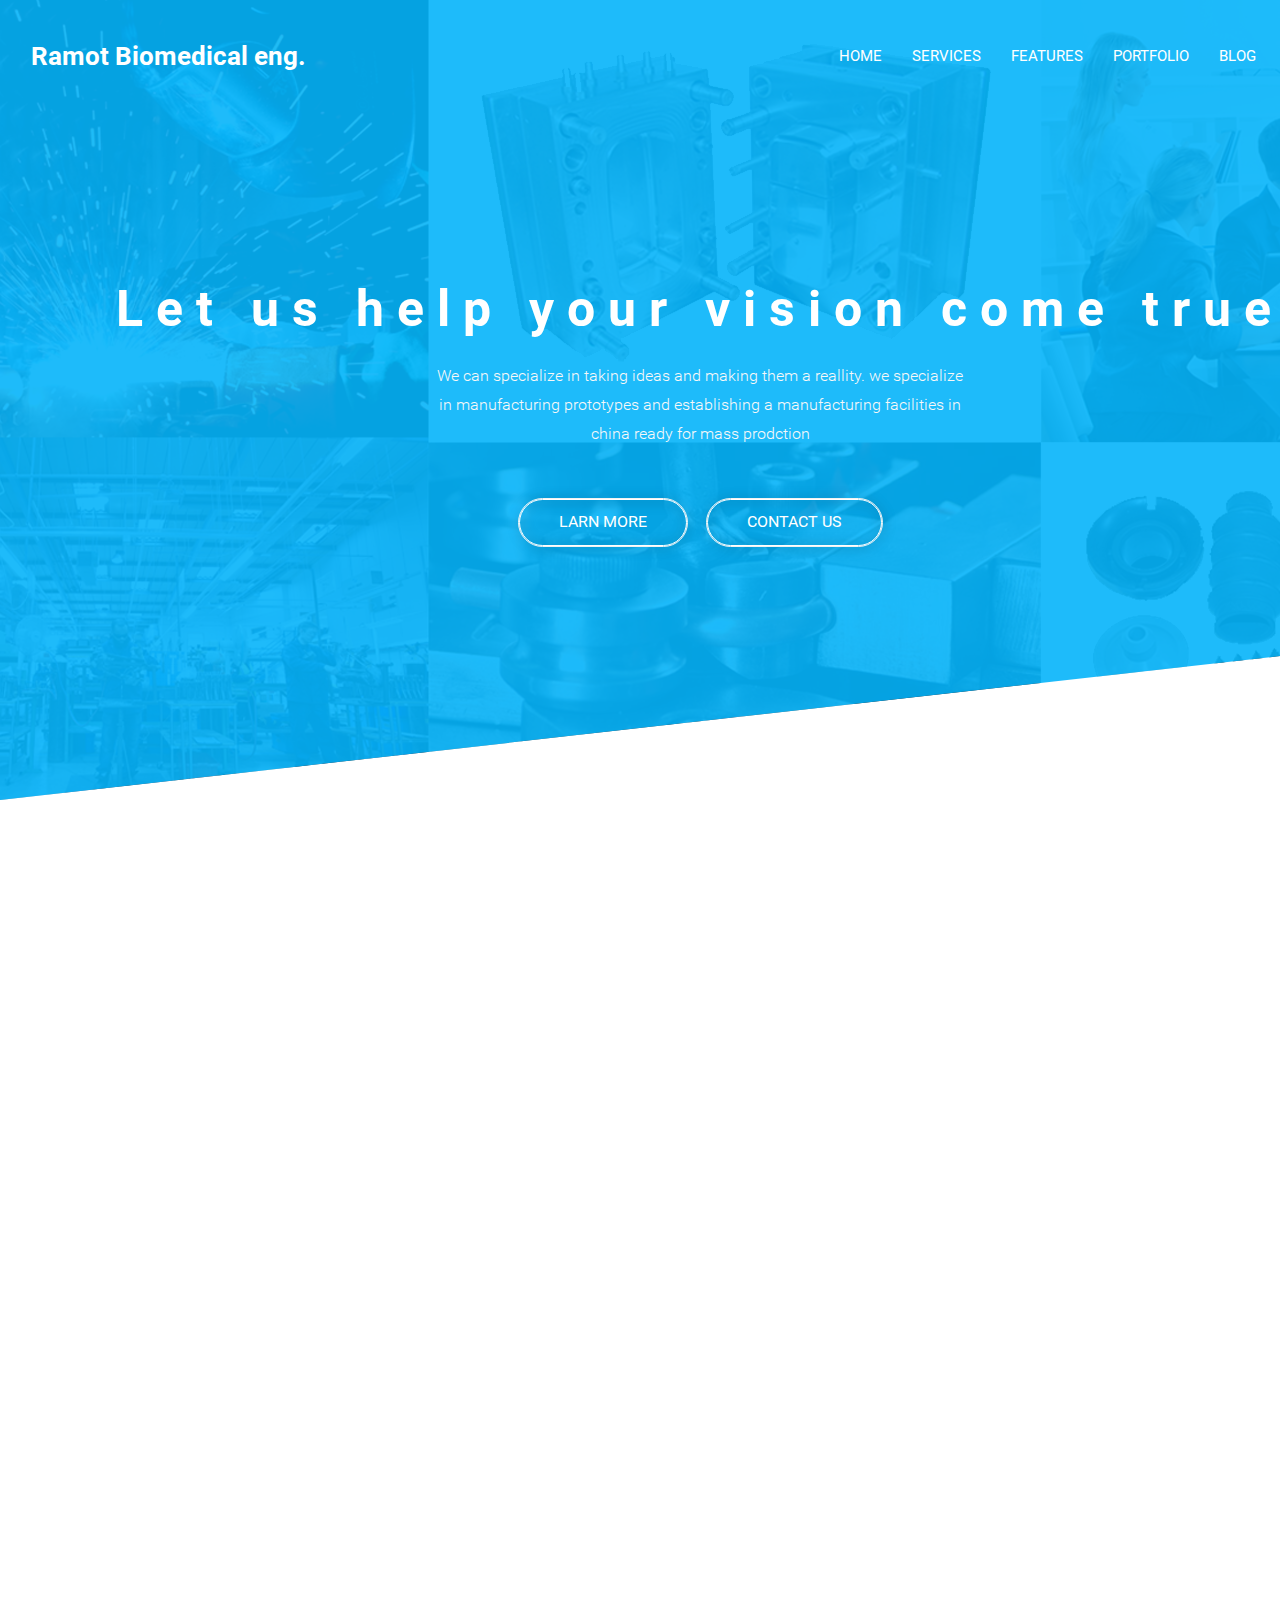
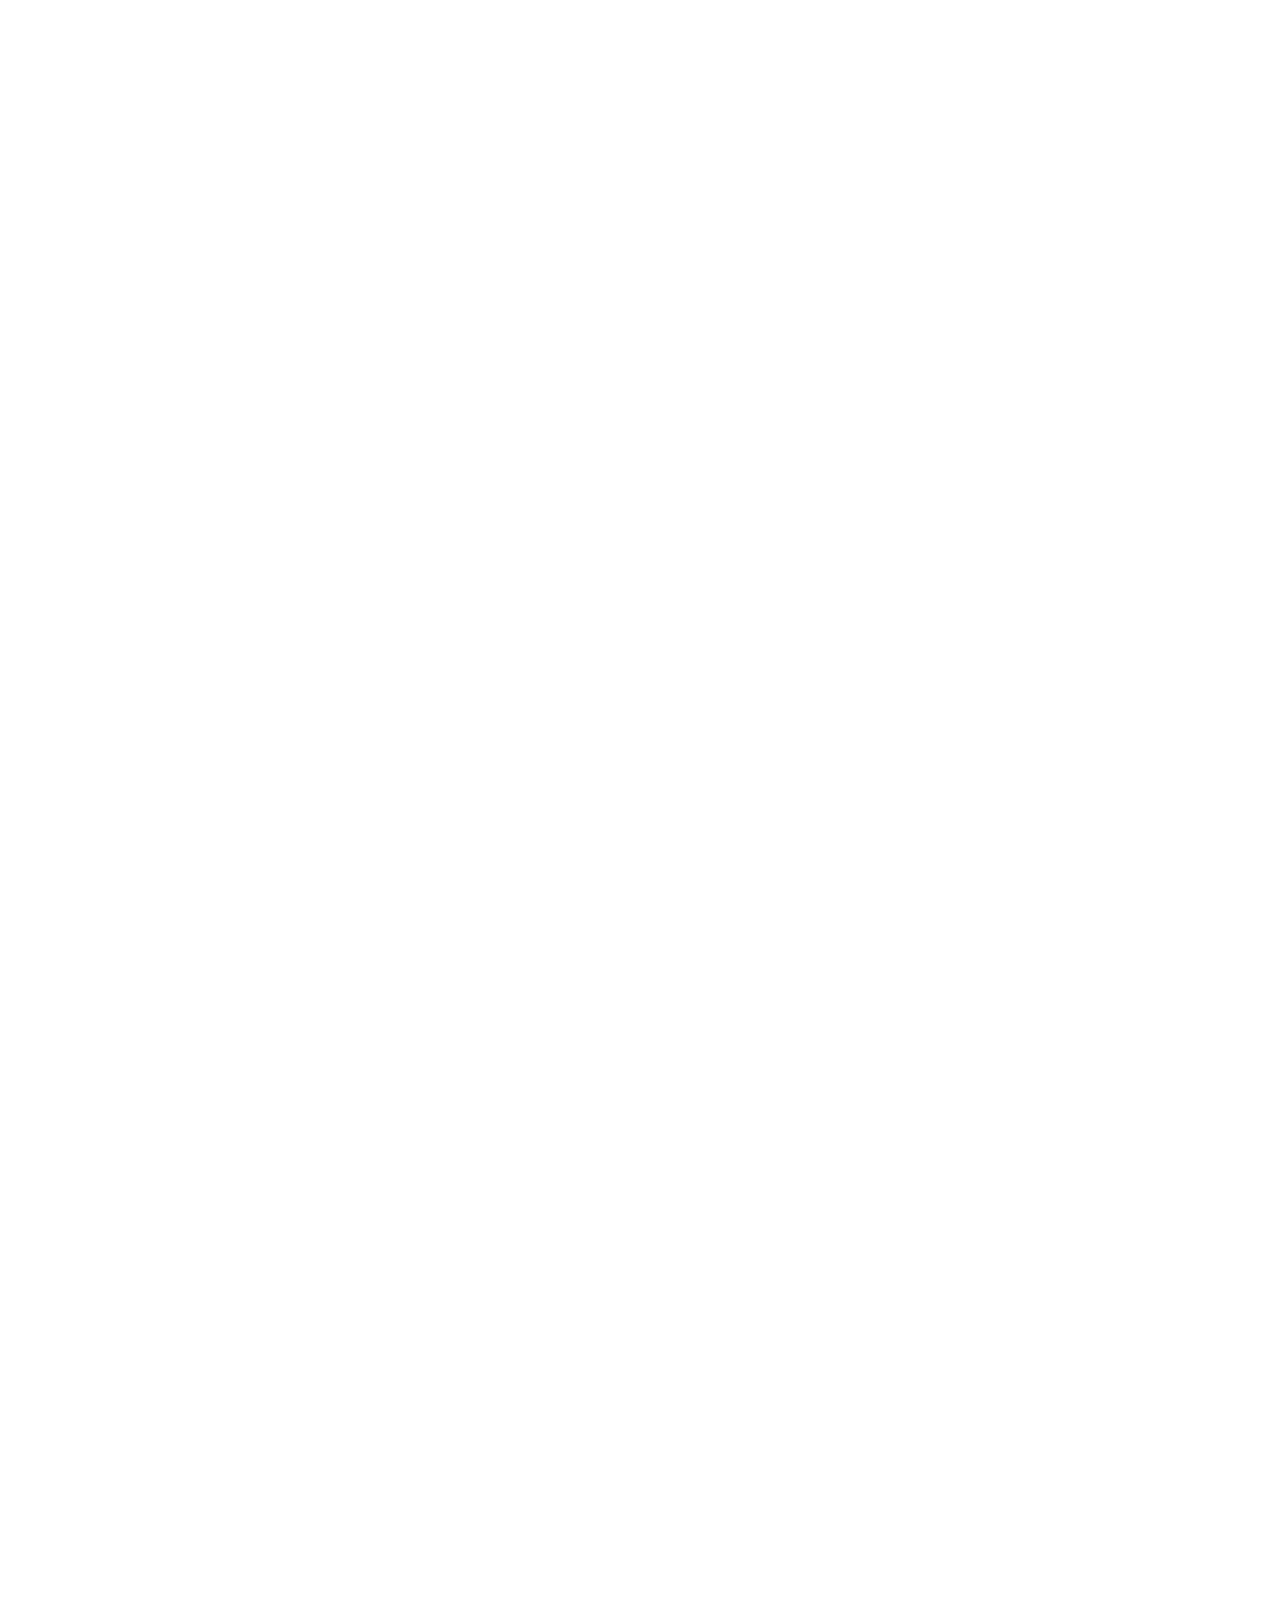
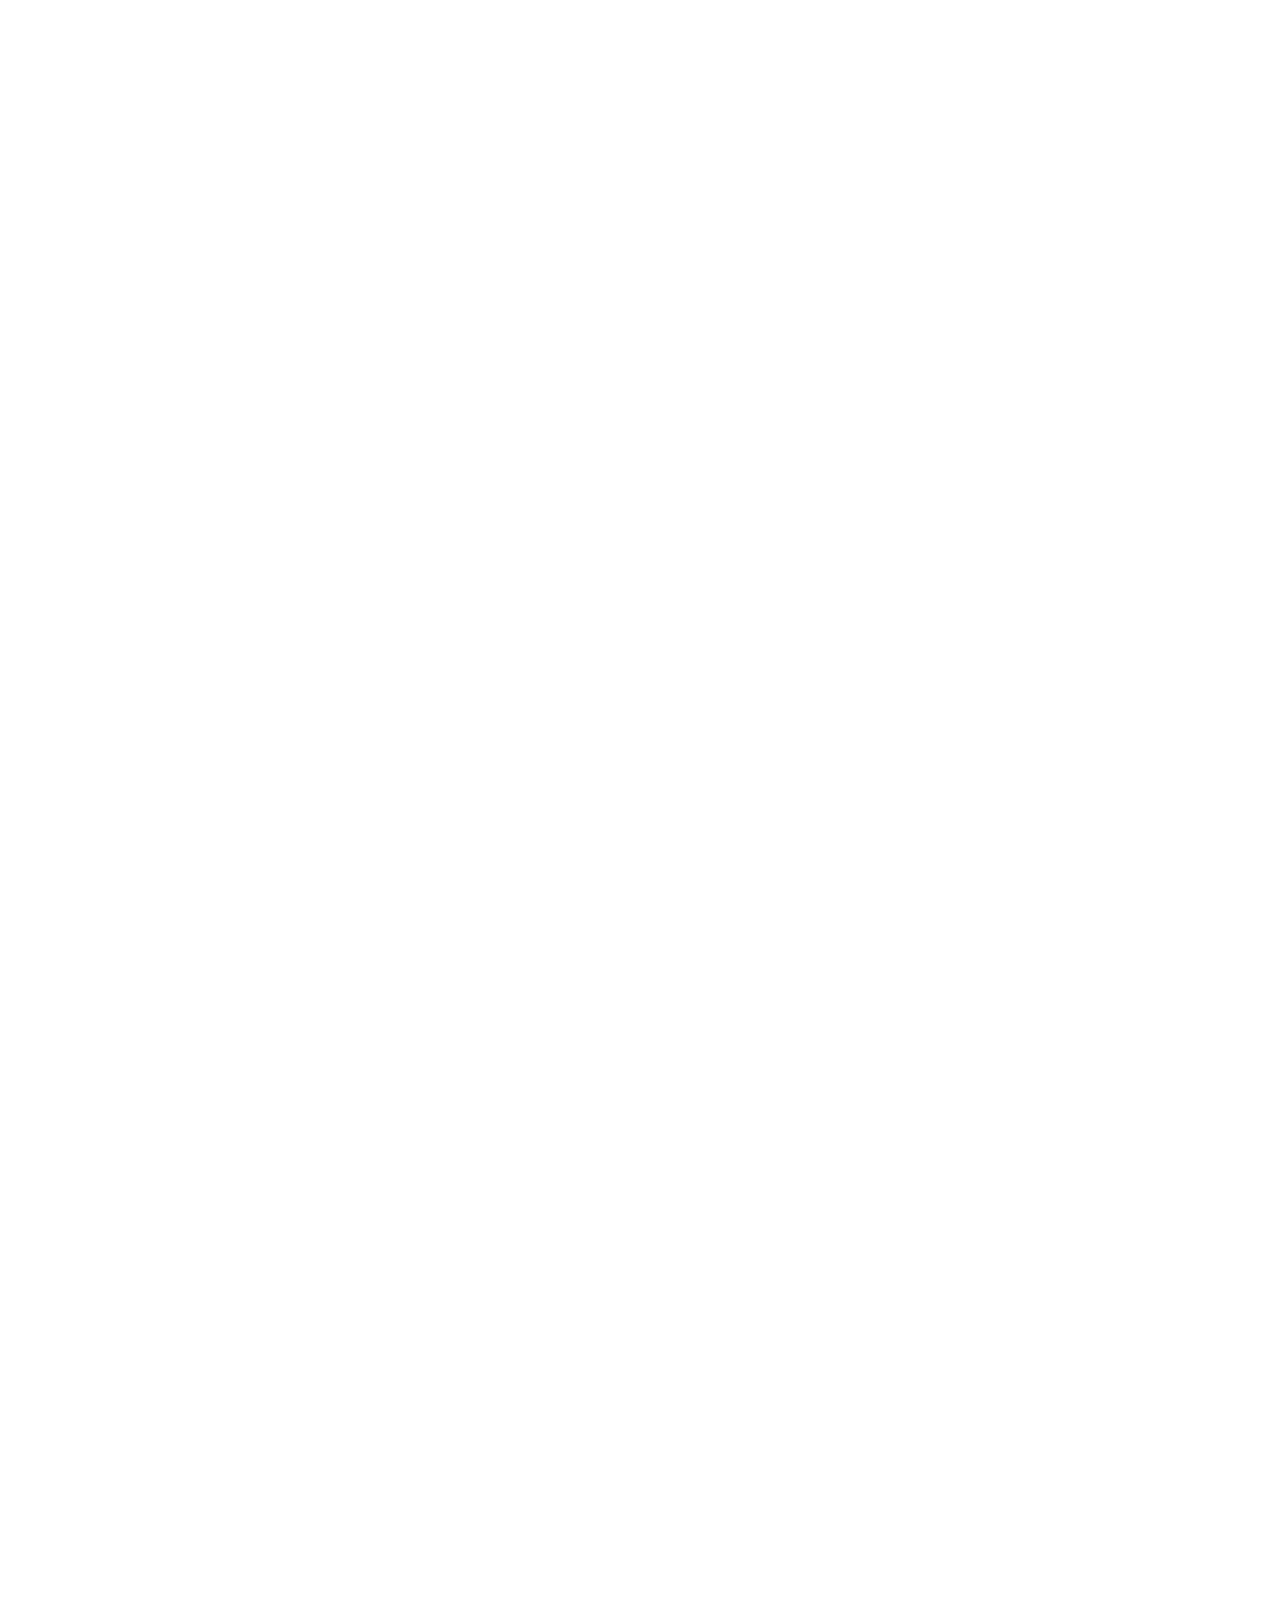
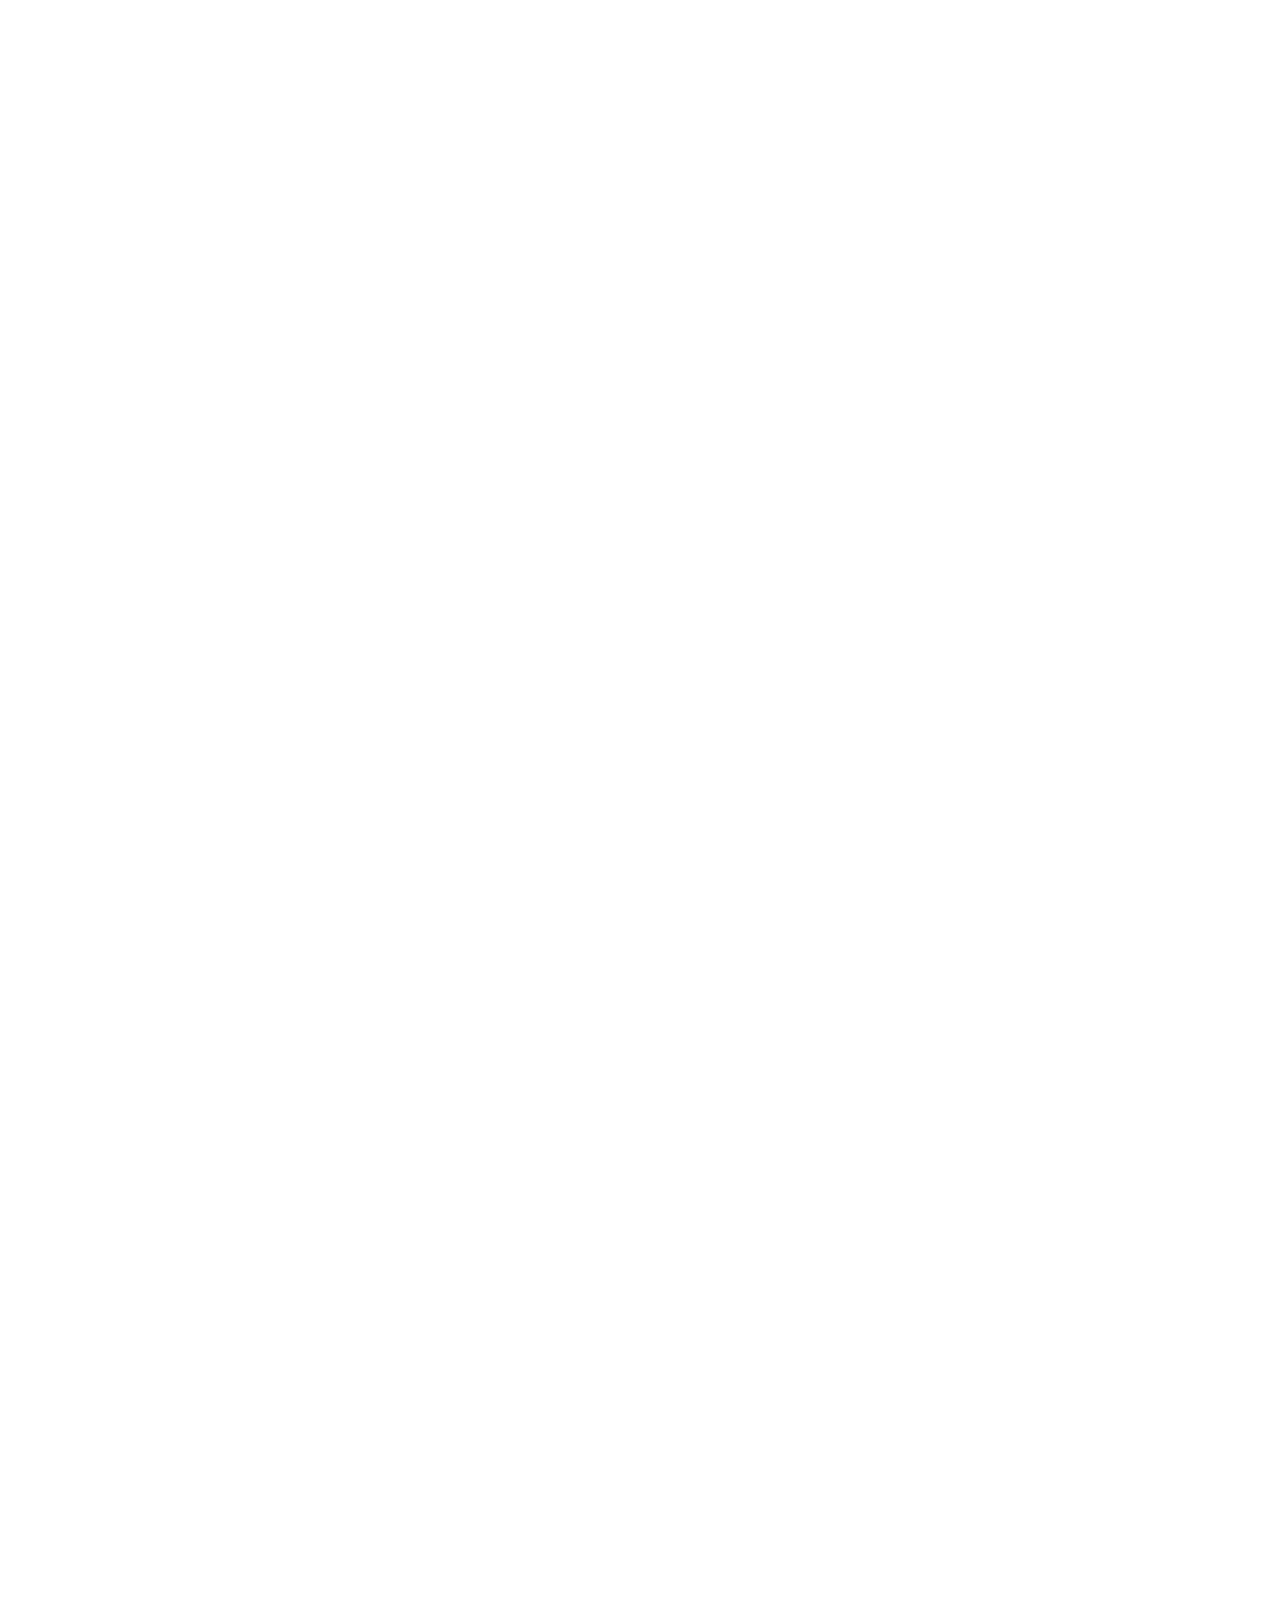
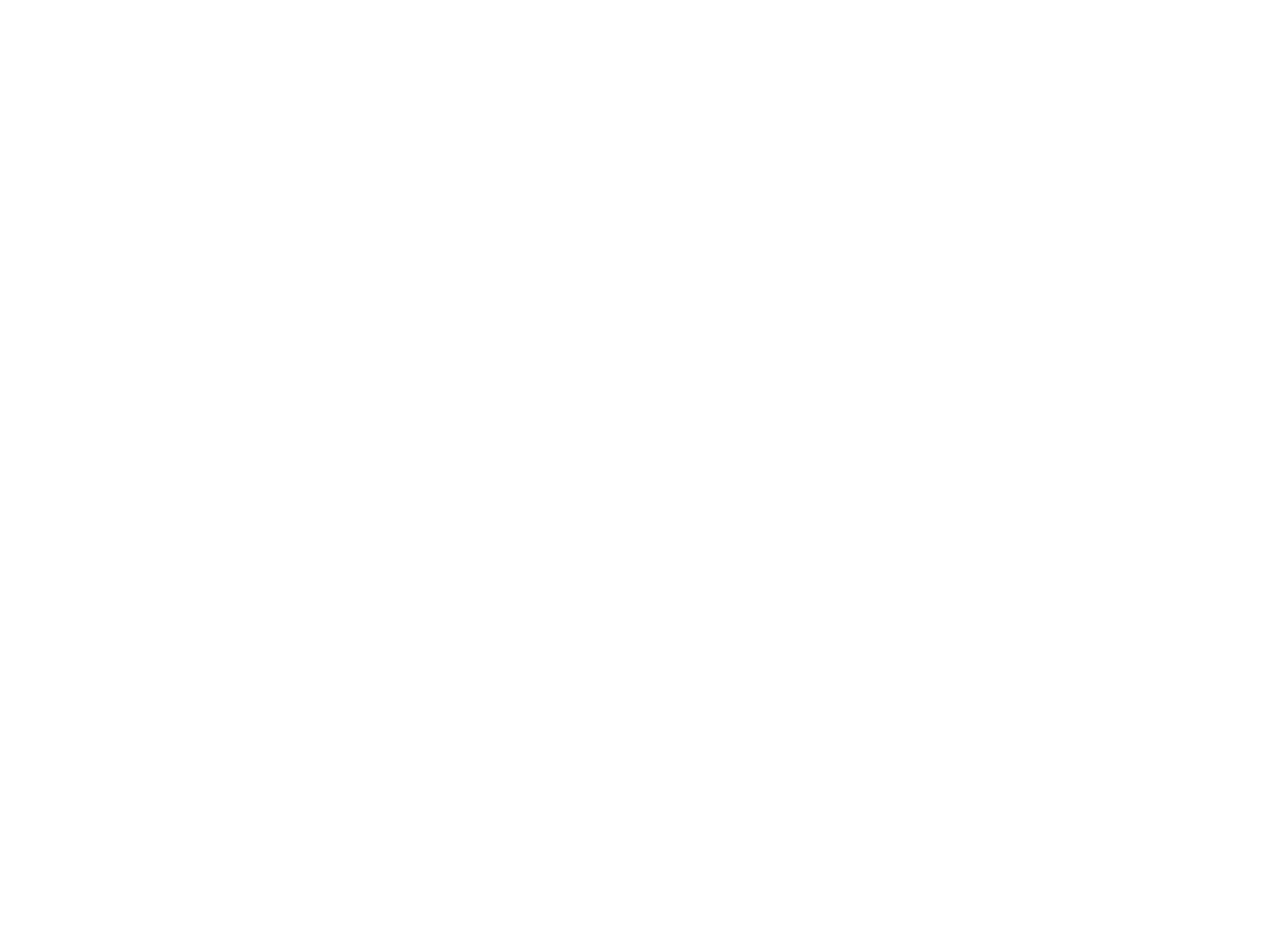
==== index.html @ 09fbfec1 "folder chnage" ====
<!doctype html>
<html lang="en">

<head>
    <meta charset="UTF-8">
    <meta name="viewport" content="width=device-width, initial-scale=1" />
    <title>Ramot Biomedical eng.</title>
    <meta name="keywords" content="Lorem ipsum dolor sit amet, consectetur adipisicing elit, sed do eiusmod.">
    <meta name="description" content="Lorem ipsum dolor sit amet, consectetur adipisicing elit, sed do eiusmod.">

    <link rel="stylesheet" href="assets/bootstrap/css/bootstrap.min.css">
    <link rel="stylesheet" href="assets/IcoMoon/style.css">
    <link rel="stylesheet" href="temp/styles/styles.css">
</head>

<body>
    <div class="main-wrapper">
        <header class="header header--bg">
            <div class="container">
                <nav class="navbar">
                    <div class="navbar-header">
                        <button type="button" class="navbar-toggle" data-toggle="collapse" data-target="#myNavbar">
              <span class="icon-bar"></span>
              <span class="icon-bar"></span>
              <span class="icon-bar"></span> 
            </button>
                        <a class="navbar-brand" href="#">Ramot Biomedical eng.</a>
                    </div>
                    <div class="collapse navbar-collapse" id="myNavbar">
                        <ul class="nav navbar-nav pull-right">
                            <li><a href="#">HOME</a></li>
                            <li><a href="#">SERVICES</a></li>
                            <li><a href="#">FEATURES</a></li>
                            <li><a href="#">PORTFOLIO</a></li>
                            <li><a href="#">BLOG</a></li>
                            <li><a href="#">CONTACT</a></li>
                        </ul>
                    </div>
                </nav>
                <div class="header__content text-center">
                    <h1 class="header__content__title">Let us help your vision come true</h1>
                    <p class="header__content__paragraph">We can specialize in taking ideas and making them a reallity. we specialize in manufacturing prototypes and establishing a manufacturing facilities in china ready for mass prodction </p>
                    <a class="button button--margin-right button--hover" href="#">LARN MORE</a>
                    <a class="button button--hover" href="#">CONTACT US</a>
                </div>
            </div>
        </header>

        <section class="service">
            <div class="container">
                <div class="page-section text-center">
                    <h2 class="page-section__title">SERVICES WE OFFER</h2>
                    <p class="page-section__paragraph">We offer a veraity of serviecs for startup companies that wisth to move to productioin stage</p>
                    <div class="row gutters-40">
                        <div class="col-md-4">
                            <div class="thumbnail">
                                <i class="material-icons icon-ROI"></i>
                                <h4 class="service__title">Better ROI</h4>
                                <p class="service__paragraph">We will give you the best value for money you can get</p>
                            </div>
                        </div>
                        <div class="col-md-4">
                            <div class="thumbnail">
                                <i class="material-icons icon-SaveTime"></i>
                                <h4 class="service__title">Save Time</h4>
                                <p class="service__paragraph">Be ready before your competition. From kickoff to finished product in short time</p>
                            </div>
                        </div>
                        <div class="col-md-4">
                            <div class="thumbnail">
                                <i class="material-icons icon-BeDynamic"></i>
                                <h4 class="service__title">Be dynamic</h4>
                                <p class="service__paragraph">We value you work and know that reacting fast is important we can make changes on the fly and make them fast. we a re always availble for you needs</p>
                            </div>
                        </div>
                    </div>
                    <div class="row gutters-40">
                        <div class="col-md-4">
                            <div class="thumbnail">
                                <i class="material-icons icon-OneStopShope"></i>
                                <h4 class="service__title">One stop shop</h4>
                                <p class="service__paragraph">We have exencive knowledge and getting products to ready for their target markets. From design and engeneering to opetmizing proce and manufacturing and regulation</p>
                            </div>
                        </div>
                        <div class="col-md-4 ">
                            <div class="thumbnail ">
                                <i class="material-icons icon-Focus"></i>
                                <h4 class="service__title ">Focus on whats important</h4>
                                <p class="service__paragraph ">you do not need to concern youself with manufacturing. Work on whats important to you</p>
                            </div>
                        </div>
                        <div class="col-md-4 ">
                            <div class="thumbnail ">
                                <i class="material-icons icon-idea"></i>
                                <h4 class="service__title ">Working together for the best solution</h4>
                                <p class="service__paragraph ">With every project we engage in open-minded discussion and offer our suggestions on engineering and product design</p>
                            </div>
                        </div>
                    </div>
                </div>
            </div>
        </section>

        <section class="contact contact--bg ">
            <div class="container ">
                <div class="page-section text-center ">
                    <h2 class="page-section__title--white ">We Always Work To Make A Difference</h2>
                    <p class="page-section__paragraph--white ">If you like our works and have a project,contact us now</p>
                    <a class="button button--hover " href="# ">CONTACT US</a>
                </div>
            </div>
        </section>

        <section class="about ">
            <div class="container ">
                <div class="page-section ">
                    <div class="text-center ">
                        <h2 class="page-section__title ">ABOUT RAMOT BIOMEDICAL ENG.</h2>
                        <p class="page-section__paragraph ">Established in 1990 Ramot Biomedical eng. has been manufacturing and consolting on a veriety of projects.</p>
                    </div>
                    <div class="row gutters-50 ">
                        <div class="about--narrow ">
                            <div class="col-md-6 ">
                                <img class="img-responsive " src="assets/images/about-pic.png " alt=" ">
                            </div>
                            <div class="col-md-6 about__extra-padding ">
                                <h3 class="about__content-title ">We Believe <br>In fast responce so you can get your product as fast as psossible to you customers</h3>
                                <p class="about__content-subTitle ">We know that time is the most valuable commodety in R&D that is why we work fast and afficet to be able to give you real world feedback</p>
                                <p class="about__content-paragraph ">We aim to make the manufacturing process easy and turn key ready for you so you can focus on whats important and</p>
                                <a class="button--light " href="# ">READ MORE</a>
                            </div>
                        </div>
                    </div>
                </div>
            </div>

        </section>

        <section class="letsGo letsGo--bg ">
            <div class="container ">
                <div class="page-section page-section--small text-center ">
                    <h2 class="page-section__title--white page-section__title--white--less-margin ">LET’S MAKE SOMETHING GREAT TOGETHER</h2>
                    <p class="page-section__paragraph page-section__paragraph--less-padding ">We aim to eliminate the task of dividing your project between different agency between different agency, corporate</p>
                    <a class="button button--hover " href="# ">LETS GO</a>
                </div>
            </div>
        </section>

        <div class="container ">
            <section class="project ">
                <div class="page-section ">
                    <div class="text-center ">
                        <h2 class="page-section__title ">FEATURED PROJECT</h2>
                        <p class="page-section__paragraph ">These are some of the projects we did over the years</p>
                    </div>
                    <div class="row gutters-50 ">
                        <div class="col-md-4 ">
                            <div class="thumbnail ">
                                <a href="assets/images/featured-project-pic1.png " target="_blank ">
                                    <img class="img-responsive " src="assets/images/featured-project-pic1.png " alt=" ">
                                    <div class="caption ">
                                        <h4 class="project__title ">DESIGN</h4>
                                        <p class="project__paragraph ">Lorem ipsum dolor sit amet </p>
                                    </div>
                                </a>
                            </div>
                        </div>
                        <div class="col-md-4 ">
                            <div class="thumbnail ">
                                <a href="assets/images/featured-project-pic2.png " target="_blank ">
                                    <img class="img-responsive " src="assets/images/featured-project-pic2.png " alt=" ">
                                    <div class="caption ">
                                        <h4 class="project__title ">DESIGN</h4>
                                        <p class="project__paragraph ">Lorem ipsum dolor sit amet </p>
                                    </div>
                                </a>
                            </div>
                        </div>
                        <div class="col-md-4 ">
                            <div class="thumbnail ">
                                <a href="assets/images/featured-project-pic3.png " target="_blank ">
                                    <img class="img-responsive " src="assets/images/featured-project-pic3.png " alt=" ">
                                    <div class="caption ">
                                        <h4 class="project__title ">DESIGN</h4>
                                        <p class="project__paragraph ">Lorem ipsum dolor sit amet </p>
                                    </div>
                                </a>
                            </div>
                        </div>
                    </div>
                    <div class="row gutters-50 ">
                        <div class="col-md-4 ">
                            <div class="thumbnail ">
                                <a href="assets/images/featured-project-pic4.png " target="_blank ">
                                    <img class="img-responsive " src="assets/images/featured-project-pic4.png " alt=" ">
                                    <div class="caption ">
                                        <h4 class="project__title ">DESIGN</h4>
                                        <p class="project__paragraph ">Lorem ipsum dolor sit amet </p>
                                    </div>
                                </a>
                            </div>
                        </div>
                        <div class="col-md-4 ">
                            <div class="thumbnail ">
                                <a href="assets/images/featured-project-pic5.png " target="_blank ">
                                    <img class="img-responsive " src="assets/images/featured-project-pic5.png " alt=" ">
                                    <div class="caption ">
                                        <h4 class="project__title ">DESIGN</h4>
                                        <p class="project__paragraph ">Lorem ipsum dolor sit amet </p>
                                    </div>
                                </a>
                            </div>
                        </div>
                        <div class="col-md-4 ">
                            <div class="thumbnail ">
                                <a href="assets/images/featured-project-pic6.png " target="_blank ">
                                    <img class="img-responsive " src="assets/images/featured-project-pic6.png " alt=" ">
                                    <div class="caption ">
                                        <h4 class="project__title ">DESIGN</h4>
                                        <p class="project__paragraph ">Lorem ipsum dolor sit amet </p>
                                    </div>
                                </a>
                            </div>
                        </div>
                    </div>
                </div>
            </section>
        </div>

        <div class="container ">
            <div class="modal fade " id="myModal " tabindex="-1 " role="dialog " aria-labelledby="exampleModalLabel " aria-hidden="true ">
                <div class="modal-dialog " role="document ">
                    <div class="modal-content ">
                        <div class="modal-body ">
                            <button type="button " class="close " data-dismiss="modal " aria-label="Close ">
                  <span aria-hidden="true ">&times;</span>
                </button>

                            <div class="embed-responsive embed-responsive-16by9 ">
                                <iframe class="embed-responsive-item " src="https://www.youtube.com/embed/WP_vM301VZA?autoplay=0 " frameborder="0 " allowfullscreen=" " id="video " allowscriptaccess="always "></iframe>
                            </div>
                        </div>
                    </div>
                </div>
            </div>
        </div>

        <div class="separator"></div>



        <div class="container ">
            <section class="team ">
                <div class="page-section text-center ">
                    <h2 class="page-section__title ">OUR TEAM</h2>
                    <p class="page-section__paragraph ">We have a multidisiplenery team of experts in a veraity of fields </p>
                    <div class="row gutters-50 ">
                        <div class="col-md-6 col-lg-3 ">
                            <div class="thumbnail ">
                                <a href="assets/images/team-pic1.png " target="_blank ">
                                    <img src="assets/images/team-pic1.png " alt=" ">
                                    <div class="caption team__caption ">
                                        <h4 class="team__name ">Yair Ramot</h4>
                                        <p class="team__title ">Founder</p>
                                    </div>
                                </a>
                            </div>
                        </div>
                        <div class="col-md-6 col-lg-3 ">
                            <div class="thumbnail ">
                                <a href="assets/images/team-pic2.png " target="_blank ">
                                    <img src="assets/images/team-pic2.png " alt=" ">
                                    <div class="caption team__caption ">
                                        <h4 class="team__name ">Roi Ramot</h4>
                                        <p class="team__title ">Poject manager</p>
                                    </div>
                                </a>
                            </div>
                        </div>
                        <div class="col-md-6 col-lg-3 ">
                            <div class="thumbnail ">
                                <a href="assets/images/team-pic3.png " target="_blank ">
                                    <img src="assets/images/team-pic3.png " alt=" ">
                                    <div class="caption team__caption ">
                                        <h4 class="team__name ">Dina Ramot</h4>
                                        <p class="team__title ">Buisness development</p>
                                    </div>
                                </a>
                            </div>
                        </div>
                    </div>
                </div>
            </section>
        </div>


        <div class="container ">
            <section class="slider ">
                <div class="page-section text-center ">
                    <h2 class="page-section__title ">OUR CLINETS</h2>
                    <p class="page-section__paragraph ">Lorem ipsum dolor sit amet, consectetur adipisicing elit, sed do eiusmod tempor incididunt ut labore et dolore magna aliqua. </p>
                    <div id="myCarousel " class="carousel slide " data-ride="carousel " data-interval="false ">

                        <!-- Wrapper for slides -->
                        <div class="carousel-inner ">
                            <div class="item active ">
                                <img class="img-responsive slider__image " src="assets/images/slider-image.png " alt=" ">
                                <p class="slider__paragraph ">magna aliqua. Ut enim ad minim veniam, quis nostrud exercitation ullamco laboris nisi ut aliquip ex ea commodo consequat. Duis aute irure dolor in reprehenderit.</p>
                                <h3 class="slider__name ">Sheryl D</h3>
                                <p class="slider__title ">UI Design Agency</p>
                            </div>
                        </div>
                    </div>
                </div>
        </div>
        </section>
    </div>

    <section class="contact-two contact-two--bg ">
        <div class="container ">
            <div class="page-section text-center ">
                <h2 class="contact-two__title ">Keep in touch with us! We are available for 24 hours</h2>
                <a class="button contact-two__button button--hover " href="# ">CONTACT US</a>
            </div>
        </div>
    </section>

    <footer class="footer footer--bg ">
        <div class="container ">
            <div class="page-section ">
                <div class="row gutters-100 ">
                    <div class="col-md-4 col-lg-3 ">
                        <div class="footer__first ">
                            <h2 class="footer__title ">Ramot Biomedical eng.</h2>
                            <p class="footer-first__paragraph ">Lorem ipsum dolor sit amet, consectet adipisicing elit, sed do eiusmod tempor incididunt ut labore </p>
                        </div>
                    </div>
                    <div class="col-md-6 col-lg-2 ">
                        <div class="footer__second ">
                            <h2 class="footer__title ">QUICK LINK</h2>
                            <ul>
                                <li><a href="# ">Home</a></li>
                                <li><a href="# ">About Us</a></li>
                                <li><a href="# ">Service</a></li>
                                <li><a href="# ">Blog</a></li>
                                <li><a href="# ">Contact</a></li>
                            </ul>
                        </div>
                    </div>
                    <div class="col-md-6 col-lg-3 ">
                        <div class="footer__third ">
                            <h2 class="footer__title ">CONTACT US</h2>
                            <ul>
                                <li><span class="glyphicon glyphicon-envelope "></span> <a href="# ">dartagency@gmail.com</a></li>
                                <li><span class="glyphicon glyphicon-earphone "></span> <a href="# ">+0123-345-6789</a></li>
                            </ul>
                            <h4 class="footer__subscribe__title ">Subscribe</h4>
                            <div class="subscribe-section ">
                                <input type="email " class="form-control " size="50 " placeholder="Enter Your Email " required>
                                <button class="subscribe-section__button " type="button "><img src="assets/images/send-icon.png " alt=" "></button>
                            </div>
                        </div>
                    </div>
                    <div class="col-md-6 col-lg-4 ">
                        <div class="footer__fourth ">
                            <h4 class="footer__title ">INSTAGRAM</h4>
                            <div class="row ">
                                <ul>
                                    <li>
                                        <a href="# "><img src="assets/images/instagram-pic1.png " alt=" "></a>
                                    </li>
                                    <li>
                                        <a href="# "><img src="assets/images/instagram-pic2.png " alt=" "></a>
                                    </li>
                                    <li>
                                        <a href="# "><img src="assets/images/instagram-pic3.png " alt=" "></a>
                                    </li>
                                </ul>
                            </div>
                            <div class="row ">
                                <ul>
                                    <li>
                                        <a href="# "><img src="assets/images/instagram-pic4.png " alt=" "></a>
                                    </li>
                                    <li>
                                        <a href="# "><img src="assets/images/instagram-pic5.png " alt=" "></a>
                                    </li>
                                    <li>
                                        <a href="# "><img src="assets/images/instagram-pic6.png " alt=" "></a>
                                    </li>
                                </ul>
                            </div>
                        </div>
                    </div>
                </div>
                <hr class="footer__horizontal-bar ">
            </div>
        </div>
    </footer>
    </div>




    <script src="assets/jquery/jquery-3.2.1.min.js "></script>
    <script src="assets/bootstrap/js/bootstrap.min.js "></script>

    <script>
        $(document).ready(function() {

            var $videoSrc = $("#video ").attr("src ");

            $('#myModal').on('hide.bs.modal', function(e) {
                $("#video ").attr('src', $videoSrc);
            });



        });
    </script>
</body>

</html>
---- assets/IcoMoon/style.css ----
@font-face {
  font-family: 'icomoon';
  src:  url('fonts/icomoon.eot?k4shm5');
  src:  url('fonts/icomoon.eot?k4shm5#iefix') format('embedded-opentype'),
    url('fonts/icomoon.ttf?k4shm5') format('truetype'),
    url('fonts/icomoon.woff?k4shm5') format('woff'),
    url('fonts/icomoon.svg?k4shm5#icomoon') format('svg');
  font-weight: normal;
  font-style: normal;
}

[class^="icon-"], [class*=" icon-"] {
  /* use !important to prevent issues with browser extensions that change fonts */
  font-family: 'icomoon' !important;
  speak: none;
  font-style: normal;
  font-weight: normal;
  font-variant: normal;
  text-transform: none;
  line-height: 1;

  /* Better Font Rendering =========== */
  -webkit-font-smoothing: antialiased;
  -moz-osx-font-smoothing: grayscale;
}

.icon-idea:before {
  content: "\e900";
}
.icon-Focus:before {
  content: "\e901";
}
.icon-OneStopShope:before {
  content: "\e902";
}
.icon-SaveTime:before {
  content: "\e903";
}
.icon-BeDynamic:before {
  content: "\e904";
}
.icon-ROI:before {
  content: "\e905";
}
---- temp/styles/styles.css ----
@font-face {
    font-family: 'Roboto';
    font-style: normal;
    font-weight: 400;
    src: url(../../assets/fonts/Roboto-Regular.ttf);
}

@font-face {
    font-family: 'Roboto';
    font-style: normal;
    font-weight: 700;
    src: url(../../assets/fonts/Roboto-Bold.ttf);
}

@font-face {
    font-family: 'Roboto-Light';
    font-style: normal;
    font-weight: 300;
    src: url(../../assets/fonts/Roboto-Light.ttf);
}

@font-face {
    font-family: 'Material Icons';
    font-style: normal;
    font-weight: 400;
    src: url(../../assets/iconfont/MaterialIcons-Regular.ttf);
}

.material-icons {
    font-family: 'Material Icons';
    font-weight: normal;
    font-style: normal;
    display: inline-block;
    text-transform: none;
    letter-spacing: normal;
    word-wrap: normal;
    white-space: nowrap;
    direction: ltr;
    -webkit-font-smoothing: antialiased;
    text-rendering: optimizeLegibility;
    -moz-osx-font-smoothing: grayscale;
    -webkit-font-feature-settings: 'liga';
    font-feature-settings: 'liga';
}

body {
    font-family: "Roboto", sans-serif;
    line-height: 1.8;
}

html,
body {
    width: 100%;
    height: 100%;
    margin: 0px;
    padding: 0px;
    overflow-x: hidden;
}

a:hover,
a:focus {
    text-decoration: none;
}

button:focus {
    outline: none;
}

.main-wrapper {
    width: 1600px;
    margin: 0 auto;
}

@media (max-width: 1599px) {
    .main-wrapper {
        width: 100%;
        margin: 0 auto;
    }
}

@media (min-width: 768px) {
    .container {
        width: 600px;
        margin: 0 auto;
    }
}

@media (min-width: 992px) {
    .container {
        width: 720px;
        margin: 0 auto;
    }
}

@media (min-width: 1200px) {
    .container {
        width: 1400px;
        margin: 0 auto;
    }
}

.header--bg {
    -webkit-clip-path: polygon(0 0, 100% 0, 100% 82%, 0% 100%);
    clip-path: polygon(0 0, 100% 0, 100% 82%, 0% 100%);
    background: url("../../assets/images/header-background.png") no-repeat;
    height: 800px;
    position: relative;
    background-size: cover;
}

.header--bg:after {
    content: '';
    position: absolute;
    width: 100%;
    height: 100%;
    left: 0;
    right: 0;
    top: 0;
    bottom: 0;
    background-color: rgba(5, 180, 249, .9);
    z-index: -1;
}

.header .navbar {
    padding-top: 30px;
    margin-bottom: 200px;
}

@media screen and (max-width: 450px) {
    .header .navbar {
        margin-bottom: 150px;
    }
}

.header .navbar-brand {
    font-size: 26px;
    font-weight: bold;
}

.header .nav li a {
    font-size: 15px;
    color: #fff;
}

.header__content__title {
    font-size: 50px;
    font-weight: bold;
    color: #fff;
    letter-spacing: 13px;
    margin-bottom: 25px;
}

.header__content__paragraph {
    font-size: 16px;
    color: #f8f8f8;
    max-width: 530px;
    margin-right: auto;
    margin-left: auto;
    font-family: Roboto-Light;
    margin-bottom: 50px;
}

.header .navbar .navbar-nav>li>a,
.header .navbar .navbar-brand,
.header .navbar .navbar-nav>li>a:focus {
    background-color: transparent;
    color: #fff;
}

.navbar-header button {
    background-color: #ddd;
}

.navbar-header .icon-bar {
    background-color: #fff !important;
}

@media screen and (max-width: 768px) {
    .navbar-collapse {
        float: left;
    }
    .header .button {
        margin-bottom: 10px;
    }
    .header .header__content__title {
        letter-spacing: 6px;
    }
}

.button {
    padding: 9px 40px;
    border-radius: 30px;
    font-size: 16px;
    color: #fff;
    border: 1px solid #fff;
    display: inline-block;
    background-color: transparent;
    position: relative;
}

.button:after {
    content: "";
    position: absolute;
    left: 0;
    right: 0;
    top: 0;
    bottom: 0;
    border-radius: inherit;
    border: inherit;
    -webkit-filter: drop-shadow(1px 1px 6px rgba(0, 0, 0, 0.77));
    filter: drop-shadow(1px 1px 6px rgba(0, 0, 0, 0.77));
}

.button--hover:hover {
    border: inherit !important;
}

.button:hover {
    background-color: #FFFFFF;
    color: #00aafe;
    -webkit-box-shadow: 2.5px 4.33px 10px 0px rgba(0, 0, 0, 0.13);
    box-shadow: 2.5px 4.33px 10px 0px rgba(0, 0, 0, 0.13);
}

.button--light {
    padding: 9px 35px;
    border-radius: 30px;
    font-size: 16px;
    display: inline-block;
    background-color: #00AAFE;
    color: #fff;
    -webkit-box-shadow: 2.5px 4.33px 10px 0px rgba(0, 0, 0, 0.13);
    box-shadow: 2.5px 4.33px 10px 0px rgba(0, 0, 0, 0.13);
}

.button--light:hover {
    color: #fff;
}

.button--margin-right {
    margin-right: 15px;
}

.panel__button {
    display: inline-block;
    font-size: 15px;
    color: #7d7d7d;
    padding: 8px 35px;
    border: 2px solid #7d7d7d;
    border-radius: 30px;
    font-family: Roboto-Light;
    font-weight: bold;
}

.service .thumbnail {
    border: none;
    -webkit-box-shadow: 0px 0px 5px 0px rgba(168, 157, 157, 0.31);
    box-shadow: 0px 0px 5px 0px rgba(168, 157, 157, 0.31);
    padding: 35px 20px;
    margin-bottom: 60px;
    height: 300px;
}

.service .thumbnail:hover {
    -webkit-box-shadow: 2px 5.66px 20px 0px rgba(136, 136, 136, 0.2);
    box-shadow: 2px 5.66px 20px 0px rgba(136, 136, 136, 0.2);
}

.service .thumbnail:hover .service__title {
    color: #00aafe;
}

.service .thumbnail:hover .material-icons {
    background-color: rgb( 0, 170, 254);
    -webkit-box-shadow: 0px 0px 15px 0px rgb( 0, 170, 254);
    box-shadow: 0px 0px 15px 0px rgb( 0, 170, 254);
    color: #fff;
}

.service__title {
    font-size: 22px;
    font-weight: bold;
    color: #4f4f4f;
    margin-top: 25px;
    margin-bottom: 15px;
}

.service .material-icons {
    width: 70px;
    height: 70px;
    border-radius: 50%;
    background-color: rgb( 235, 248, 255);
    color: rgb( 0, 170, 254);
    font-size: 30px;
    line-height: 0.933;
    line-height: 2.3;
}

.service__paragraph {
    font-size: 15px;
    color: #8a8a8a;
}

.service .gutters-40.row {
    margin-right: -20px;
    margin-left: -20px;
}

.service .gutters-40>[class^="col-"],
.service .gutters-40>[class^="col-"] {
    padding-right: 20px;
    padding-left: 20px;
}

.Ellipse_ {
    border-radius: 50%;
    background-color: rgb( 0, 170, 254);
    -webkit-box-shadow: 0px 0px 15px 0px rgb( 0, 170, 254);
    box-shadow: 0px 0px 15px 0px rgb( 0, 170, 254);
    position: absolute;
    left: 284px;
    top: 1154px;
    width: 71px;
    height: 71px;
    z-index: 437;
}

.page-section {
    padding-top: 100px;
    padding-bottom: 90px;
}

@media screen and (max-width: 900px) {
    .page-section {
        padding-top: 50px;
        padding-bottom: 50px
    }
}

.page-section--large {
    padding-top: 220px;
    padding-bottom: 135px;
}

@media screen and (max-width: 900px) {
    .page-section--large {
        padding-top: 110px;
        padding-bottom: 80px
    }
}

.page-section--small {
    padding-top: 50px;
    padding-bottom: 140px;
}

.page-section--less-b-padding {
    padding-bottom: 80px;
}

.page-section__title {
    font-size: 30px;
    font-weight: bold;
    color: #556a87;
    margin-bottom: 25px;
}

.page-section__title--white {
    font-size: 35px;
    font-weight: bold;
    color: #fff;
    margin-top: 70px;
}

@media screen and (max-width: 670px) {
    .page-section__title--white {
        margin-top: 105px;
    }
}

.page-section__title--white--less-margin {
    margin-top: 40px;
}

.page-section__paragraph {
    font-size: 16px;
    color: #7d7d7d;
    max-width: 590px;
    margin-right: auto;
    margin-left: auto;
    padding-bottom: 70px;
}

.page-section__paragraph--less-padding {
    padding-bottom: 30px;
    color: #f1f1f1;
}

.page-section__paragraph--white {
    font-size: 18px;
    color: #f1f1f1;
    font-family: Roboto-Light;
    margin-bottom: 50px;
}

.contact--bg {
    -webkit-clip-path: polygon(0 32%, 100% 10%, 100% 100%, 0% 100%);
    clip-path: polygon(0 32%, 100% 10%, 100% 100%, 0% 100%);
    background: url("../../assets/images/contact-us-background.png") no-repeat;
    height: 430px;
    position: relative;
    background-size: cover;
}

@media screen and (max-width: 1198px) {
    .contact--bg {
        -webkit-clip-path: polygon(0 32%, 100% 15%, 100% 100%, 0% 100%);
        clip-path: polygon(0 32%, 100% 15%, 100% 100%, 0% 100%);
    }
}

@media screen and (max-width: 900px) {
    .contact--bg {
        height: auto;
    }
}

@media screen and (max-width: 670px) {
    .contact--bg {
        -webkit-clip-path: polygon(0 32%, 100% 28%, 100% 100%, 0% 100%);
        clip-path: polygon(0 32%, 100% 28%, 100% 100%, 0% 100%);
    }
}

.contact--bg:after {
    content: '';
    position: absolute;
    width: 100%;
    height: 100%;
    left: 0;
    right: 0;
    top: 0;
    bottom: 0;
    background-color: rgba(5, 180, 249, .9);
    z-index: -1;
}

.about--narrow {
    max-width: 1230px;
    margin-right: auto;
    margin-left: auto;
}

.about__content-title {
    font-size: 20px;
    color: #4f4f4f;
    font-weight: bold;
    line-height: 1.5;
    margin-top: 0;
    padding-top: 10px;
}

.about__content-subTitle {
    font-size: 17px;
    color: #848484;
    font-family: Roboto-Light;
    font-weight: bold;
    margin-top: 25px;
    margin-bottom: 40px;
}

.about__content-paragraph {
    font-size: 16px;
    color: #7d7d7d;
    margin-bottom: 30px;
}

@media screen and (max-width: 770px) {
    .about__extra-padding {
        padding: 0px 20px;
    }
}

.gutters-50.row {
    margin-right: -25px;
    margin-left: -25px;
}

.gutters-50>[class^="col-"],
.gutters-50>[class^="col-"] {
    padding-right: 25px;
    padding-left: 25px;
}

.letsGo--bg {
    -webkit-clip-path: polygon(0 0, 100% 0, 100% 68%, 0 100%);
    clip-path: polygon(0 0, 100% 0, 100% 68%, 0 100%);
    background: url("../../assets/images/letsGo-background.png") no-repeat;
    height: 440px;
    position: relative;
    background-size: cover;
}

@media screen and (max-width: 430px) {
    .letsGo--bg {
        -webkit-clip-path: polygon(0 0, 100% 0, 100% 96%, 0 100%);
        clip-path: polygon(0 0, 100% 0, 100% 96%, 0 100%);
    }
}

.letsGo--bg:after {
    content: '';
    position: absolute;
    width: 100%;
    height: 100%;
    left: 0;
    right: 0;
    top: 0;
    bottom: 0;
    background-color: rgba(5, 180, 249, .9);
    z-index: -1;
}

.project .thumbnail {
    border: 0;
    padding: 0;
    -webkit-box-shadow: 0px 1.732px 5px 0px rgba(218, 213, 213, 0.42);
    box-shadow: 0px 1.732px 5px 0px rgba(218, 213, 213, 0.42);
    margin-bottom: 50px;
}

.project .thumbnail:hover {
    -webkit-box-shadow: 2.5px 4.33px 11px 0px rgba(136, 136, 136, 0.24);
    box-shadow: 2.5px 4.33px 11px 0px rgba(136, 136, 136, 0.24);
}

.project .thumbnail:hover .project__title {
    color: #00aafe;
}

.project .thumbnail img {
    width: 100%;
}

.project .thumbnail .caption {
    padding-left: 15px;
}

.project__title {
    font-size: 16px;
    color: #4f4f4f;
    font-weight: bold;
}

.project__paragraph {
    font-size: 16px;
    color: #7d7d7d;
}

.video-section {
    display: block;
}

.video-section--bg {
    -webkit-clip-path: polygon(0 30%, 100% 5%, 100% 100%, 0 100%);
    clip-path: polygon(0 30%, 100% 5%, 100% 100%, 0 100%);
    background: url("../../assets/images/handshake-background.png") no-repeat;
    height: 490px;
    position: relative;
    background-size: cover;
}

@media screen and (max-width: 1198px) {
    .video-section--bg {
        -webkit-clip-path: polygon(0 30%, 100% 10%, 100% 100%, 0 100%);
        clip-path: polygon(0 30%, 100% 10%, 100% 100%, 0 100%);
    }
}

@media screen and (max-width: 900px) {
    .video-section--bg {
        height: auto;
    }
}

@media screen and (max-width: 600px) {
    .video-section--bg {
        -webkit-clip-path: polygon(0 30%, 100% 15%, 100% 100%, 0 100%);
        clip-path: polygon(0 30%, 100% 15%, 100% 100%, 0 100%);
        background-position: center center;
    }
}

.video-section--bg:after {
    content: '';
    position: absolute;
    width: 100%;
    height: 100%;
    left: 0;
    right: 0;
    top: 0;
    bottom: 0;
    background-color: rgba(5, 180, 249, .9);
    z-index: -1;
}

.video-section__icon {
    background-color: transparent;
    border: 0;
    margin-top: 20px;
}

.video-section__icon:focus {
    outline: 0;
}

#myModal {
    background: rgba(0, 0, 0, 0.8);
}

#myModal .close {
    background: #00aafe !important;
    z-index: 890;
    color: #fff;
    font-size: 24px;
    margin: 0;
    outline: none;
    opacity: 1;
    position: absolute;
    right: 0;
    text-shadow: none;
    top: 0;
    width: 28px;
    height: 28px;
}

#myModal .modal-body {
    padding: 0;
}

#myModal .embed-responsive {
    height: 489px;
    padding: 0;
    overflow: hidden;
}

.team .thumbnail {
    padding: 0;
    border: 0;
}

.team .thumbnail:hover .team__caption {
    -webkit-box-shadow: 2.5px 4.33px 20px 0px rgba(133, 129, 129, 0.27);
    box-shadow: 2.5px 4.33px 20px 0px rgba(133, 129, 129, 0.27);
}

.team__name {
    font-size: 20px;
    color: #4f4f4f;
    font-weight: bold;
}

.team__title {
    font-size: 17px;
    color: #8e8e8e;
}

@media screen and (max-width: 1200px) {
    .team .thumbnail {
        margin-bottom: 30px;
    }
}

.price__panel-wrapper {
    max-width: 1020px;
    margin-right: auto;
    margin-left: auto;
}

.price .panel {
    -webkit-box-shadow: 0px 0px 10px 0px rgba(136, 136, 136, 0.2);
    box-shadow: 0px 0px 10px 0px rgba(136, 136, 136, 0.2);
    padding-top: 25px;
    padding-bottom: 40px;
    border-radius: 5px;
    -webkit-transition: .3s ease-out;
    transition: .3s ease-out;
}

.price__title {
    font-size: 22px;
    color: #313131;
    ;
    letter-spacing: 3px;
    font-weight: bold;
}

.price__ammount {
    font-size: 18px;
    color: #4f4f4f;
    font-weight: bold;
}

.price__ammount--number {
    font-size: 40px;
}

.price .panel-body p {
    font-size: 16px;
    color: #7d7d7d;
}

.price .panel:hover {
    background-color: #13BDFF;
    border-top: 50px solid transparent;
    border-bottom: 50px solid transparent;
    margin-top: -50px;
    -webkit-box-shadow: none;
    box-shadow: none;
}

.price .panel:hover .panel__button {
    -webkit-box-shadow: 2.5px 4.33px 10px 0px rgba(0, 0, 0, 0.13);
    box-shadow: 2.5px 4.33px 10px 0px rgba(0, 0, 0, 0.13);
}

.price .panel:hover h4,
.price .panel:hover h1,
.price .panel:hover p {
    color: #fff !important;
}

.price .panel:hover .panel__button {
    background-color: #FFFFFF;
    color: #00aafe;
    border: 2px solid #fff;
}

.overview--bg {
    -webkit-clip-path: polygon(0 0, 100% 0, 100% 60%, 0 100%);
    clip-path: polygon(0 0, 100% 0, 100% 60%, 0 100%);
    background: url("../../assets/images/overview-background.png") no-repeat;
    height: 360px;
    position: relative;
    background-size: cover;
}

@media screen and (max-width: 1186px) {
    .overview--bg {
        height: auto;
    }
}

@media screen and (max-width: 900px) {
    .overview--bg {
        height: auto;
        -webkit-clip-path: polygon(0 0, 100% 0, 100% 72%, 0 100%);
        clip-path: polygon(0 0, 100% 0, 100% 72%, 0 100%);
    }
}

@media screen and (max-width: 607px) {
    .overview--bg {
        -webkit-clip-path: polygon(0 0, 100% 0, 100% 82%, 0 100%);
        clip-path: polygon(0 0, 100% 0, 100% 82%, 0 100%);
    }
}

.overview--bg:after {
    content: '';
    position: absolute;
    width: 100%;
    height: 100%;
    left: 0;
    right: 0;
    top: 0;
    bottom: 0;
    background-color: rgba(5, 180, 249, .9);
    z-index: -1;
}

.overview__wrapper {
    max-width: 1170px;
    margin-right: auto;
    margin-left: auto;
}

.overview__wrapper ul li {
    list-style-type: none;
    display: inline-block;
    padding-right: 70px;
    padding-left: 70px;
    margin-top: -10px;
}

.overview__number {
    font-size: 45px;
    font-weight: bold;
    color: #fff;
}

.overview__title {
    font-size: 20px;
    color: #fff;
}

.slider__image {
    margin-right: auto;
    margin-left: auto;
    padding-top: 25px;
    padding-bottom: 15px;
    display: inline-block;
}

.slider__paragraph {
    font-size: 16px;
    color: #7e7e7e;
    max-width: 750px;
    display: inline-block;
}

.slider__name {
    font-size: 18px;
    color: #4f4f4f;
    font-weight: bold;
}

.slider__title {
    font-size: 15px;
    color: #7e7e7e;
    padding-bottom: 25px;
}

.slider .carousel-control.left,
.slider .carousel-control.right {
    background: none !important;
    -webkit-filter: progid: none !important;
    filter: progid: none !important;
    opacity: 1;
}

.slider .material-icons {
    width: 60px;
    height: 60px;
    display: inline-block;
    color: rgb( 79, 79, 79);
    -webkit-box-shadow: 0px 0px 10px 2px rgba(0, 0, 0, 0.08);
    box-shadow: 0px 0px 10px 2px rgba(0, 0, 0, 0.08);
    font-size: 22px;
    line-height: 2.8;
    border-radius: 50%;
    text-shadow: none;
}

.slider #myCarousel .carousel-inner {
    max-width: 900px;
    margin-right: auto;
    margin-left: auto;
}

@media screen and (max-width: 1000px) {
    .slider #myCarousel .carousel-inner {
        max-width: 600px
    }
}

.slider #myCarousel .left {
    margin-left: 30px;
}

@media screen and (max-width: 1200px) {
    .slider #myCarousel .left {
        margin-left: 0;
        width: 30px;
        height: 30px
    }
}

.slider #myCarousel .right {
    margin-right: 30px;
}

@media screen and (max-width: 1200px) {
    .slider #myCarousel .right {
        width: 30px;
        height: 30px
    }
}

.slider #myCarousel .item {
    -webkit-box-shadow: 0px 0px 16px 0px rgba(86, 77, 77, 0.21);
    box-shadow: 0px 0px 16px 0px rgba(86, 77, 77, 0.21);
    margin-top: 10px;
    margin-bottom: 20px;
    margin-right: 20px;
    margin-left: 20px;
    overflow: hidden;
}

.slider #myCarousel .carousel-control {
    top: 41%;
    height: 20%;
}

.contact-two--bg {
    -webkit-clip-path: polygon(0 40%, 100% 5%, 100% 100%, 0 100%);
    clip-path: polygon(0 40%, 100% 5%, 100% 100%, 0 100%);
    height: 350px;
    position: relative;
}

.contact-two--bg:after {
    content: '';
    position: absolute;
    width: 100%;
    height: 100%;
    left: 0;
    right: 0;
    top: 0;
    bottom: 0;
    background-color: rgba(5, 180, 249, .9);
    z-index: -1;
}

.contact-two__title {
    font-size: 28px;
    color: #fff;
    font-weight: bold;
    margin-top: 60px;
}

@media screen and (max-width: 900px) {
    .contact-two__title {
        margin-top: 100px;
    }
}

.contact-two__button {
    margin-top: 26px;
}

.blog .thumbnail {
    padding: 0;
    border: 0;
}

.blog .thumbnail:hover .blog__title,
.blog .thumbnail:hover .blog__read-more {
    color: #00aafe;
}

.blog .thumbnail .caption {
    padding-left: 20px;
}

.blog__title {
    font-size: 22px;
    color: #4f4f4f;
    font-weight: bold;
}

.blog__paragraph {
    font-size: 14px;
    color: #7d7d7d;
}

.blog__paragraph--slash {
    padding: 0 3px;
}

.blog__read-more {
    font-size: 15px;
    color: #4f4f4f;
    font-weight: bold;
}

@media screen and (max-width: 990px) {
    .blog .thumbnail {
        padding-bottom: 20px;
    }
    .blog .thumbnail img {
        width: 100%;
    }
}

.footer--bg {
    -webkit-clip-path: polygon(0 17%, 100% 0%, 100% 100%, 0 100%);
    clip-path: polygon(0 17%, 100% 0%, 100% 100%, 0 100%);
    height: 650px;
    position: relative;
}

@media screen and (max-width: 1199px) {
    .footer--bg {
        height: auto;
    }
}

@media screen and (max-width: 991px) {
    .footer--bg {
        -webkit-clip-path: polygon(0 9%, 100% 0%, 100% 100%, 0 100%);
        clip-path: polygon(0 9%, 100% 0%, 100% 100%, 0 100%);
    }
}

.footer--bg:after {
    content: '';
    position: absolute;
    width: 100%;
    height: 100%;
    left: 0;
    right: 0;
    top: 0;
    bottom: 0;
    background-color: #001F37;
    z-index: -1;
}

.footer__title {
    font-size: 20px;
    color: #fff;
    font-family: Roboto-Light;
    font-weight: bold;
    padding-top: 80px;
    margin-bottom: 25px;
}

.footer ul {
    padding-left: 0;
}

.footer ul li {
    list-style-type: none;
}

.footer ul li a {
    font-size: 15px;
    color: #fff;
}

.footer__first {
    position: relative;
    left: 20px;
}

.footer-first__paragraph {
    font-size: 15px;
    color: #cecece;
    margin-bottom: 20px;
}

.footer-first__social-icons li {
    display: inline-block;
    padding-right: 15px;
}

@media screen and (max-width: 991px) {
    .footer__second {
        padding-left: 20px;
    }
}

.footer__second ul li {
    padding-bottom: 10px;
}

.footer__third li {
    padding-bottom: 10px;
}

.footer__third .glyphicon-envelope,
.footer__third .glyphicon-earphone {
    color: #fff;
    padding-right: 10px;
}

.footer__third .form-control {
    padding: 21px 18px;
    border-radius: 24px;
}

@media screen and (max-width: 1199px) {
    .footer__third {
        padding-left: 20px;
    }
}

.footer__subscribe__title {
    font-size: 17px;
    color: #fff;
    margin-bottom: 20px;
}

.footer .subscribe-section {
    position: relative;
}

.footer .subscribe-section__button {
    background-color: transparent;
    border: 0;
    position: absolute;
    top: 8px;
    right: 15px;
}

@media screen and (max-width: 991px) {
    .footer__fourth {
        padding-left: 20px;
    }
}

.footer__fourth ul {
    padding-left: 15px;
    margin-bottom: 3px;
}

.footer__fourth ul li {
    display: inline-block;
}

.footer__horizontal-bar {
    border-top: 1px solid #123953;
    max-width: 830px;
    margin-top: 70px;
}

.footer__bottom-paragraph {
    font-size: 15px;
    color: #c9c9c9;
    text-align: center;
    padding-top: 20px;
}

.gutters-100.row {
    margin-right: -50px;
    margin-left: -50px;
}

.gutters-100>[class^="col-"],
.gutters-100>[class^="col-"] {
    padding-right: 50px;
    padding-left: 50px;
}

.footer [class^="flaticon-"]:before,
[class*=" flaticon-"]:before {
    margin-left: 0;
}

.flaticon-facebook-letter-logo:hover,
.flaticon-twitter-logo:hover,
.flaticon-dribbble-logo:hover,
.flaticon-behance-logo:hover {
    color: #00AAFE;
}

.subscribe-section input[type="email"] {
    -webkit-box-sizing: border-box;
    -moz-box-sizing: border-box;
    box-sizing: border-box;
    height: 42px;
    margin-bottom: 30px;
    padding: 0 20px;
}

.separator {
    height: 3px;
    width: auto;
    background-color: #00AAFE;
    margin-top: 10px;
    margin-bottom: 10px;
    margin-left: 200px;
    margin-right: 200px;
}
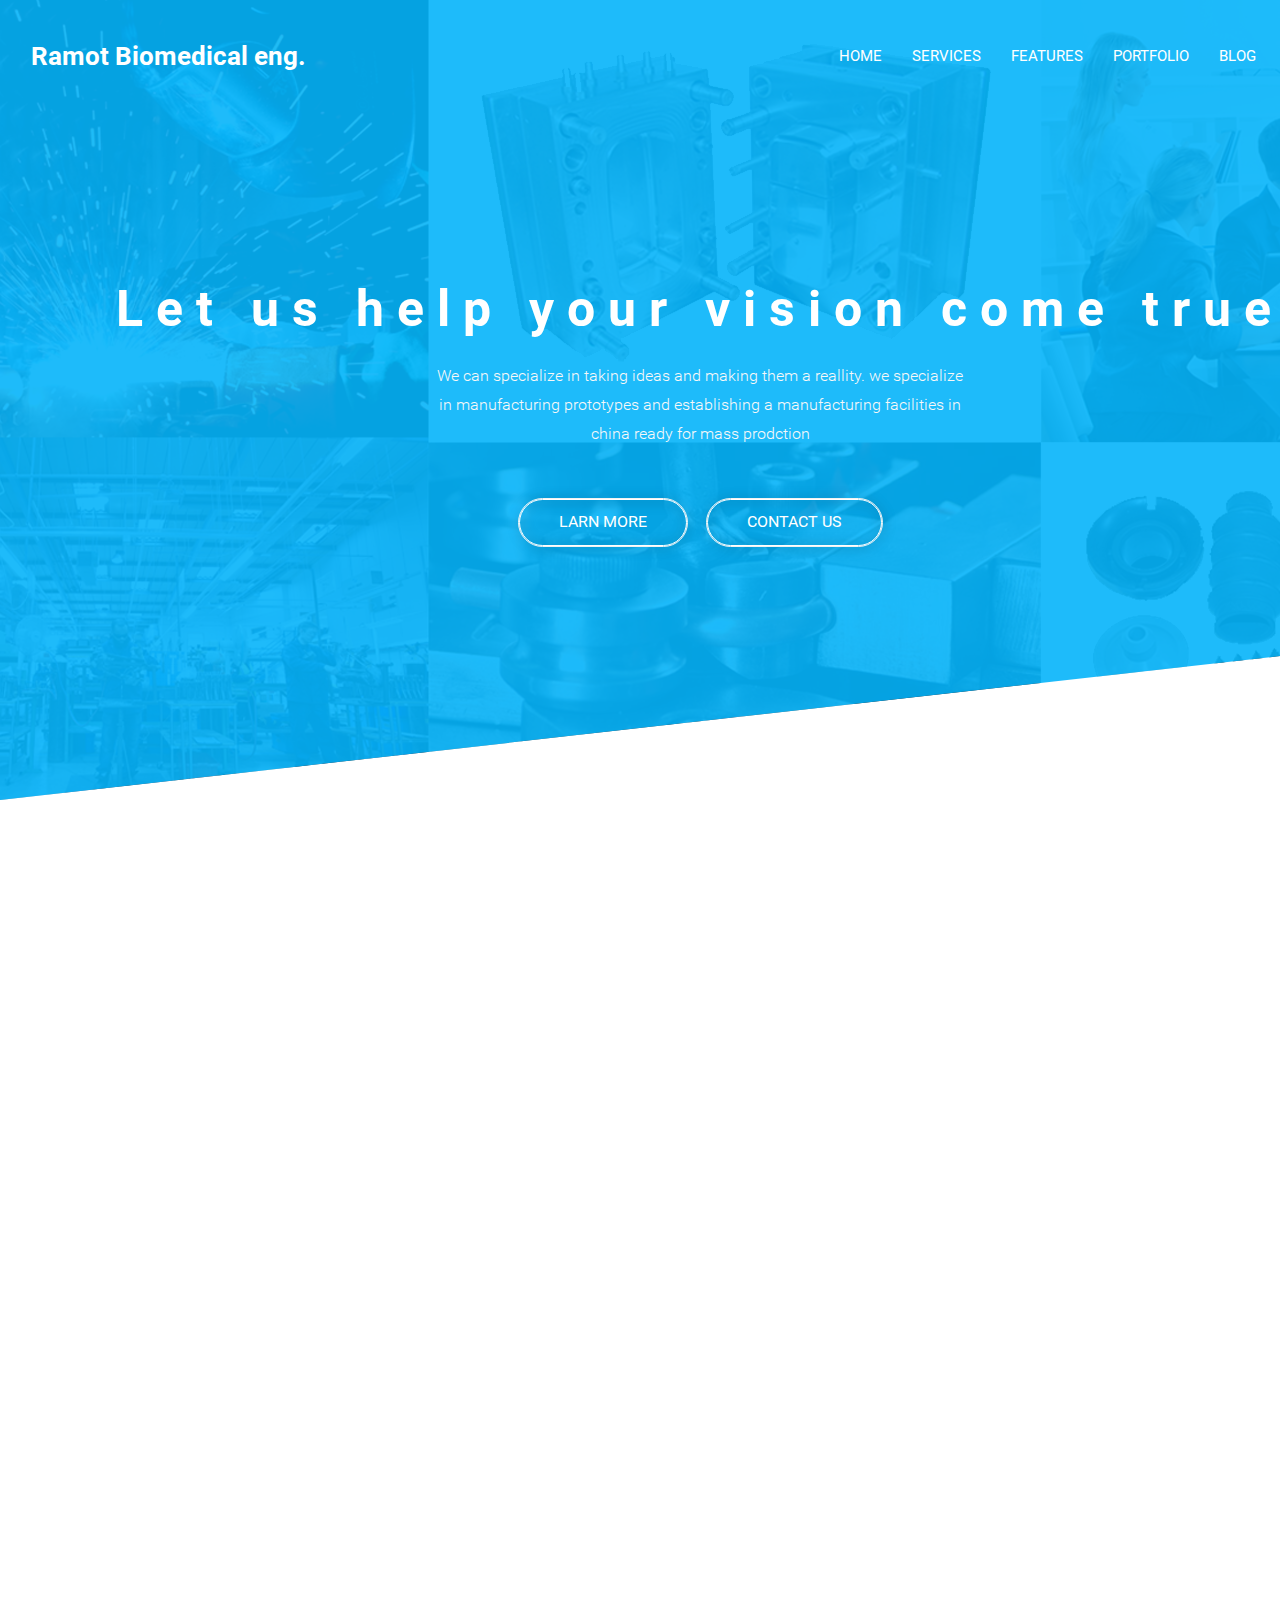
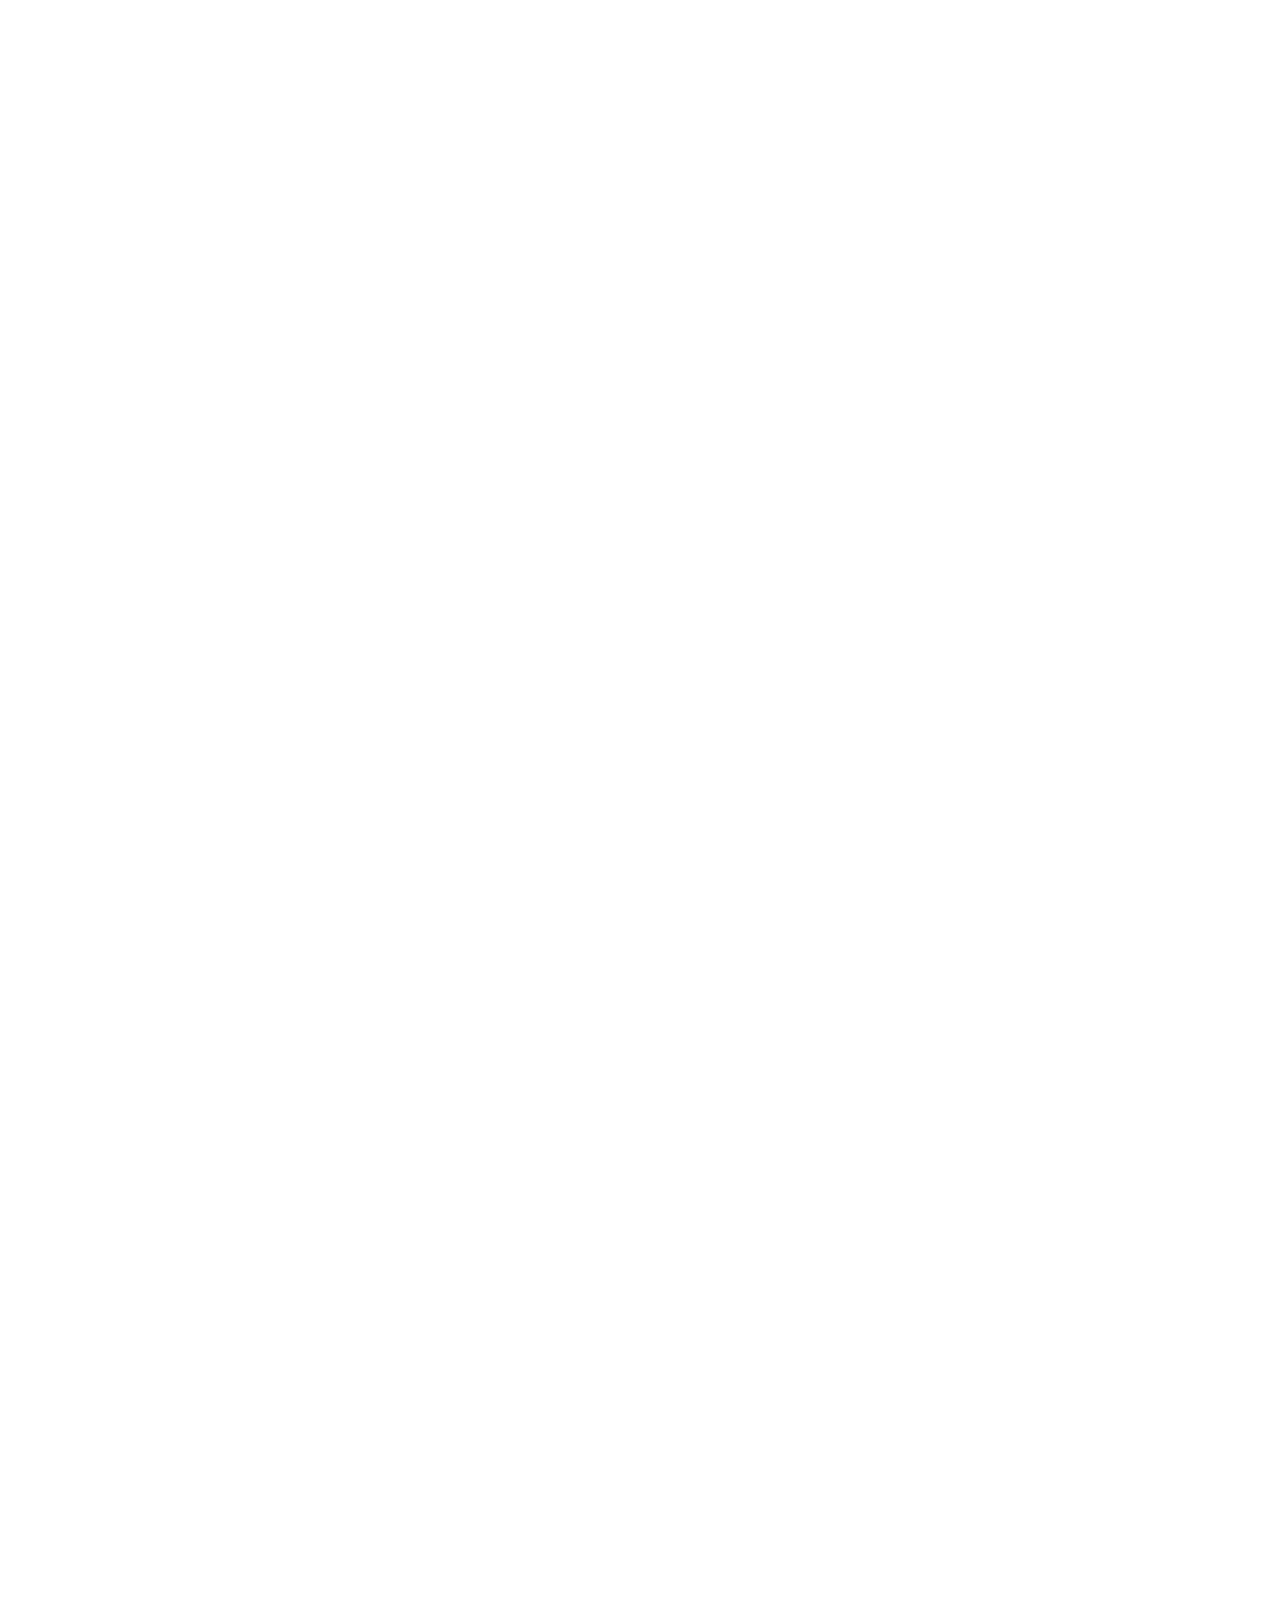
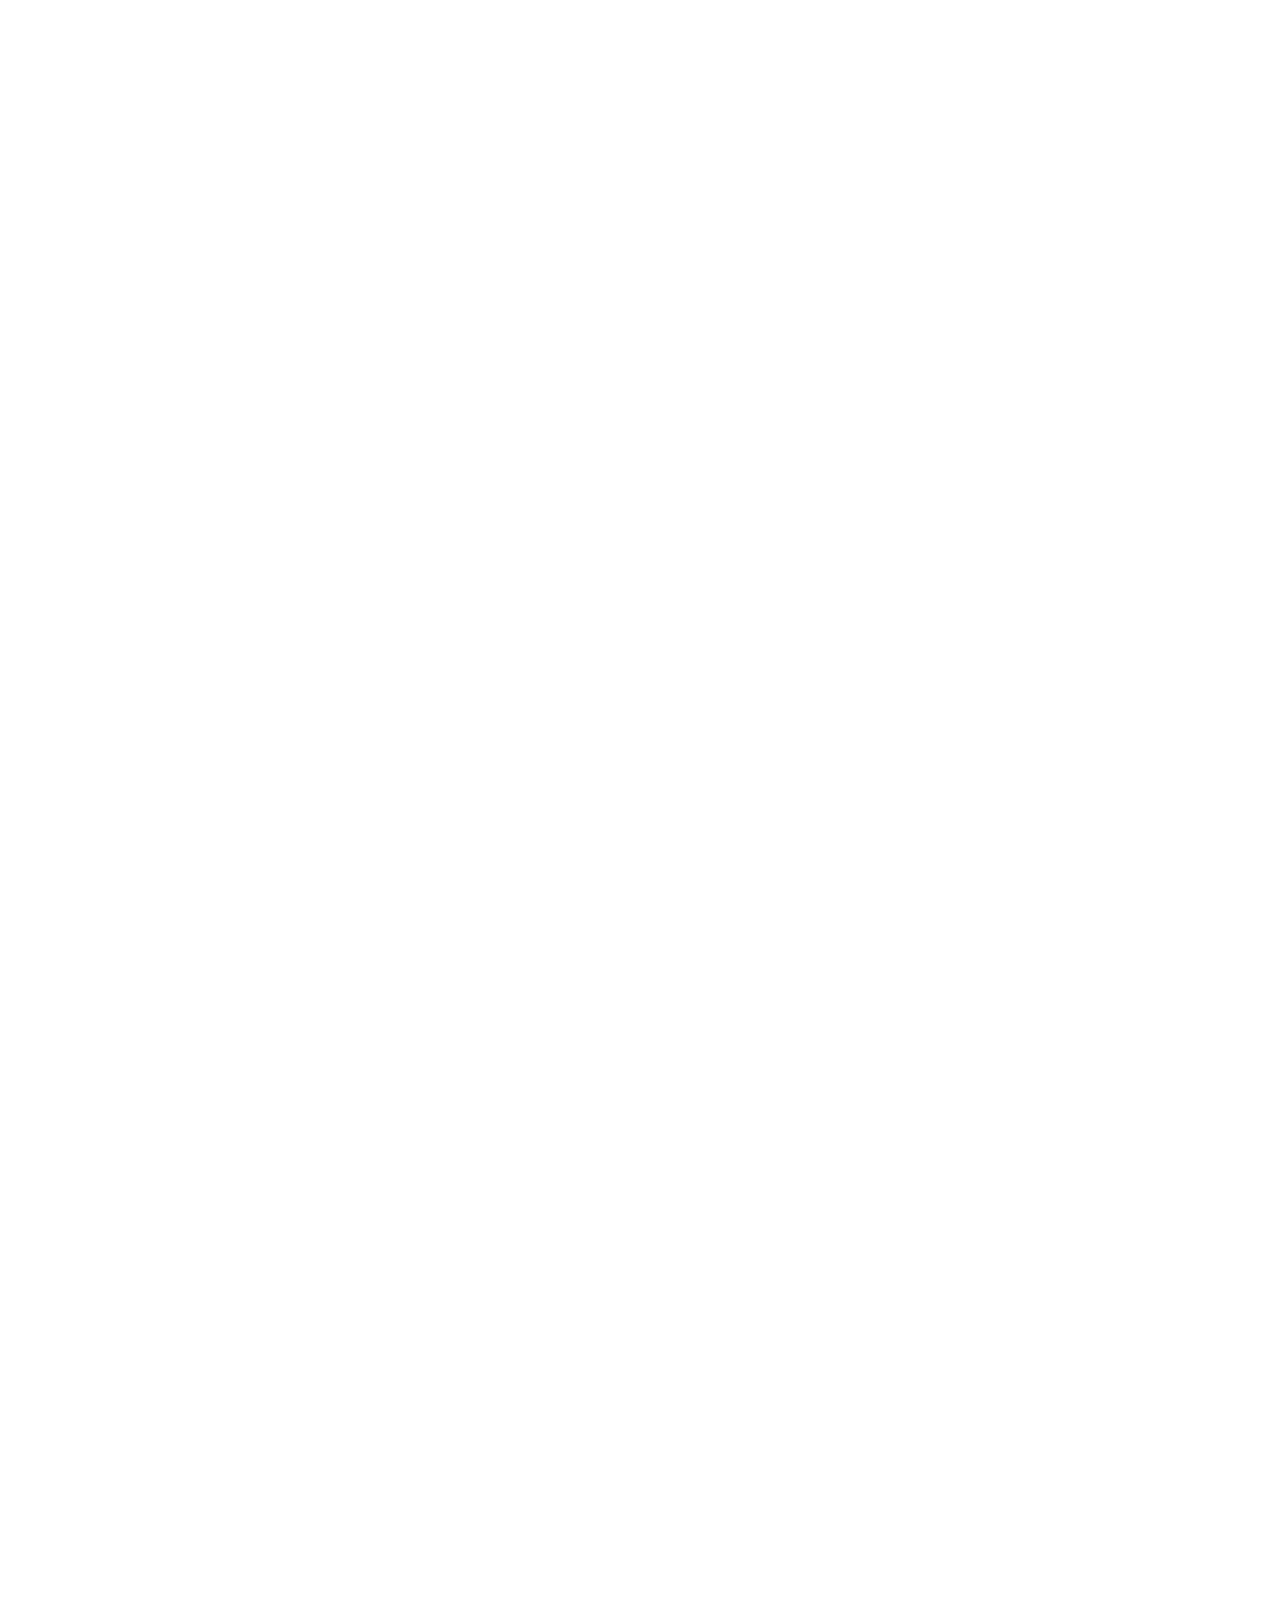
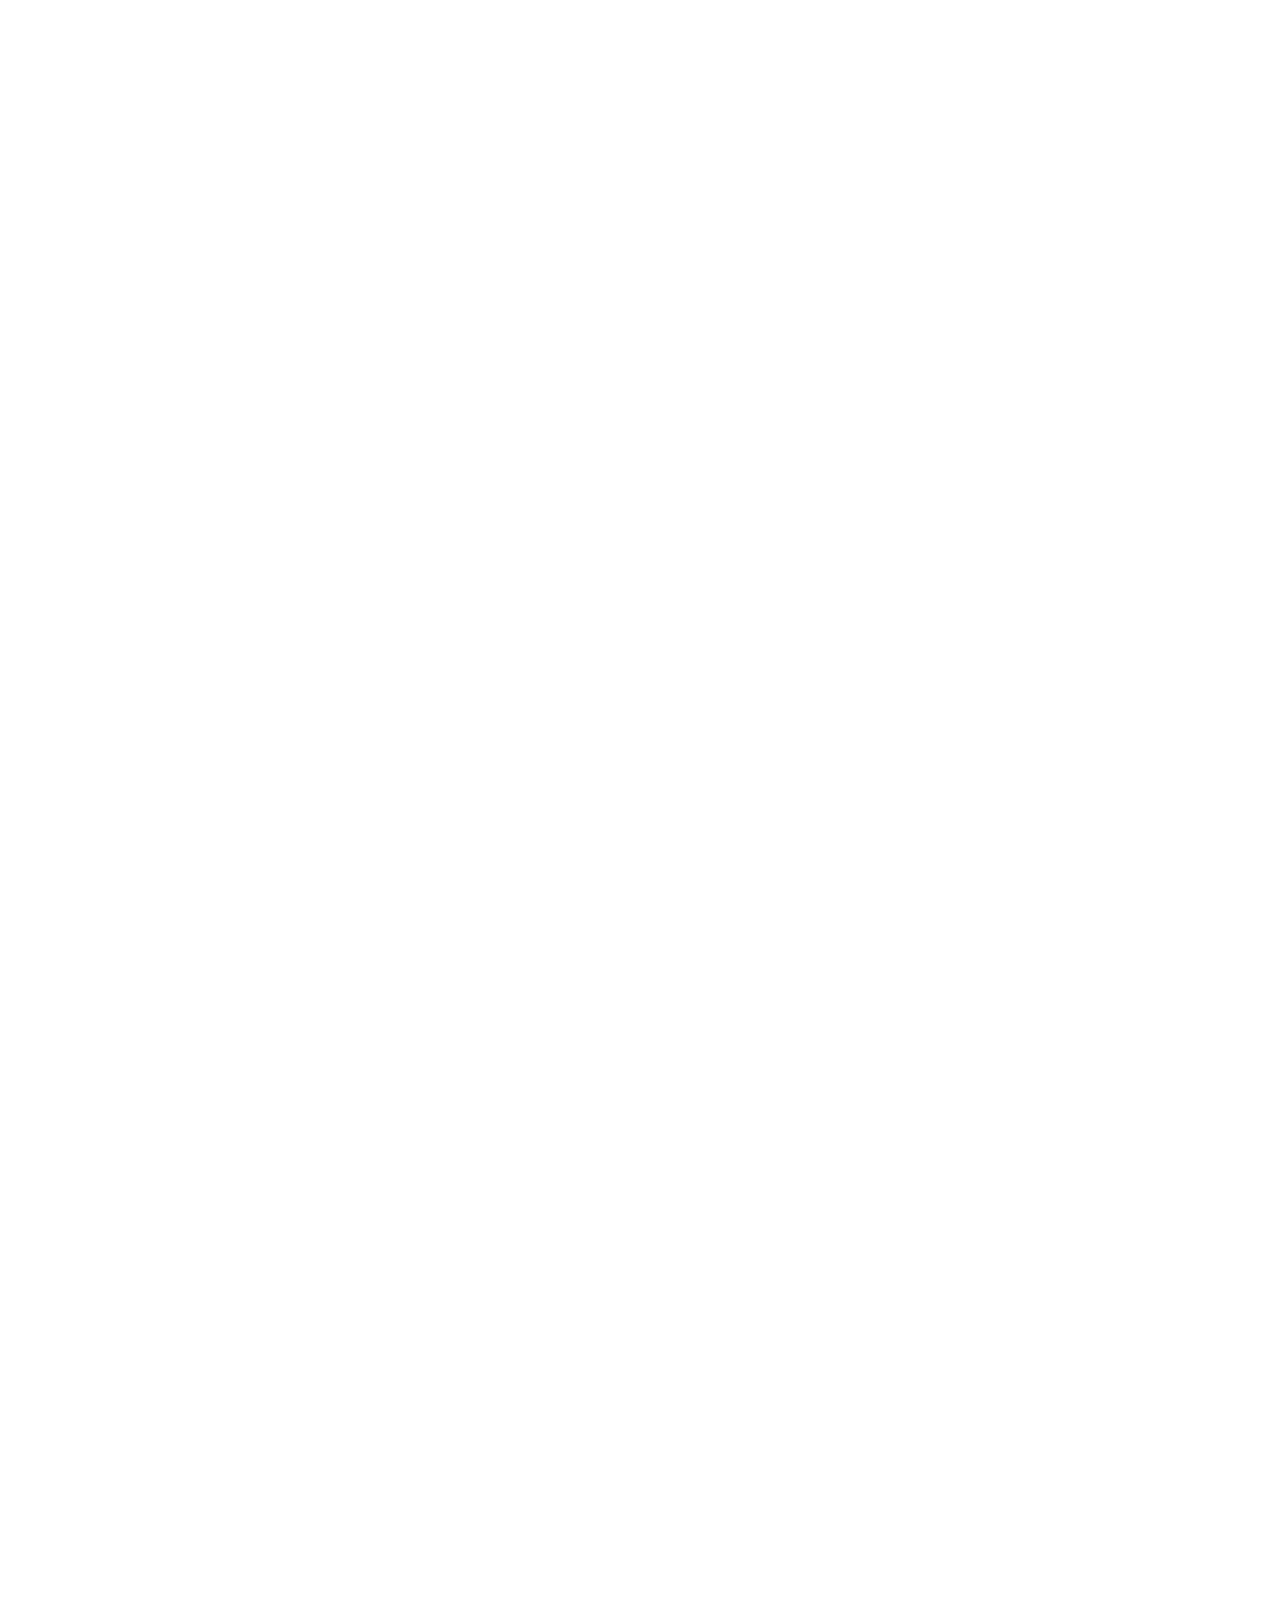
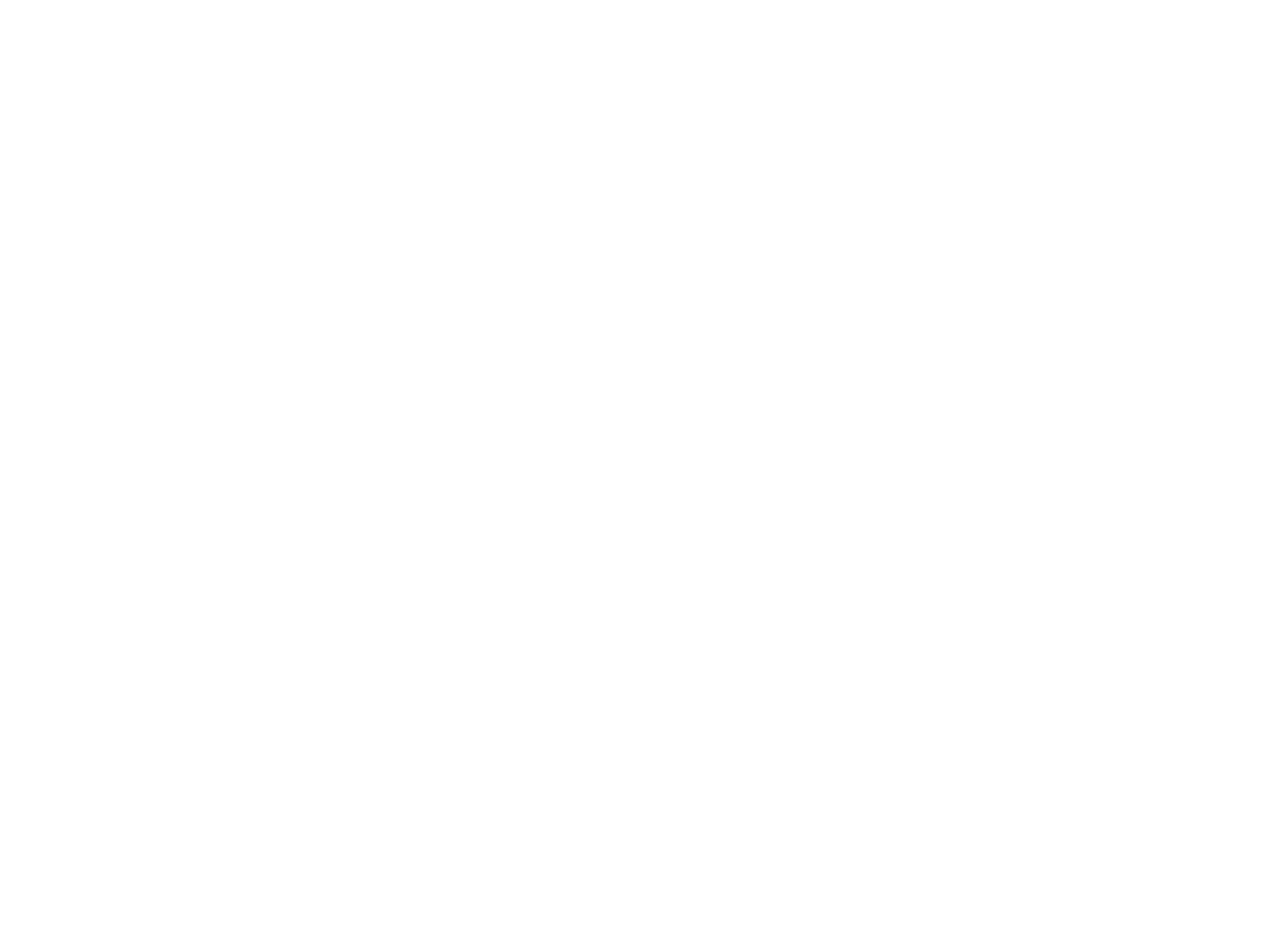
==== commit de9d6d69: "worked on team" ====
--- a/index.html
+++ b/index.html
@@ -255,7 +255,7 @@
                     <h2 class="page-section__title ">OUR TEAM</h2>
                     <p class="page-section__paragraph ">We have a multidisiplenery team of experts in a veraity of fields </p>
                     <div class="row gutters-50 ">
-                        <div class="col-md-6 col-lg-3 ">
+                        <div class="col-md-6 col-lg-4 ">
                             <div class="thumbnail ">
                                 <a href="assets/images/team-pic1.png " target="_blank ">
                                     <img src="assets/images/team-pic1.png " alt=" ">
@@ -266,7 +266,7 @@
                                 </a>
                             </div>
                         </div>
-                        <div class="col-md-6 col-lg-3 ">
+                        <div class="col-md-6 col-lg-4 ">
                             <div class="thumbnail ">
                                 <a href="assets/images/team-pic2.png " target="_blank ">
                                     <img src="assets/images/team-pic2.png " alt=" ">
@@ -277,7 +277,7 @@
                                 </a>
                             </div>
                         </div>
-                        <div class="col-md-6 col-lg-3 ">
+                        <div class="col-md-6 col-lg-4 ">
                             <div class="thumbnail ">
                                 <a href="assets/images/team-pic3.png " target="_blank ">
                                     <img src="assets/images/team-pic3.png " alt=" ">
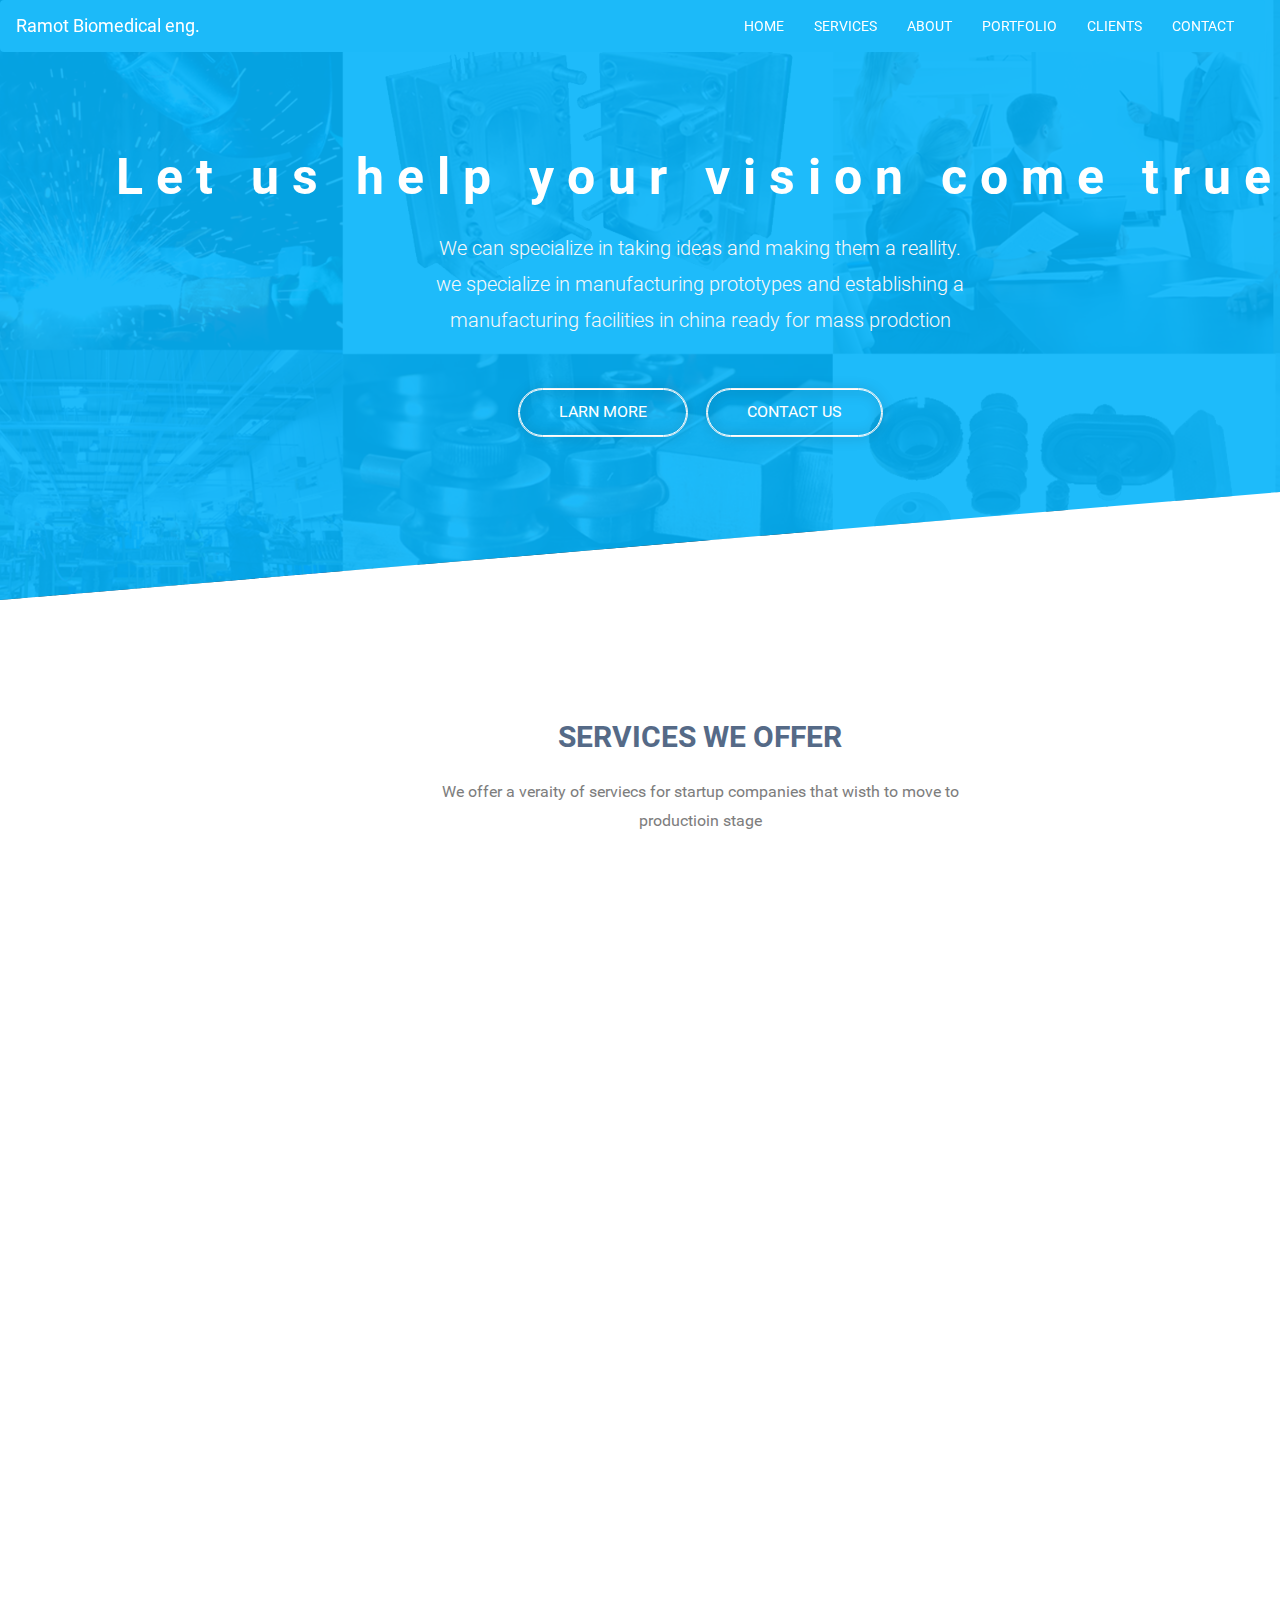
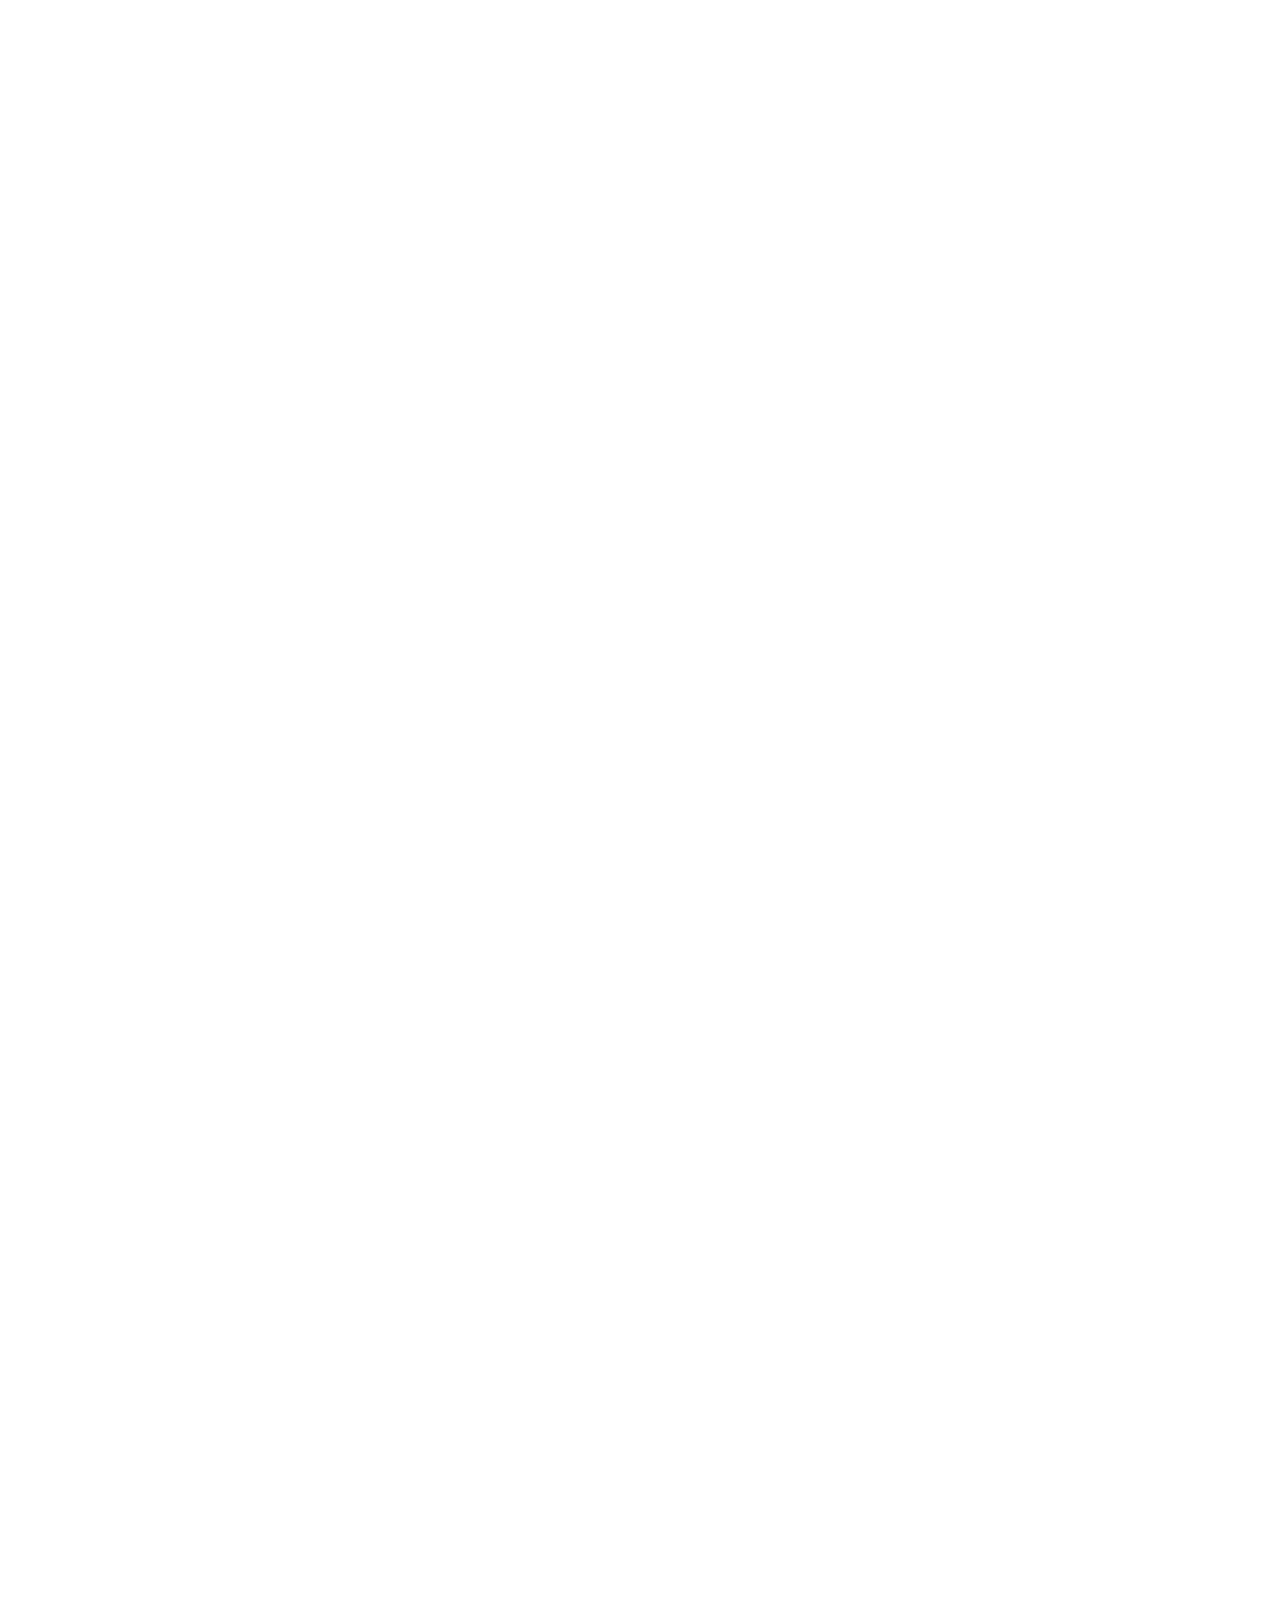
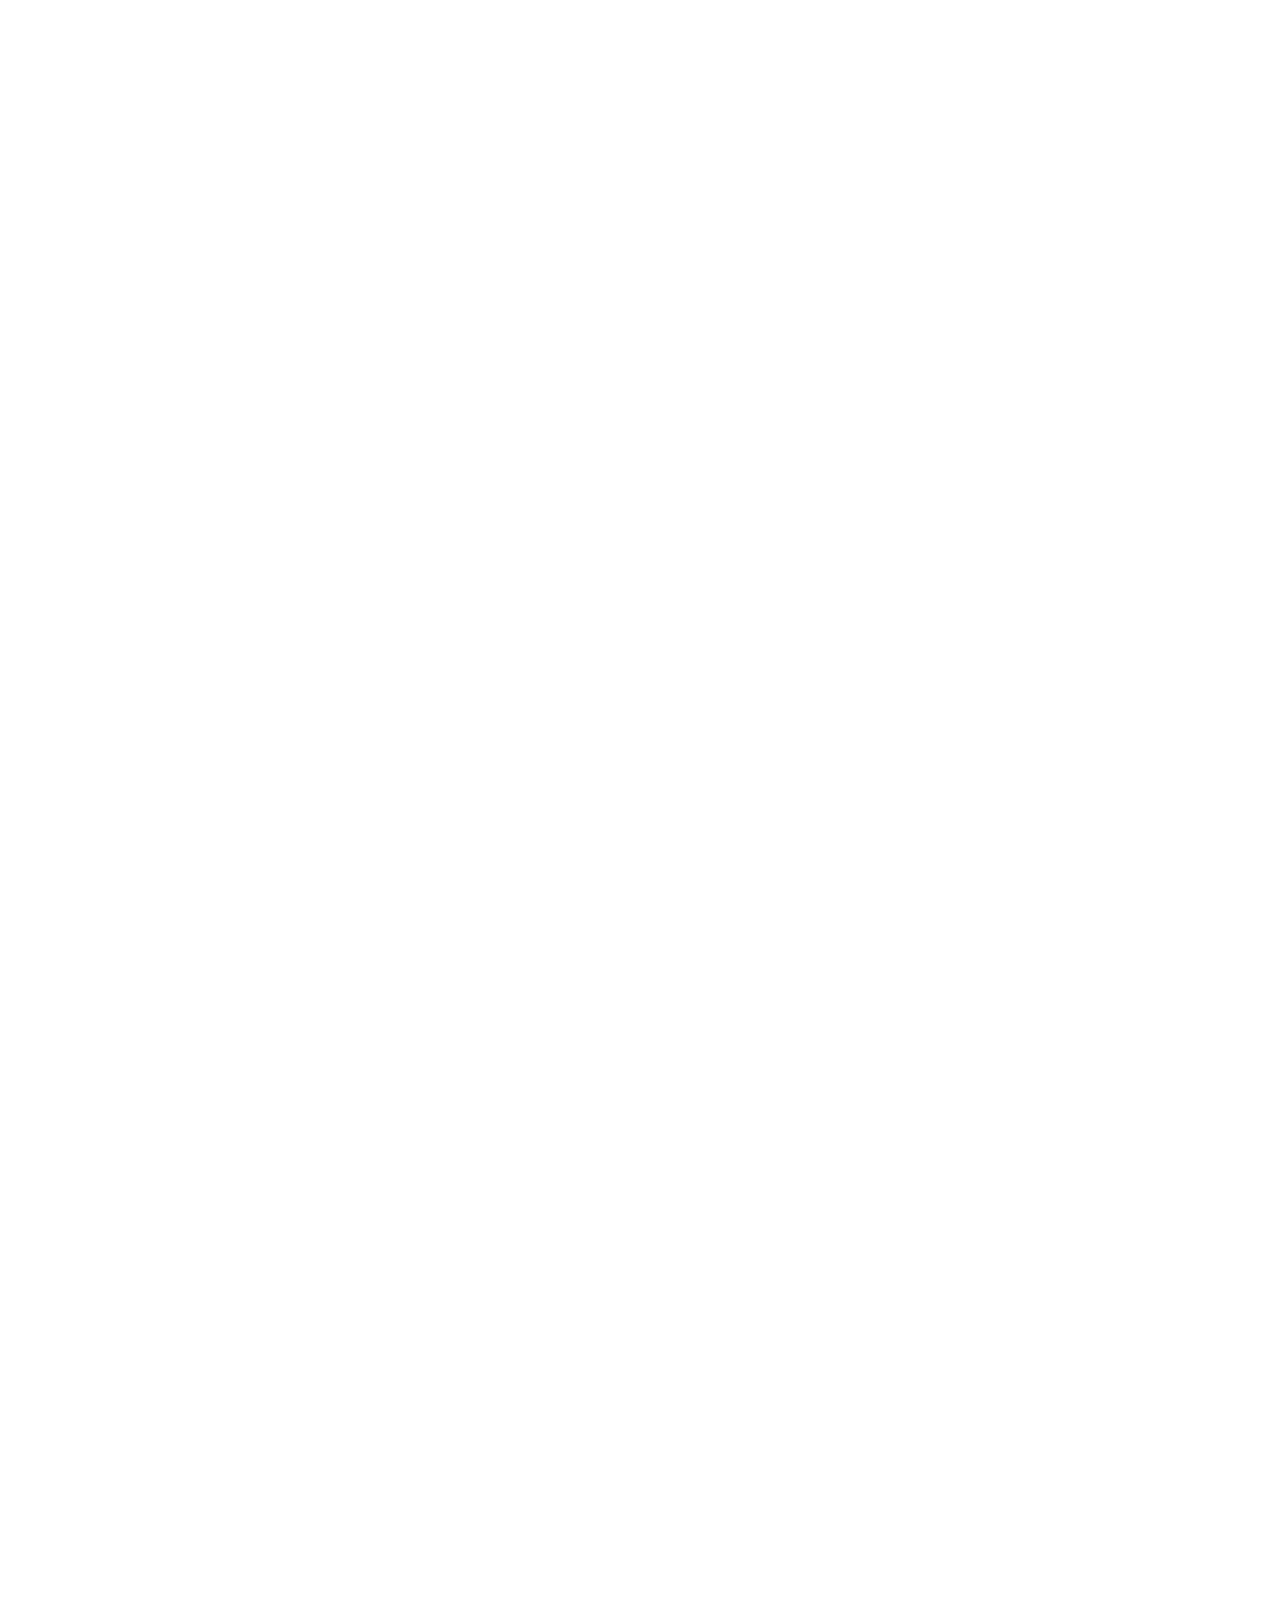
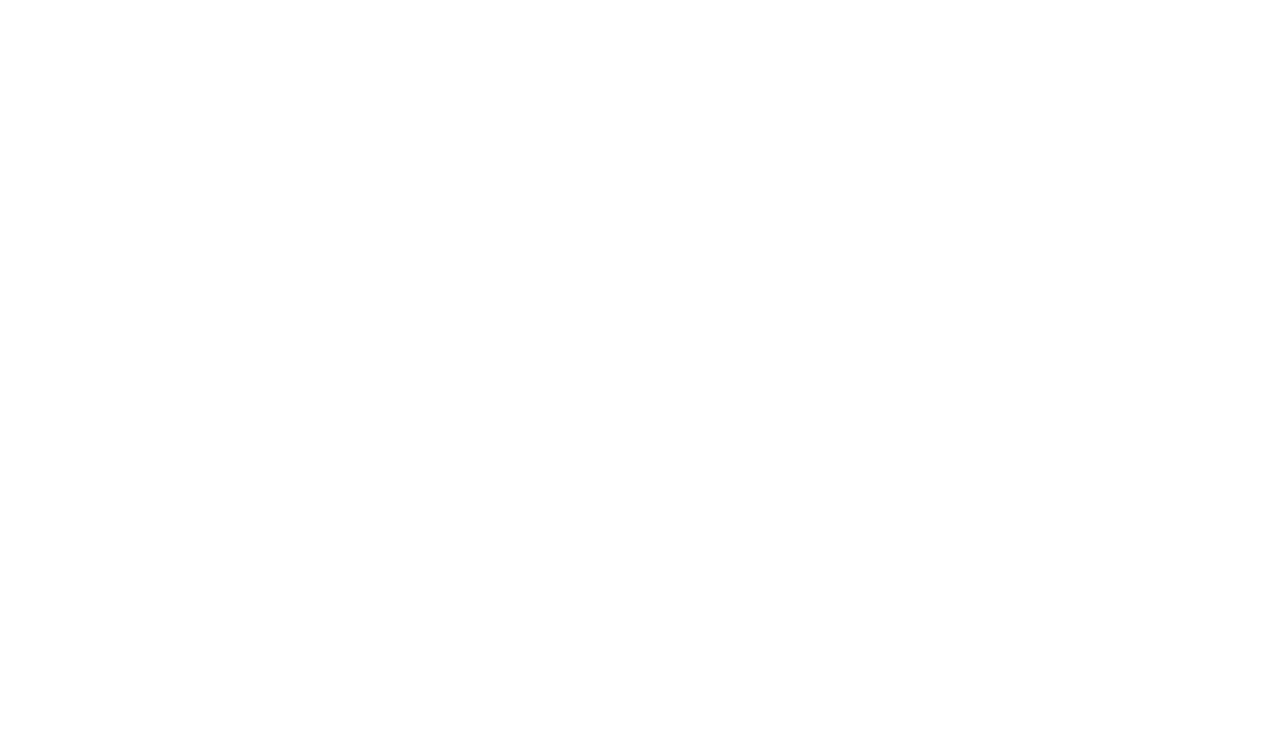
==== commit 725c0a8a: "site update" ====
--- a/index.html
+++ b/index.html
@@ -7,46 +7,28 @@
     <title>Ramot Biomedical eng.</title>
     <meta name="keywords" content="Lorem ipsum dolor sit amet, consectetur adipisicing elit, sed do eiusmod.">
     <meta name="description" content="Lorem ipsum dolor sit amet, consectetur adipisicing elit, sed do eiusmod.">
-
     <link rel="stylesheet" href="assets/bootstrap/css/bootstrap.min.css">
     <link rel="stylesheet" href="assets/IcoMoon/style.css">
-    <link rel="stylesheet" href="temp/styles/styles.css">
+    <link rel="stylesheet" href="styles/styles.css">
+    <script src="scripts/jquery.js"></script>
+    <script src="scripts/index.js"></script>
 </head>
 
 <body>
     <div class="main-wrapper">
+
         <header class="header header--bg">
-            <div class="container">
-                <nav class="navbar">
-                    <div class="navbar-header">
-                        <button type="button" class="navbar-toggle" data-toggle="collapse" data-target="#myNavbar">
-              <span class="icon-bar"></span>
-              <span class="icon-bar"></span>
-              <span class="icon-bar"></span> 
-            </button>
-                        <a class="navbar-brand" href="#">Ramot Biomedical eng.</a>
-                    </div>
-                    <div class="collapse navbar-collapse" id="myNavbar">
-                        <ul class="nav navbar-nav pull-right">
-                            <li><a href="#">HOME</a></li>
-                            <li><a href="#">SERVICES</a></li>
-                            <li><a href="#">FEATURES</a></li>
-                            <li><a href="#">PORTFOLIO</a></li>
-                            <li><a href="#">BLOG</a></li>
-                            <li><a href="#">CONTACT</a></li>
-                        </ul>
-                    </div>
-                </nav>
-                <div class="header__content text-center">
+            <div id="home" class="container">
+                <div class="header__content text-center top_margin">
                     <h1 class="header__content__title">Let us help your vision come true</h1>
                     <p class="header__content__paragraph">We can specialize in taking ideas and making them a reallity. we specialize in manufacturing prototypes and establishing a manufacturing facilities in china ready for mass prodction </p>
-                    <a class="button button--margin-right button--hover" href="#">LARN MORE</a>
-                    <a class="button button--hover" href="#">CONTACT US</a>
+                    <a class="button button--margin-right button--hover" href="#services">LARN MORE</a>
+                    <a class="button button--hover" href="#contact">CONTACT US</a>
                 </div>
             </div>
         </header>
 
-        <section class="service">
+        <section id="services" class="service">
             <div class="container">
                 <div class="page-section text-center">
                     <h2 class="page-section__title">SERVICES WE OFFER</h2>
@@ -106,12 +88,12 @@
                 <div class="page-section text-center ">
                     <h2 class="page-section__title--white ">We Always Work To Make A Difference</h2>
                     <p class="page-section__paragraph--white ">If you like our works and have a project,contact us now</p>
-                    <a class="button button--hover " href="# ">CONTACT US</a>
-                </div>
-            </div>
-        </section>
-
-        <section class="about ">
+                    <a class="button button--hover " href="#contact">CONTACT US</a>
+                </div>
+            </div>
+        </section>
+
+        <section id="about" class="about ">
             <div class="container ">
                 <div class="page-section ">
                     <div class="text-center ">
@@ -127,7 +109,7 @@
                                 <h3 class="about__content-title ">We Believe <br>In fast responce so you can get your product as fast as psossible to you customers</h3>
                                 <p class="about__content-subTitle ">We know that time is the most valuable commodety in R&D that is why we work fast and afficet to be able to give you real world feedback</p>
                                 <p class="about__content-paragraph ">We aim to make the manufacturing process easy and turn key ready for you so you can focus on whats important and</p>
-                                <a class="button--light " href="# ">READ MORE</a>
+                                <a class="button--light " href="#portfolio ">READ MORE</a>
                             </div>
                         </div>
                     </div>
@@ -141,12 +123,12 @@
                 <div class="page-section page-section--small text-center ">
                     <h2 class="page-section__title--white page-section__title--white--less-margin ">LET’S MAKE SOMETHING GREAT TOGETHER</h2>
                     <p class="page-section__paragraph page-section__paragraph--less-padding ">We aim to eliminate the task of dividing your project between different agency between different agency, corporate</p>
-                    <a class="button button--hover " href="# ">LETS GO</a>
-                </div>
-            </div>
-        </section>
-
-        <div class="container ">
+                    <a class="button button--hover " href="#contact">LETS GO</a>
+                </div>
+            </div>
+        </section>
+
+        <div id="portfolio" class="container ">
             <section class="project ">
                 <div class="page-section ">
                     <div class="text-center ">
@@ -247,177 +229,88 @@
 
         <div class="separator"></div>
 
-
-
-        <div class="container ">
-            <section class="team ">
-                <div class="page-section text-center ">
-                    <h2 class="page-section__title ">OUR TEAM</h2>
-                    <p class="page-section__paragraph ">We have a multidisiplenery team of experts in a veraity of fields </p>
-                    <div class="row gutters-50 ">
-                        <div class="col-md-6 col-lg-4 ">
-                            <div class="thumbnail ">
-                                <a href="assets/images/team-pic1.png " target="_blank ">
-                                    <img src="assets/images/team-pic1.png " alt=" ">
-                                    <div class="caption team__caption ">
-                                        <h4 class="team__name ">Yair Ramot</h4>
-                                        <p class="team__title ">Founder</p>
-                                    </div>
-                                </a>
-                            </div>
-                        </div>
-                        <div class="col-md-6 col-lg-4 ">
-                            <div class="thumbnail ">
-                                <a href="assets/images/team-pic2.png " target="_blank ">
-                                    <img src="assets/images/team-pic2.png " alt=" ">
-                                    <div class="caption team__caption ">
-                                        <h4 class="team__name ">Roi Ramot</h4>
-                                        <p class="team__title ">Poject manager</p>
-                                    </div>
-                                </a>
-                            </div>
-                        </div>
-                        <div class="col-md-6 col-lg-4 ">
-                            <div class="thumbnail ">
-                                <a href="assets/images/team-pic3.png " target="_blank ">
-                                    <img src="assets/images/team-pic3.png " alt=" ">
-                                    <div class="caption team__caption ">
-                                        <h4 class="team__name ">Dina Ramot</h4>
-                                        <p class="team__title ">Buisness development</p>
-                                    </div>
-                                </a>
-                            </div>
-                        </div>
-                    </div>
-                </div>
-            </section>
-        </div>
-
-
-        <div class="container ">
+        <div id="clients" class="container ">
             <section class="slider ">
                 <div class="page-section text-center ">
                     <h2 class="page-section__title ">OUR CLINETS</h2>
-                    <p class="page-section__paragraph ">Lorem ipsum dolor sit amet, consectetur adipisicing elit, sed do eiusmod tempor incididunt ut labore et dolore magna aliqua. </p>
-                    <div id="myCarousel " class="carousel slide " data-ride="carousel " data-interval="false ">
-
-                        <!-- Wrapper for slides -->
-                        <div class="carousel-inner ">
-                            <div class="item active ">
-                                <img class="img-responsive slider__image " src="assets/images/slider-image.png " alt=" ">
-                                <p class="slider__paragraph ">magna aliqua. Ut enim ad minim veniam, quis nostrud exercitation ullamco laboris nisi ut aliquip ex ea commodo consequat. Duis aute irure dolor in reprehenderit.</p>
-                                <h3 class="slider__name ">Sheryl D</h3>
-                                <p class="slider__title ">UI Design Agency</p>
-                            </div>
-                        </div>
-                    </div>
+                    <p class="page-section__paragraph ">These are some of our costumers</p>
+                    <ul class="row customerLogoUl">
+                        <li class="col-lg-3 col-md-3 ">
+                            <div class="costumerLogo biovo"></div>
+                        </li>
+                        <li class="col-lg-3 col-md-3 ">
+                            <div class="costumerLogo auromedics"></div>
+                        </li>
+                        <li class="col-lg-3 col-md-3 ">
+                            <div class="costumerLogo akcesmed"></div>
+                        </li>
+                        <li class="col-lg-3 col-md-3 ">
+                            <div class="costumerLogo mgt"></div>
+                        </li>
+                    </ul>
+                    <ul class="row customerLogoUl">
+                        <li class="col-lg-3 col-md-3 ">
+                            <div class="costumerLogo polco"></div>
+                        </li>
+                        <li class="col-lg-3 col-md-3 ">
+                            <div class="costumerLogo wenzelite"></div>
+                        </li>
+                        <li class="col-lg-3 col-md-3 ">
+                            <div class="costumerLogo mySpiroo"></div>
+                        </li>
+                        <li class="col-lg-3 col-md-3 ">
+                            <div class="costumerLogo drive"></div>
+                        </li>
+                    </ul>
                 </div>
         </div>
         </section>
     </div>
 
-    <section class="contact-two contact-two--bg ">
-        <div class="container ">
-            <div class="page-section text-center ">
-                <h2 class="contact-two__title ">Keep in touch with us! We are available for 24 hours</h2>
-                <a class="button contact-two__button button--hover " href="# ">CONTACT US</a>
-            </div>
-        </div>
-    </section>
-
-    <footer class="footer footer--bg ">
+    <footer id="contact" class="footer footer--bg ">
         <div class="container ">
             <div class="page-section ">
                 <div class="row gutters-100 ">
-                    <div class="col-md-4 col-lg-3 ">
+                    <div class="col-md-6 col-lg-8 ">
                         <div class="footer__first ">
                             <h2 class="footer__title ">Ramot Biomedical eng.</h2>
-                            <p class="footer-first__paragraph ">Lorem ipsum dolor sit amet, consectet adipisicing elit, sed do eiusmod tempor incididunt ut labore </p>
-                        </div>
-                    </div>
-                    <div class="col-md-6 col-lg-2 ">
-                        <div class="footer__second ">
-                            <h2 class="footer__title ">QUICK LINK</h2>
-                            <ul>
-                                <li><a href="# ">Home</a></li>
-                                <li><a href="# ">About Us</a></li>
-                                <li><a href="# ">Service</a></li>
-                                <li><a href="# ">Blog</a></li>
-                                <li><a href="# ">Contact</a></li>
-                            </ul>
-                        </div>
-                    </div>
-                    <div class="col-md-6 col-lg-3 ">
+                            <p class="footer-first__paragraph ">Feel free to contact us with every question you might have.</p>
+                        </div>
+                    </div>
+                    <div class="col-md-6 col-lg-4 ">
                         <div class="footer__third ">
                             <h2 class="footer__title ">CONTACT US</h2>
                             <ul>
-                                <li><span class="glyphicon glyphicon-envelope "></span> <a href="# ">dartagency@gmail.com</a></li>
-                                <li><span class="glyphicon glyphicon-earphone "></span> <a href="# ">+0123-345-6789</a></li>
+                                <li><span class="glyphicon glyphicon-envelope "></span> <a href="# ">info@ramotbiomedical.com</a></li>
+                                <li><span class="glyphicon glyphicon-earphone "></span> <a href="# ">+972-507419189</a></li>
                             </ul>
-                            <h4 class="footer__subscribe__title ">Subscribe</h4>
-                            <div class="subscribe-section ">
-                                <input type="email " class="form-control " size="50 " placeholder="Enter Your Email " required>
-                                <button class="subscribe-section__button " type="button "><img src="assets/images/send-icon.png " alt=" "></button>
-                            </div>
-                        </div>
-                    </div>
-                    <div class="col-md-6 col-lg-4 ">
-                        <div class="footer__fourth ">
-                            <h4 class="footer__title ">INSTAGRAM</h4>
-                            <div class="row ">
-                                <ul>
-                                    <li>
-                                        <a href="# "><img src="assets/images/instagram-pic1.png " alt=" "></a>
-                                    </li>
-                                    <li>
-                                        <a href="# "><img src="assets/images/instagram-pic2.png " alt=" "></a>
-                                    </li>
-                                    <li>
-                                        <a href="# "><img src="assets/images/instagram-pic3.png " alt=" "></a>
-                                    </li>
-                                </ul>
-                            </div>
-                            <div class="row ">
-                                <ul>
-                                    <li>
-                                        <a href="# "><img src="assets/images/instagram-pic4.png " alt=" "></a>
-                                    </li>
-                                    <li>
-                                        <a href="# "><img src="assets/images/instagram-pic5.png " alt=" "></a>
-                                    </li>
-                                    <li>
-                                        <a href="# "><img src="assets/images/instagram-pic6.png " alt=" "></a>
-                                    </li>
-                                </ul>
-                            </div>
-                        </div>
-                    </div>
-                </div>
-                <hr class="footer__horizontal-bar ">
-            </div>
-        </div>
+                        </div>
+                    </div>
+                    <hr class="footer__horizontal-bar ">
+                </div>
+            </div>
     </footer>
     </div>
-
-
-
-
-    <script src="assets/jquery/jquery-3.2.1.min.js "></script>
-    <script src="assets/bootstrap/js/bootstrap.min.js "></script>
-
-    <script>
-        $(document).ready(function() {
-
-            var $videoSrc = $("#video ").attr("src ");
-
-            $('#myModal').on('hide.bs.modal', function(e) {
-                $("#video ").attr('src', $videoSrc);
-            });
-
-
-
-        });
-    </script>
+    <nav class="navbar fixed_navbar">
+        <div class="navbar-header">
+            <button type="button" class="navbar-toggle" data-toggle="collapse" data-target="#myNavbar">
+                            <span class="icon-bar"></span>
+                            <span class="icon-bar"></span>
+                            <span class="icon-bar"></span> 
+                        </button>
+            <a class="navbar-brand navbar_Logo" href="#">Ramot Biomedical eng.</a>
+        </div>
+        <div class="collapse navbar-collapse" id="myNavbar">
+            <ul class="nav navbar-nav pull-right">
+                <li class="menu_Il"><a id="bootstrap-overrides" href="#home">HOME</a></li>
+                <li class="menu_Il"><a id="bootstrap-overrides" href="#services">SERVICES</a></li>
+                <li class="menu_Il"><a id="bootstrap-overrides" href="#about">ABOUT</a></li>
+                <li class="menu_Il"><a id="bootstrap-overrides" href="#portfolio">PORTFOLIO</a></li>
+                <li class="menu_Il"><a id="bootstrap-overrides" href="#clients">CLIENTS</a></li>
+                <li class="menu_Il"><a id="bootstrap-overrides" href="#contact">CONTACT</a></li>
+            </ul>
+        </div>
+    </nav>
 </body>
 
 </html>--- a/assets/IcoMoon/style.css
+++ b/assets/IcoMoon/style.css
@@ -1,10 +1,10 @@
 @font-face {
   font-family: 'icomoon';
-  src:  url('fonts/icomoon.eot?k4shm5');
-  src:  url('fonts/icomoon.eot?k4shm5#iefix') format('embedded-opentype'),
-    url('fonts/icomoon.ttf?k4shm5') format('truetype'),
-    url('fonts/icomoon.woff?k4shm5') format('woff'),
-    url('fonts/icomoon.svg?k4shm5#icomoon') format('svg');
+  src:  url('fonts/icomoon.eot?gy99eq');
+  src:  url('fonts/icomoon.eot?gy99eq#iefix') format('embedded-opentype'),
+    url('fonts/icomoon.ttf?gy99eq') format('truetype'),
+    url('fonts/icomoon.woff?gy99eq') format('woff'),
+    url('fonts/icomoon.svg?gy99eq#icomoon') format('svg');
   font-weight: normal;
   font-style: normal;
 }
@@ -24,6 +24,9 @@
   -moz-osx-font-smoothing: grayscale;
 }
 
+.icon-logoRamot:before {
+  content: "\e906";
+}
 .icon-idea:before {
   content: "\e900";
 }
--- a/styles/styles.css
+++ b/styles/styles.css
@@ -0,0 +1,1260 @@
+@font-face {
+    font-family: 'Roboto';
+    font-style: normal;
+    font-weight: 400;
+    src: url(../assets/fonts/Roboto-Regular.ttf);
+}
+
+@font-face {
+    font-family: 'Roboto';
+    font-style: normal;
+    font-weight: 700;
+    src: url(../assets/fonts/Roboto-Bold.ttf);
+}
+
+@font-face {
+    font-family: 'Roboto-Light';
+    font-style: normal;
+    font-weight: 300;
+    src: url(../assets/fonts/Roboto-Light.ttf);
+}
+
+@font-face {
+    font-family: 'Material Icons';
+    font-style: normal;
+    font-weight: 400;
+    src: url(../assets/iconfont/MaterialIcons-Regular.ttf);
+}
+
+.material-icons {
+    font-family: 'Material Icons';
+    font-weight: normal;
+    font-style: normal;
+    display: inline-block;
+    text-transform: none;
+    letter-spacing: normal;
+    word-wrap: normal;
+    white-space: nowrap;
+    direction: ltr;
+    -webkit-font-smoothing: antialiased;
+    text-rendering: optimizeLegibility;
+    -moz-osx-font-smoothing: grayscale;
+    -webkit-font-feature-settings: 'liga';
+    font-feature-settings: 'liga';
+}
+
+body {
+    font-family: "Roboto", sans-serif;
+    line-height: 1.8;
+}
+
+html,
+body {
+    width: 100%;
+    height: 100%;
+    margin: 0px;
+    padding: 0px;
+    overflow-x: hidden;
+}
+
+a:hover,
+a:focus {
+    text-decoration: none;
+}
+
+button:focus {
+    outline: none;
+}
+
+.main-wrapper {
+    width: 1600px;
+    margin: 0 auto;
+}
+
+@media (max-width: 1599px) {
+    .main-wrapper {
+        width: 100%;
+        margin: 0 auto;
+    }
+}
+
+@media (min-width: 768px) {
+    .container {
+        width: 600px;
+        margin: 0 auto;
+    }
+}
+
+@media (min-width: 992px) {
+    .container {
+        width: 720px;
+        margin: 0 auto;
+    }
+}
+
+@media (min-width: 1200px) {
+    .container {
+        width: 1400px;
+        margin: 0 auto;
+    }
+}
+
+.header--bg {
+    -webkit-clip-path: polygon(0 0, 100% 0, 100% 82%, 0% 100%);
+    clip-path: polygon(0 0, 100% 0, 100% 82%, 0% 100%);
+    background: url("../assets/images/header-background.png") no-repeat;
+    height: 600px;
+    position: relative;
+    background-size: cover;
+}
+
+@media screen and (max-width: 450px) {
+    .header--bg {
+        -webkit-clip-path: polygon(0 0, 100% 0, 100% 82%, 0% 100%);
+        clip-path: polygon(0 0, 100% 0, 100% 82%, 0% 100%);
+        background: url("../assets/images/header-background.png") no-repeat;
+        height: 800px;
+        position: relative;
+        background-size: cover;
+    }
+}
+
+.header--bg:after {
+    content: '';
+    position: absolute;
+    width: 100%;
+    height: 100%;
+    left: 0;
+    right: 0;
+    top: 0;
+    bottom: 0;
+    background-color: rgba(5, 180, 249, .9);
+    z-index: -1;
+}
+
+.header .navbar {
+    padding-top: 30px;
+    margin-bottom: 100px;
+}
+
+@media screen and (max-width: 450px) {
+    .header .navbar {
+        margin-bottom: 100px;
+    }
+}
+
+.header .navbar-brand {
+    font-size: 26px;
+    font-weight: bold;
+}
+
+.header .nav li a {
+    font-size: 15px;
+    color: #fff;
+}
+
+.header__content__title {
+    font-size: 50px;
+    font-weight: bold;
+    color: #fff;
+    letter-spacing: 13px;
+    margin-bottom: 25px;
+}
+
+.header__content__paragraph {
+    font-size: 20px;
+    color: #f8f8f8;
+    max-width: 530px;
+    margin-right: auto;
+    margin-left: auto;
+    font-family: Roboto-Light;
+    margin-bottom: 50px;
+}
+
+.header .navbar .navbar-nav>li>a,
+.header .navbar .navbar-brand,
+.header .navbar .navbar-nav>li>a:focus {
+    background-color: transparent;
+    color: #fff;
+}
+
+.navbar-header button {
+    background-color: #ddd;
+}
+
+.navbar-header .icon-bar {
+    background-color: #fff !important;
+}
+
+@media screen and (max-width: 768px) {
+    .navbar-collapse {
+        float: left;
+    }
+    .header .button {
+        margin-bottom: 10px;
+    }
+    .header .header__content__title {
+        letter-spacing: 6px;
+    }
+}
+
+.button {
+    padding: 9px 40px;
+    border-radius: 30px;
+    font-size: 16px;
+    color: #fff;
+    border: 1px solid #fff;
+    display: inline-block;
+    background-color: transparent;
+    position: relative;
+}
+
+.button:after {
+    content: "";
+    position: absolute;
+    left: 0;
+    right: 0;
+    top: 0;
+    bottom: 0;
+    border-radius: inherit;
+    border: inherit;
+    -webkit-filter: drop-shadow(1px 1px 6px rgba(0, 0, 0, 0.77));
+    filter: drop-shadow(1px 1px 6px rgba(0, 0, 0, 0.77));
+}
+
+.button--hover:hover {
+    border: inherit !important;
+}
+
+.button:hover {
+    background-color: #FFFFFF;
+    color: #00aafe;
+    -webkit-box-shadow: 2.5px 4.33px 10px 0px rgba(0, 0, 0, 0.13);
+    box-shadow: 2.5px 4.33px 10px 0px rgba(0, 0, 0, 0.13);
+}
+
+.button--light {
+    padding: 9px 35px;
+    border-radius: 30px;
+    font-size: 16px;
+    display: inline-block;
+    background-color: #00AAFE;
+    color: #fff;
+    -webkit-box-shadow: 2.5px 4.33px 10px 0px rgba(0, 0, 0, 0.13);
+    box-shadow: 2.5px 4.33px 10px 0px rgba(0, 0, 0, 0.13);
+}
+
+.button--light:hover {
+    color: #fff;
+}
+
+.button--margin-right {
+    margin-right: 15px;
+}
+
+.panel__button {
+    display: inline-block;
+    font-size: 15px;
+    color: #7d7d7d;
+    padding: 8px 35px;
+    border: 2px solid #7d7d7d;
+    border-radius: 30px;
+    font-family: Roboto-Light;
+    font-weight: bold;
+}
+
+.service .thumbnail {
+    border: none;
+    -webkit-box-shadow: 0px 0px 5px 0px rgba(168, 157, 157, 0.31);
+    box-shadow: 0px 0px 5px 0px rgba(168, 157, 157, 0.31);
+    padding: 35px 20px;
+    margin-bottom: 60px;
+    height: 300px;
+}
+
+.service .thumbnail:hover {
+    -webkit-box-shadow: 2px 5.66px 20px 0px rgba(136, 136, 136, 0.2);
+    box-shadow: 2px 5.66px 20px 0px rgba(136, 136, 136, 0.2);
+}
+
+.service .thumbnail:hover .service__title {
+    color: #00aafe;
+}
+
+.service .thumbnail:hover .material-icons {
+    background-color: rgb( 0, 170, 254);
+    -webkit-box-shadow: 0px 0px 15px 0px rgb( 0, 170, 254);
+    box-shadow: 0px 0px 15px 0px rgb( 0, 170, 254);
+    color: #fff;
+}
+
+.service__title {
+    font-size: 22px;
+    font-weight: bold;
+    color: #4f4f4f;
+    margin-top: 25px;
+    margin-bottom: 15px;
+}
+
+.service .material-icons {
+    width: 70px;
+    height: 70px;
+    border-radius: 50%;
+    background-color: rgb( 235, 248, 255);
+    color: rgb( 0, 170, 254);
+    font-size: 30px;
+    line-height: 0.933;
+    line-height: 2.3;
+}
+
+.service__paragraph {
+    font-size: 15px;
+    color: #8a8a8a;
+}
+
+.service .gutters-40.row {
+    margin-right: -20px;
+    margin-left: -20px;
+}
+
+.service .gutters-40>[class^="col-"],
+.service .gutters-40>[class^="col-"] {
+    padding-right: 20px;
+    padding-left: 20px;
+}
+
+.Ellipse_ {
+    border-radius: 50%;
+    background-color: rgb( 0, 170, 254);
+    -webkit-box-shadow: 0px 0px 15px 0px rgb( 0, 170, 254);
+    box-shadow: 0px 0px 15px 0px rgb( 0, 170, 254);
+    position: absolute;
+    left: 284px;
+    top: 1154px;
+    width: 71px;
+    height: 71px;
+    z-index: 437;
+}
+
+.page-section {
+    padding-top: 100px;
+    padding-bottom: 90px;
+}
+
+@media screen and (max-width: 900px) {
+    .page-section {
+        padding-top: 50px;
+        padding-bottom: 50px
+    }
+}
+
+.page-section--large {
+    padding-top: 220px;
+    padding-bottom: 135px;
+}
+
+@media screen and (max-width: 900px) {
+    .page-section--large {
+        padding-top: 110px;
+        padding-bottom: 80px
+    }
+}
+
+.page-section--small {
+    padding-top: 50px;
+    padding-bottom: 140px;
+}
+
+.page-section--less-b-padding {
+    padding-bottom: 80px;
+}
+
+.page-section__title {
+    font-size: 30px;
+    font-weight: bold;
+    color: #556a87;
+    margin-bottom: 25px;
+}
+
+.page-section__title--white {
+    font-size: 35px;
+    font-weight: bold;
+    color: #fff;
+    margin-top: 70px;
+}
+
+@media screen and (max-width: 670px) {
+    .page-section__title--white {
+        margin-top: 105px;
+    }
+}
+
+.page-section__title--white--less-margin {
+    margin-top: 40px;
+}
+
+.page-section__paragraph {
+    font-size: 16px;
+    color: #7d7d7d;
+    max-width: 590px;
+    margin-right: auto;
+    margin-left: auto;
+    padding-bottom: 70px;
+}
+
+.page-section__paragraph--less-padding {
+    padding-bottom: 30px;
+    color: #f1f1f1;
+}
+
+.page-section__paragraph--white {
+    font-size: 18px;
+    color: #f1f1f1;
+    font-family: Roboto-Light;
+    margin-bottom: 50px;
+}
+
+.contact--bg {
+    -webkit-clip-path: polygon(0 32%, 100% 10%, 100% 100%, 0% 100%);
+    clip-path: polygon(0 32%, 100% 10%, 100% 100%, 0% 100%);
+    background: url("../assets/images/contact-us-background.png") no-repeat;
+    height: 430px;
+    position: relative;
+    background-size: cover;
+}
+
+@media screen and (max-width: 1198px) {
+    .contact--bg {
+        -webkit-clip-path: polygon(0 32%, 100% 15%, 100% 100%, 0% 100%);
+        clip-path: polygon(0 32%, 100% 15%, 100% 100%, 0% 100%);
+    }
+}
+
+@media screen and (max-width: 900px) {
+    .contact--bg {
+        height: auto;
+    }
+}
+
+@media screen and (max-width: 670px) {
+    .contact--bg {
+        -webkit-clip-path: polygon(0 32%, 100% 28%, 100% 100%, 0% 100%);
+        clip-path: polygon(0 32%, 100% 28%, 100% 100%, 0% 100%);
+    }
+}
+
+.contact--bg:after {
+    content: '';
+    position: absolute;
+    width: 100%;
+    height: 100%;
+    left: 0;
+    right: 0;
+    top: 0;
+    bottom: 0;
+    background-color: rgba(5, 180, 249, .9);
+    z-index: -1;
+}
+
+.about--narrow {
+    max-width: 1230px;
+    margin-right: auto;
+    margin-left: auto;
+}
+
+.about__content-title {
+    font-size: 20px;
+    color: #4f4f4f;
+    font-weight: bold;
+    line-height: 1.5;
+    margin-top: 0;
+    padding-top: 10px;
+}
+
+.about__content-subTitle {
+    font-size: 17px;
+    color: #848484;
+    font-family: Roboto-Light;
+    font-weight: bold;
+    margin-top: 25px;
+    margin-bottom: 40px;
+}
+
+.about__content-paragraph {
+    font-size: 16px;
+    color: #7d7d7d;
+    margin-bottom: 30px;
+}
+
+@media screen and (max-width: 770px) {
+    .about__extra-padding {
+        padding: 0px 20px;
+    }
+}
+
+.gutters-50.row {
+    margin-right: -25px;
+    margin-left: -25px;
+}
+
+.gutters-50>[class^="col-"],
+.gutters-50>[class^="col-"] {
+    padding-right: 25px;
+    padding-left: 25px;
+}
+
+.letsGo--bg {
+    -webkit-clip-path: polygon(0 0, 100% 0, 100% 68%, 0 100%);
+    clip-path: polygon(0 0, 100% 0, 100% 68%, 0 100%);
+    background: url("../assets/images/letsGo-background.png") no-repeat;
+    height: 440px;
+    position: relative;
+    background-size: cover;
+}
+
+@media screen and (max-width: 430px) {
+    .letsGo--bg {
+        -webkit-clip-path: polygon(0 0, 100% 0, 100% 96%, 0 100%);
+        clip-path: polygon(0 0, 100% 0, 100% 96%, 0 100%);
+    }
+}
+
+.letsGo--bg:after {
+    content: '';
+    position: absolute;
+    width: 100%;
+    height: 100%;
+    left: 0;
+    right: 0;
+    top: 0;
+    bottom: 0;
+    background-color: rgba(5, 180, 249, .9);
+    z-index: -1;
+}
+
+.project .thumbnail {
+    border: 0;
+    padding: 0;
+    -webkit-box-shadow: 0px 1.732px 5px 0px rgba(218, 213, 213, 0.42);
+    box-shadow: 0px 1.732px 5px 0px rgba(218, 213, 213, 0.42);
+    margin-bottom: 50px;
+}
+
+.project .thumbnail:hover {
+    -webkit-box-shadow: 2.5px 4.33px 11px 0px rgba(136, 136, 136, 0.24);
+    box-shadow: 2.5px 4.33px 11px 0px rgba(136, 136, 136, 0.24);
+}
+
+.project .thumbnail:hover .project__title {
+    color: #00aafe;
+}
+
+.project .thumbnail img {
+    width: 100%;
+}
+
+.project .thumbnail .caption {
+    padding-left: 15px;
+}
+
+.project__title {
+    font-size: 16px;
+    color: #4f4f4f;
+    font-weight: bold;
+}
+
+.project__paragraph {
+    font-size: 16px;
+    color: #7d7d7d;
+}
+
+.video-section {
+    display: block;
+}
+
+.video-section--bg {
+    -webkit-clip-path: polygon(0 30%, 100% 5%, 100% 100%, 0 100%);
+    clip-path: polygon(0 30%, 100% 5%, 100% 100%, 0 100%);
+    background: url("../assets/images/handshake-background.png") no-repeat;
+    height: 490px;
+    position: relative;
+    background-size: cover;
+}
+
+@media screen and (max-width: 1198px) {
+    .video-section--bg {
+        -webkit-clip-path: polygon(0 30%, 100% 10%, 100% 100%, 0 100%);
+        clip-path: polygon(0 30%, 100% 10%, 100% 100%, 0 100%);
+    }
+}
+
+@media screen and (max-width: 900px) {
+    .video-section--bg {
+        height: auto;
+    }
+}
+
+@media screen and (max-width: 600px) {
+    .video-section--bg {
+        -webkit-clip-path: polygon(0 30%, 100% 15%, 100% 100%, 0 100%);
+        clip-path: polygon(0 30%, 100% 15%, 100% 100%, 0 100%);
+        background-position: center center;
+    }
+}
+
+.video-section--bg:after {
+    content: '';
+    position: absolute;
+    width: 100%;
+    height: 100%;
+    left: 0;
+    right: 0;
+    top: 0;
+    bottom: 0;
+    background-color: rgba(5, 180, 249, .9);
+    z-index: -1;
+}
+
+.video-section__icon {
+    background-color: transparent;
+    border: 0;
+    margin-top: 20px;
+}
+
+.video-section__icon:focus {
+    outline: 0;
+}
+
+#myModal {
+    background: rgba(0, 0, 0, 0.8);
+}
+
+#myModal .close {
+    background: #00aafe !important;
+    z-index: 890;
+    color: #fff;
+    font-size: 24px;
+    margin: 0;
+    outline: none;
+    opacity: 1;
+    position: absolute;
+    right: 0;
+    text-shadow: none;
+    top: 0;
+    width: 28px;
+    height: 28px;
+}
+
+#myModal .modal-body {
+    padding: 0;
+}
+
+#myModal .embed-responsive {
+    height: 489px;
+    padding: 0;
+    overflow: hidden;
+}
+
+.team .thumbnail {
+    padding: 0;
+    border: 0;
+}
+
+.team .thumbnail:hover .team__caption {
+    -webkit-box-shadow: 2.5px 4.33px 20px 0px rgba(133, 129, 129, 0.27);
+    box-shadow: 2.5px 4.33px 20px 0px rgba(133, 129, 129, 0.27);
+}
+
+.team__name {
+    font-size: 20px;
+    color: #4f4f4f;
+    font-weight: bold;
+}
+
+.team__title {
+    font-size: 17px;
+    color: #8e8e8e;
+}
+
+@media screen and (max-width: 1200px) {
+    .team .thumbnail {
+        margin-bottom: 30px;
+    }
+}
+
+.price__panel-wrapper {
+    max-width: 1020px;
+    margin-right: auto;
+    margin-left: auto;
+}
+
+.price .panel {
+    -webkit-box-shadow: 0px 0px 10px 0px rgba(136, 136, 136, 0.2);
+    box-shadow: 0px 0px 10px 0px rgba(136, 136, 136, 0.2);
+    padding-top: 25px;
+    padding-bottom: 40px;
+    border-radius: 5px;
+    -webkit-transition: .3s ease-out;
+    transition: .3s ease-out;
+}
+
+.price__title {
+    font-size: 22px;
+    color: #313131;
+    ;
+    letter-spacing: 3px;
+    font-weight: bold;
+}
+
+.price__ammount {
+    font-size: 18px;
+    color: #4f4f4f;
+    font-weight: bold;
+}
+
+.price__ammount--number {
+    font-size: 40px;
+}
+
+.price .panel-body p {
+    font-size: 16px;
+    color: #7d7d7d;
+}
+
+.price .panel:hover {
+    background-color: #13BDFF;
+    border-top: 50px solid transparent;
+    border-bottom: 50px solid transparent;
+    margin-top: -50px;
+    -webkit-box-shadow: none;
+    box-shadow: none;
+}
+
+.price .panel:hover .panel__button {
+    -webkit-box-shadow: 2.5px 4.33px 10px 0px rgba(0, 0, 0, 0.13);
+    box-shadow: 2.5px 4.33px 10px 0px rgba(0, 0, 0, 0.13);
+}
+
+.price .panel:hover h4,
+.price .panel:hover h1,
+.price .panel:hover p {
+    color: #fff !important;
+}
+
+.price .panel:hover .panel__button {
+    background-color: #FFFFFF;
+    color: #00aafe;
+    border: 2px solid #fff;
+}
+
+.overview--bg {
+    -webkit-clip-path: polygon(0 0, 100% 0, 100% 60%, 0 100%);
+    clip-path: polygon(0 0, 100% 0, 100% 60%, 0 100%);
+    background: url("../assets/images/overview-background.png") no-repeat;
+    height: 360px;
+    position: relative;
+    background-size: cover;
+}
+
+@media screen and (max-width: 1186px) {
+    .overview--bg {
+        height: auto;
+    }
+}
+
+@media screen and (max-width: 900px) {
+    .overview--bg {
+        height: auto;
+        -webkit-clip-path: polygon(0 0, 100% 0, 100% 72%, 0 100%);
+        clip-path: polygon(0 0, 100% 0, 100% 72%, 0 100%);
+    }
+}
+
+@media screen and (max-width: 607px) {
+    .overview--bg {
+        -webkit-clip-path: polygon(0 0, 100% 0, 100% 82%, 0 100%);
+        clip-path: polygon(0 0, 100% 0, 100% 82%, 0 100%);
+    }
+}
+
+.overview--bg:after {
+    content: '';
+    position: absolute;
+    width: 100%;
+    height: 100%;
+    left: 0;
+    right: 0;
+    top: 0;
+    bottom: 0;
+    background-color: rgba(5, 180, 249, .9);
+    z-index: -1;
+}
+
+.overview__wrapper {
+    max-width: 1170px;
+    margin-right: auto;
+    margin-left: auto;
+}
+
+.overview__wrapper ul li {
+    list-style-type: none;
+    display: inline-block;
+    padding-right: 70px;
+    padding-left: 70px;
+    margin-top: -10px;
+}
+
+.overview__number {
+    font-size: 45px;
+    font-weight: bold;
+    color: #fff;
+}
+
+.overview__title {
+    font-size: 20px;
+    color: #fff;
+}
+
+.slider__image {
+    margin-right: auto;
+    margin-left: auto;
+    padding-top: 25px;
+    padding-bottom: 15px;
+    display: inline-block;
+}
+
+.slider__paragraph {
+    font-size: 16px;
+    color: #7e7e7e;
+    max-width: 750px;
+    display: inline-block;
+}
+
+.slider__name {
+    font-size: 18px;
+    color: #4f4f4f;
+    font-weight: bold;
+}
+
+.slider__title {
+    font-size: 15px;
+    color: #7e7e7e;
+    padding-bottom: 25px;
+}
+
+.slider .carousel-control.left,
+.slider .carousel-control.right {
+    background: none !important;
+    -webkit-filter: progid: none !important;
+    filter: progid: none !important;
+    opacity: 1;
+}
+
+.slider .material-icons {
+    width: 60px;
+    height: 60px;
+    display: inline-block;
+    color: rgb( 79, 79, 79);
+    -webkit-box-shadow: 0px 0px 10px 2px rgba(0, 0, 0, 0.08);
+    box-shadow: 0px 0px 10px 2px rgba(0, 0, 0, 0.08);
+    font-size: 22px;
+    line-height: 2.8;
+    border-radius: 50%;
+    text-shadow: none;
+}
+
+.slider #myCarousel .carousel-inner {
+    max-width: 900px;
+    margin-right: auto;
+    margin-left: auto;
+}
+
+@media screen and (max-width: 1000px) {
+    .slider #myCarousel .carousel-inner {
+        max-width: 600px
+    }
+}
+
+.slider #myCarousel .left {
+    margin-left: 30px;
+}
+
+@media screen and (max-width: 1200px) {
+    .slider #myCarousel .left {
+        margin-left: 0;
+        width: 30px;
+        height: 30px
+    }
+}
+
+.slider #myCarousel .right {
+    margin-right: 30px;
+}
+
+@media screen and (max-width: 1200px) {
+    .slider #myCarousel .right {
+        width: 30px;
+        height: 30px
+    }
+}
+
+.slider #myCarousel .item {
+    -webkit-box-shadow: 0px 0px 16px 0px rgba(86, 77, 77, 0.21);
+    box-shadow: 0px 0px 16px 0px rgba(86, 77, 77, 0.21);
+    margin-top: 10px;
+    margin-bottom: 20px;
+    margin-right: 20px;
+    margin-left: 20px;
+    overflow: hidden;
+}
+
+.slider #myCarousel .carousel-control {
+    top: 41%;
+    height: 20%;
+}
+
+.contact-two--bg {
+    -webkit-clip-path: polygon(0 40%, 100% 5%, 100% 100%, 0 100%);
+    clip-path: polygon(0 40%, 100% 5%, 100% 100%, 0 100%);
+    height: 350px;
+    position: relative;
+}
+
+.contact-two--bg:after {
+    content: '';
+    position: absolute;
+    width: 100%;
+    height: 100%;
+    left: 0;
+    right: 0;
+    top: 0;
+    bottom: 0;
+    background-color: rgba(5, 180, 249, .9);
+    z-index: -1;
+}
+
+.contact-two__title {
+    font-size: 28px;
+    color: #fff;
+    font-weight: bold;
+    margin-top: 60px;
+}
+
+@media screen and (max-width: 900px) {
+    .contact-two__title {
+        margin-top: 100px;
+    }
+}
+
+.contact-two__button {
+    margin-top: 26px;
+}
+
+.blog .thumbnail {
+    padding: 0;
+    border: 0;
+}
+
+.blog .thumbnail:hover .blog__title,
+.blog .thumbnail:hover .blog__read-more {
+    color: #00aafe;
+}
+
+.blog .thumbnail .caption {
+    padding-left: 20px;
+}
+
+.blog__title {
+    font-size: 22px;
+    color: #4f4f4f;
+    font-weight: bold;
+}
+
+.blog__paragraph {
+    font-size: 14px;
+    color: #7d7d7d;
+}
+
+.blog__paragraph--slash {
+    padding: 0 3px;
+}
+
+.blog__read-more {
+    font-size: 15px;
+    color: #4f4f4f;
+    font-weight: bold;
+}
+
+@media screen and (max-width: 990px) {
+    .blog .thumbnail {
+        padding-bottom: 20px;
+    }
+    .blog .thumbnail img {
+        width: 100%;
+    }
+}
+
+.footer--bg {
+    -webkit-clip-path: polygon(0 17%, 100% 0%, 100% 100%, 0 100%);
+    clip-path: polygon(0 17%, 100% 0%, 100% 100%, 0 100%);
+    position: relative;
+}
+
+@media screen and (max-width: 1199px) {
+    .footer--bg {
+        height: auto;
+    }
+}
+
+@media screen and (max-width: 991px) {
+    .footer--bg {
+        -webkit-clip-path: polygon(0 9%, 100% 0%, 100% 100%, 0 100%);
+        clip-path: polygon(0 9%, 100% 0%, 100% 100%, 0 100%);
+    }
+}
+
+.footer--bg:after {
+    content: '';
+    position: absolute;
+    width: 100%;
+    height: 100%;
+    left: 0;
+    right: 0;
+    top: 0;
+    bottom: 0;
+    background-color: #001F37;
+    z-index: -1;
+}
+
+.footer__title {
+    font-size: 20px;
+    color: #fff;
+    font-family: Roboto-Light;
+    font-weight: bold;
+    padding-top: 80px;
+    margin-bottom: 25px;
+}
+
+.footer ul {
+    padding-left: 0;
+}
+
+.footer ul li {
+    list-style-type: none;
+}
+
+.footer ul li a {
+    font-size: 15px;
+    color: #fff;
+}
+
+.footer__first {
+    position: relative;
+    left: 20px;
+}
+
+.footer-first__paragraph {
+    font-size: 15px;
+    color: #cecece;
+    margin-bottom: 20px;
+}
+
+.footer-first__social-icons li {
+    display: inline-block;
+    padding-right: 15px;
+}
+
+@media screen and (max-width: 991px) {
+    .footer__second {
+        padding-left: 20px;
+    }
+}
+
+.footer__second ul li {
+    padding-bottom: 10px;
+}
+
+.footer__third li {
+    padding-bottom: 10px;
+}
+
+.footer__third .glyphicon-envelope,
+.footer__third .glyphicon-earphone {
+    color: #fff;
+    padding-right: 10px;
+}
+
+.footer__third .form-control {
+    padding: 21px 18px;
+    border-radius: 24px;
+}
+
+@media screen and (max-width: 1199px) {
+    .footer__third {
+        padding-left: 20px;
+    }
+}
+
+.footer__subscribe__title {
+    font-size: 17px;
+    color: #fff;
+    margin-bottom: 20px;
+}
+
+.footer .subscribe-section {
+    position: relative;
+}
+
+.footer .subscribe-section__button {
+    background-color: transparent;
+    border: 0;
+    position: absolute;
+    top: 8px;
+    right: 15px;
+}
+
+@media screen and (max-width: 991px) {
+    .footer__fourth {
+        padding-left: 20px;
+    }
+}
+
+.footer__fourth ul {
+    padding-left: 15px;
+    margin-bottom: 3px;
+}
+
+.footer__fourth ul li {
+    display: inline-block;
+}
+
+.footer__horizontal-bar {
+    border-top: 1px solid #123953;
+    max-width: 830px;
+    margin-top: 70px;
+}
+
+.footer__bottom-paragraph {
+    font-size: 15px;
+    color: #c9c9c9;
+    text-align: center;
+    padding-top: 20px;
+}
+
+.gutters-100.row {
+    margin-right: -50px;
+    margin-left: -50px;
+}
+
+.gutters-100>[class^="col-"],
+.gutters-100>[class^="col-"] {
+    padding-right: 50px;
+    padding-left: 50px;
+}
+
+.footer [class^="flaticon-"]:before,
+[class*=" flaticon-"]:before {
+    margin-left: 0;
+}
+
+.flaticon-facebook-letter-logo:hover,
+.flaticon-twitter-logo:hover,
+.flaticon-dribbble-logo:hover,
+.flaticon-behance-logo:hover {
+    color: #00AAFE;
+}
+
+.subscribe-section input[type="email"] {
+    -webkit-box-sizing: border-box;
+    -moz-box-sizing: border-box;
+    box-sizing: border-box;
+    height: 42px;
+    margin-bottom: 30px;
+    padding: 0 20px;
+}
+
+.separator {
+    height: 3px;
+    width: auto;
+    background-color: #00AAFE;
+    margin-top: 10px;
+    margin-bottom: 10px;
+    margin-left: 200px;
+    margin-right: 200px;
+}
+
+.companyLogo {
+    color: white;
+    font-size: 40px;
+    margin-right: 10px;
+}
+
+.customerLogoUl {
+    list-style: none;
+    margin-left: 120px
+}
+
+.customerLogoLi {
+    margin: 10px;
+}
+
+.costumerLogo {
+    background-repeat: no-repeat;
+    height: 80px;
+    padding: 0px;
+}
+
+.biovo {
+    background-image: url('../assets/images/CostumersLogos/Biovo.png');
+}
+
+.auromedics {
+    background-image: url('../assets/images/CostumersLogos/Auromedics.png');
+}
+
+.akcesmed {
+    background-image: url('../assets/images/CostumersLogos/akces-med.png');
+}
+
+.mgt {
+    background-image: url('../assets/images/CostumersLogos/MGT.png');
+}
+
+.polco {
+    background-image: url('../assets/images/CostumersLogos/polco.png');
+}
+
+.wenzelite {
+    background-image: url('../assets/images/CostumersLogos/wenzelite.png');
+}
+
+.mySpiroo {
+    background-image: url('../assets/images/CostumersLogos/myspiroo.png');
+}
+
+.drive {
+    background-image: url('../assets/images/CostumersLogos/Drive.png');
+}
+
+.top_margin {
+    margin-top: 150px;
+}
+
+.fixed_navbar {
+    background-color: #1CBAF9;
+    position: fixed;
+    top: 0;
+    width: 98.8%;
+}
+
+.menu_Il #bootstrap-overrides {
+    color: white;
+}
+
+.menu_Il:hover #bootstrap-overrides {
+    background-color: #5ecef9;
+}
+
+.navbar_Logo {
+    color: white;
+}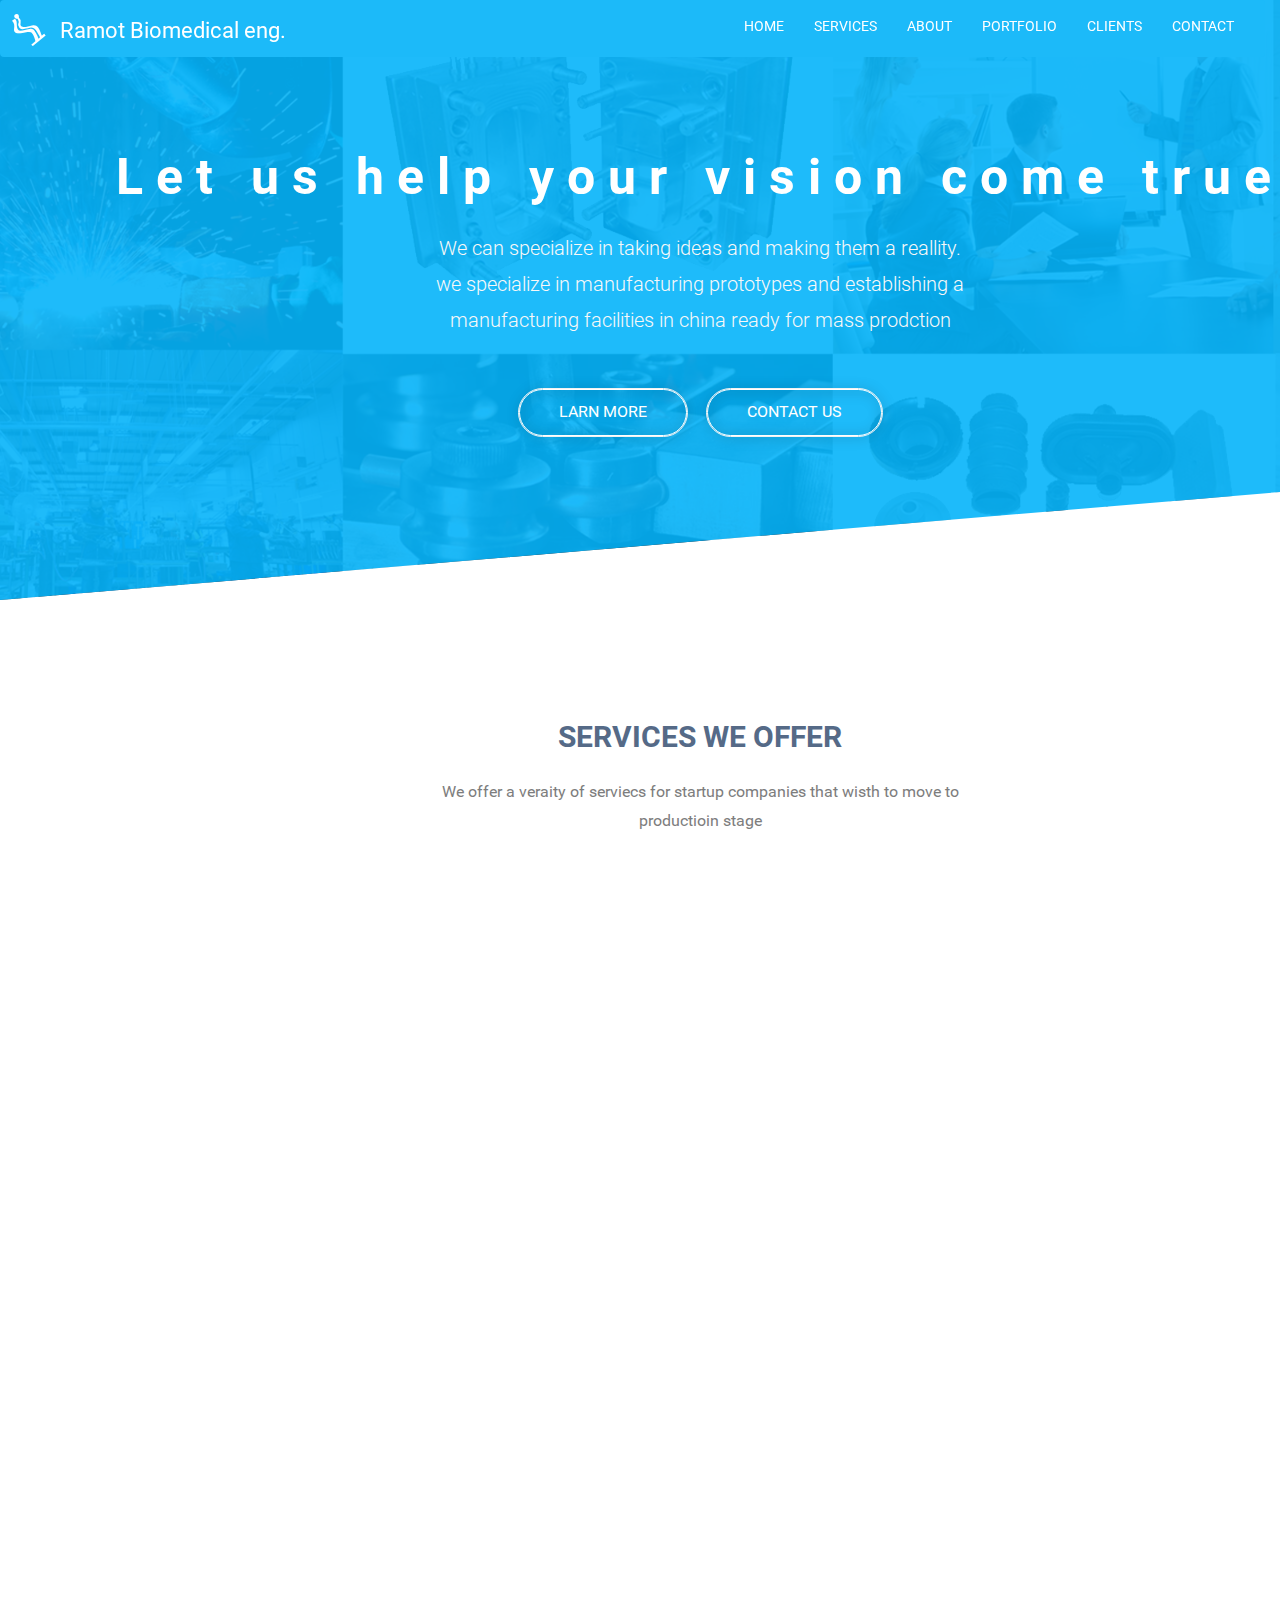
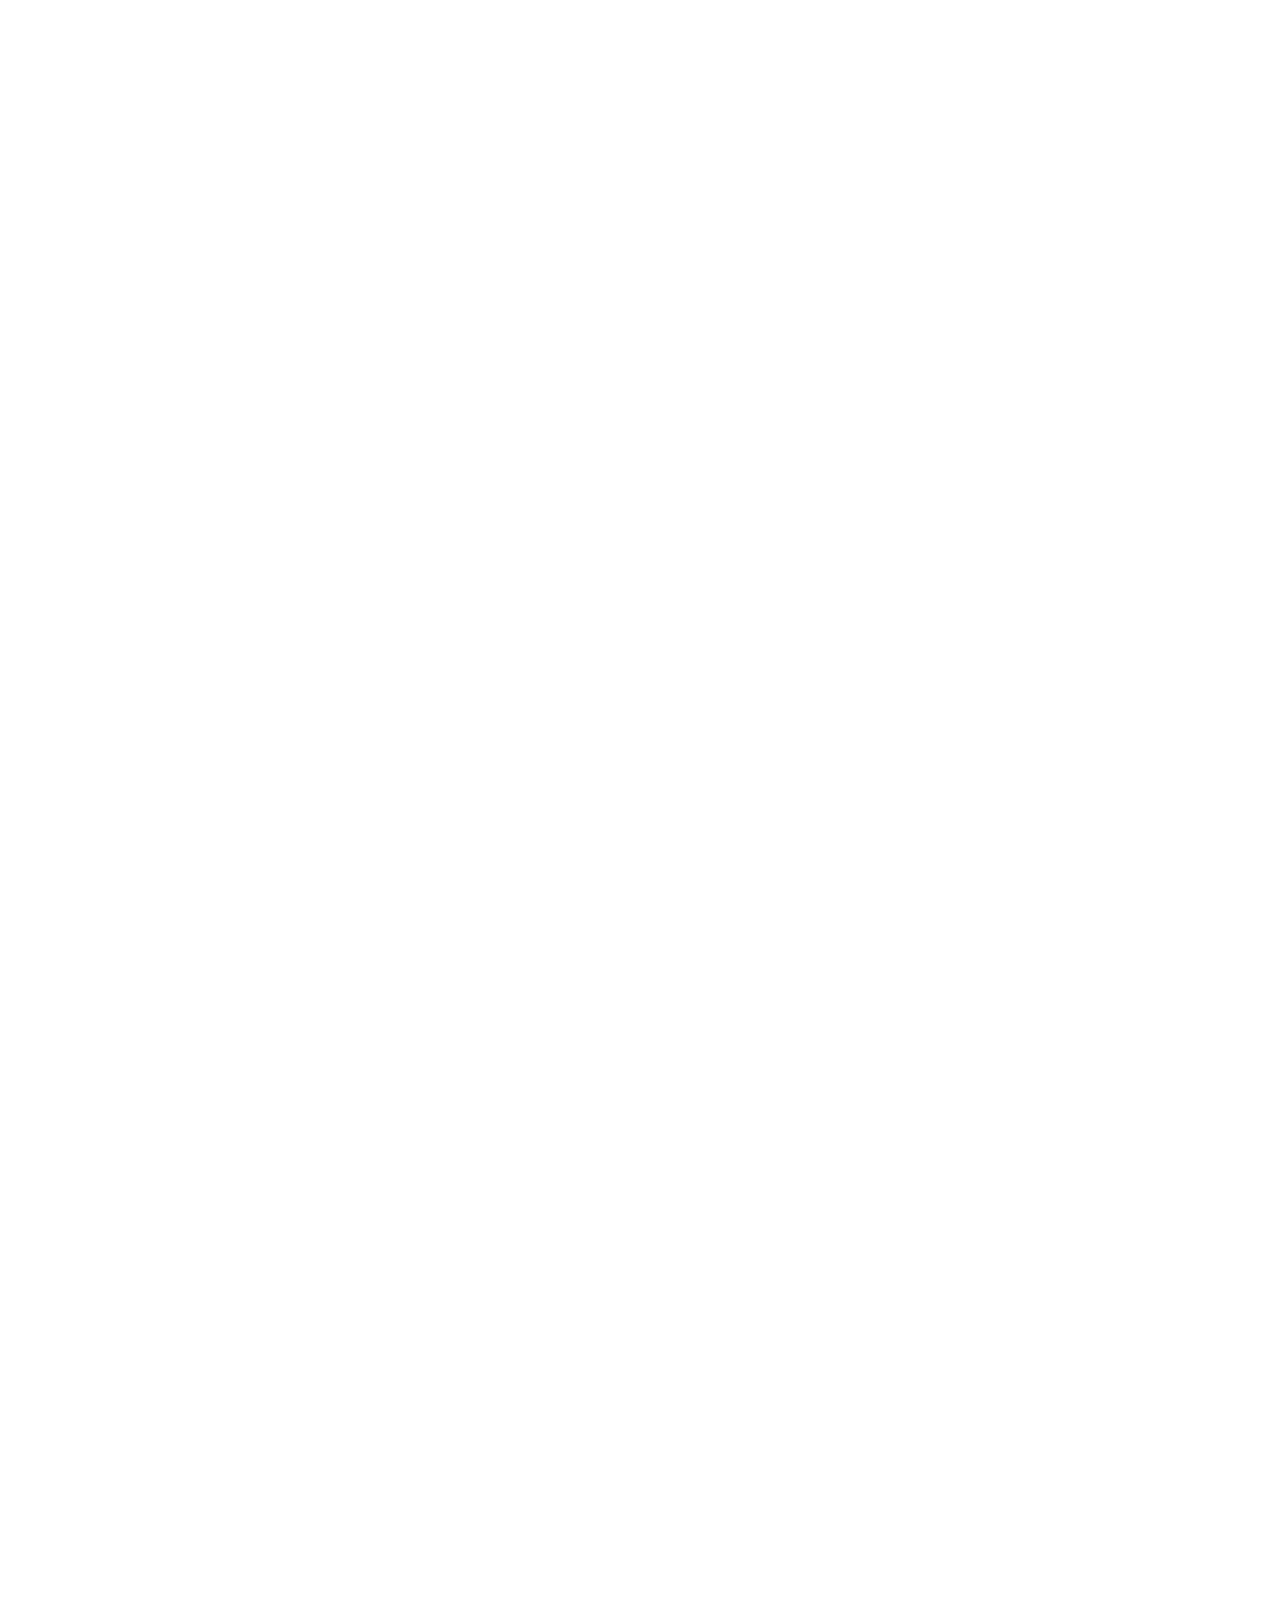
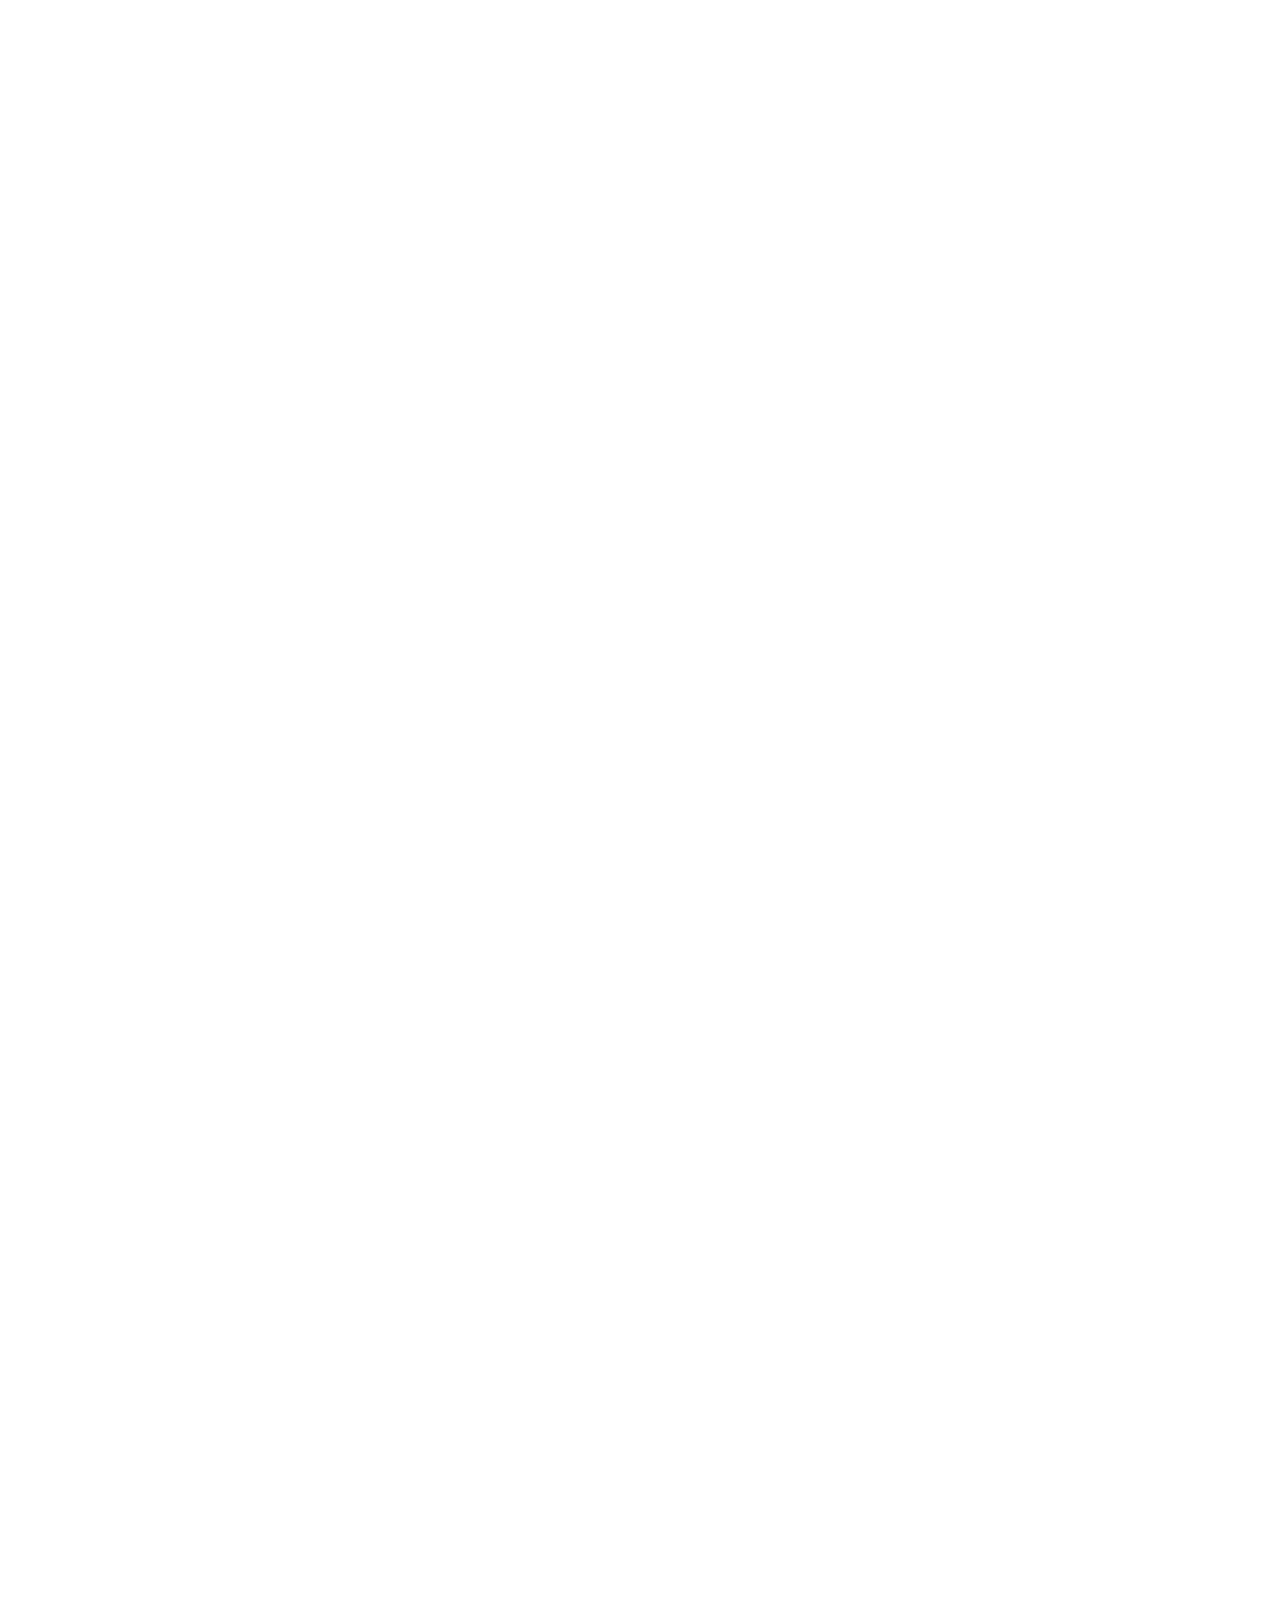
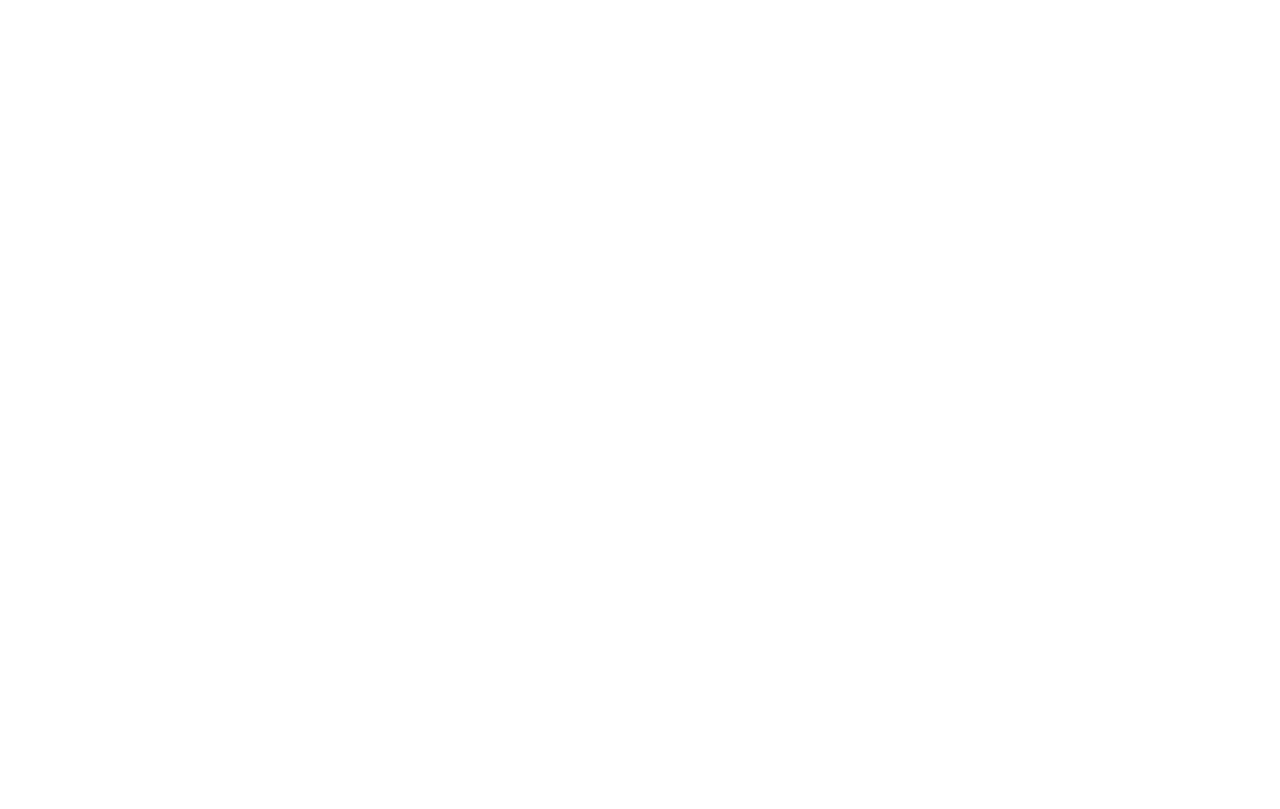
==== commit 0aac7baf: "added products images" ====
--- a/index.html
+++ b/index.html
@@ -138,70 +138,58 @@
                     <div class="row gutters-50 ">
                         <div class="col-md-4 ">
                             <div class="thumbnail ">
-                                <a href="assets/images/featured-project-pic1.png " target="_blank ">
-                                    <img class="img-responsive " src="assets/images/featured-project-pic1.png " alt=" ">
-                                    <div class="caption ">
-                                        <h4 class="project__title ">DESIGN</h4>
-                                        <p class="project__paragraph ">Lorem ipsum dolor sit amet </p>
-                                    </div>
-                                </a>
-                            </div>
-                        </div>
-                        <div class="col-md-4 ">
-                            <div class="thumbnail ">
-                                <a href="assets/images/featured-project-pic2.png " target="_blank ">
-                                    <img class="img-responsive " src="assets/images/featured-project-pic2.png " alt=" ">
-                                    <div class="caption ">
-                                        <h4 class="project__title ">DESIGN</h4>
-                                        <p class="project__paragraph ">Lorem ipsum dolor sit amet </p>
-                                    </div>
-                                </a>
-                            </div>
-                        </div>
-                        <div class="col-md-4 ">
-                            <div class="thumbnail ">
-                                <a href="assets/images/featured-project-pic3.png " target="_blank ">
-                                    <img class="img-responsive " src="assets/images/featured-project-pic3.png " alt=" ">
-                                    <div class="caption ">
-                                        <h4 class="project__title ">DESIGN</h4>
-                                        <p class="project__paragraph ">Lorem ipsum dolor sit amet </p>
-                                    </div>
-                                </a>
+                                <img class="img-responsive " src="assets/images/akcessmed-activall.png " alt=" ">
+                                <div class="caption ">
+                                    <h4 class="project__title ">Spirometer</h4>
+                                    <p class="project__paragraph ">Manufacturing of molds and first injections</p>
+                                </div>
+                            </div>
+                        </div>
+                        <div class="col-md-4 ">
+                            <div class="thumbnail ">
+                                <img class="img-responsive " src="assets/images/akcessmed-activall.png " alt=" ">
+                                <div class="caption ">
+                                    <h4 class="project__title ">Activall</h4>
+                                    <p class="project__paragraph ">A stander\walker for disabled people to help them walk</p>
+                                </div>
+                            </div>
+                        </div>
+                        <div class="col-md-4 ">
+                            <div class="thumbnail ">
+                                <img class="img-responsive " src="assets/images/biovo.png " alt=" ">
+                                <div class="caption ">
+                                    <h4 class="project__title ">Catheter</h4>
+                                    <p class="project__paragraph ">Special catheter for emergency rooms</p>
+                                </div>
                             </div>
                         </div>
                     </div>
                     <div class="row gutters-50 ">
                         <div class="col-md-4 ">
                             <div class="thumbnail ">
-                                <a href="assets/images/featured-project-pic4.png " target="_blank ">
-                                    <img class="img-responsive " src="assets/images/featured-project-pic4.png " alt=" ">
-                                    <div class="caption ">
-                                        <h4 class="project__title ">DESIGN</h4>
-                                        <p class="project__paragraph ">Lorem ipsum dolor sit amet </p>
-                                    </div>
-                                </a>
-                            </div>
-                        </div>
-                        <div class="col-md-4 ">
-                            <div class="thumbnail ">
-                                <a href="assets/images/featured-project-pic5.png " target="_blank ">
-                                    <img class="img-responsive " src="assets/images/featured-project-pic5.png " alt=" ">
-                                    <div class="caption ">
-                                        <h4 class="project__title ">DESIGN</h4>
-                                        <p class="project__paragraph ">Lorem ipsum dolor sit amet </p>
-                                    </div>
-                                </a>
-                            </div>
-                        </div>
-                        <div class="col-md-4 ">
-                            <div class="thumbnail ">
-                                <a href="assets/images/featured-project-pic6.png " target="_blank ">
-                                    <img class="img-responsive " src="assets/images/featured-project-pic6.png " alt=" ">
-                                    <div class="caption ">
-                                        <h4 class="project__title ">DESIGN</h4>
-                                        <p class="project__paragraph ">Lorem ipsum dolor sit amet </p>
-                                    </div>
-                                </a>
+                                <img class="img-responsive " src="assets/images/MSS.png " alt=" ">
+                                <div class="caption ">
+                                    <h4 class="project__title ">MSS</h4>
+                                    <p class="project__paragraph ">Seating system for disabled children</p>
+                                </div>
+                            </div>
+                        </div>
+                        <div class="col-md-4 ">
+                            <div class="thumbnail ">
+                                <img class="img-responsive " src="assets/images/seat2go.png " alt=" ">
+                                <div class="caption ">
+                                    <h4 class="project__title ">Seat2Go</h4>
+                                    <p class="project__paragraph ">Portable seating system</p>
+                                </div>
+                            </div>
+                        </div>
+                        <div class="col-md-4 ">
+                            <div class="thumbnail ">
+                                <img class="img-responsive " src="assets/images/rescuedummy.png " alt=" ">
+                                <div class="caption ">
+                                    <h4 class="project__title ">Rescue training dummy</h4>
+                                    <p class="project__paragraph ">A training dummy for idf rescue forces</p>
+                                </div>
                             </div>
                         </div>
                     </div>
@@ -247,8 +235,7 @@
                         <li class="col-lg-3 col-md-3 ">
                             <div class="costumerLogo mgt"></div>
                         </li>
-                    </ul>
-                    <ul class="row customerLogoUl">
+
                         <li class="col-lg-3 col-md-3 ">
                             <div class="costumerLogo polco"></div>
                         </li>
@@ -260,6 +247,12 @@
                         </li>
                         <li class="col-lg-3 col-md-3 ">
                             <div class="costumerLogo drive"></div>
+                        </li>
+                        <li class="col-lg-3 col-md-3 ">
+                            <div class="costumerLogo idf"></div>
+                        </li>
+                        <li class="col-lg-3 col-md-3 ">
+                            <div class="costumerLogo hazorfim"></div>
                         </li>
                     </ul>
                 </div>
@@ -292,13 +285,14 @@
     </footer>
     </div>
     <nav class="navbar fixed_navbar">
-        <div class="navbar-header">
+        <div class="navbar-header margin_top_10">
             <button type="button" class="navbar-toggle" data-toggle="collapse" data-target="#myNavbar">
                             <span class="icon-bar"></span>
                             <span class="icon-bar"></span>
                             <span class="icon-bar"></span> 
                         </button>
-            <a class="navbar-brand navbar_Logo" href="#">Ramot Biomedical eng.</a>
+            <span class="navbar_Logo icon-logoRamot"></span>
+            <span class="navbar_logo_name">Ramot Biomedical eng.</span>
         </div>
         <div class="collapse navbar-collapse" id="myNavbar">
             <ul class="nav navbar-nav pull-right">
--- a/styles/styles.css
+++ b/styles/styles.css
@@ -1236,6 +1236,14 @@
     background-image: url('../assets/images/CostumersLogos/Drive.png');
 }
 
+.idf {
+    background-image: url('../assets/images/CostumersLogos/idf.png');
+}
+
+.hazorfim {
+    background-image: url('../assets/images/CostumersLogos/hazorfim.png');
+}
+
 .top_margin {
     margin-top: 150px;
 }
@@ -1257,4 +1265,16 @@
 
 .navbar_Logo {
     color: white;
+    font-size: 35px;
+    margin: 10px;
+}
+
+.navbar_logo_name {
+    color: white;
+    font-size: 22px;
+    vertical-align: text-bottom;
+}
+
+.margin_top_10 {
+    margin-top: 10px;
 }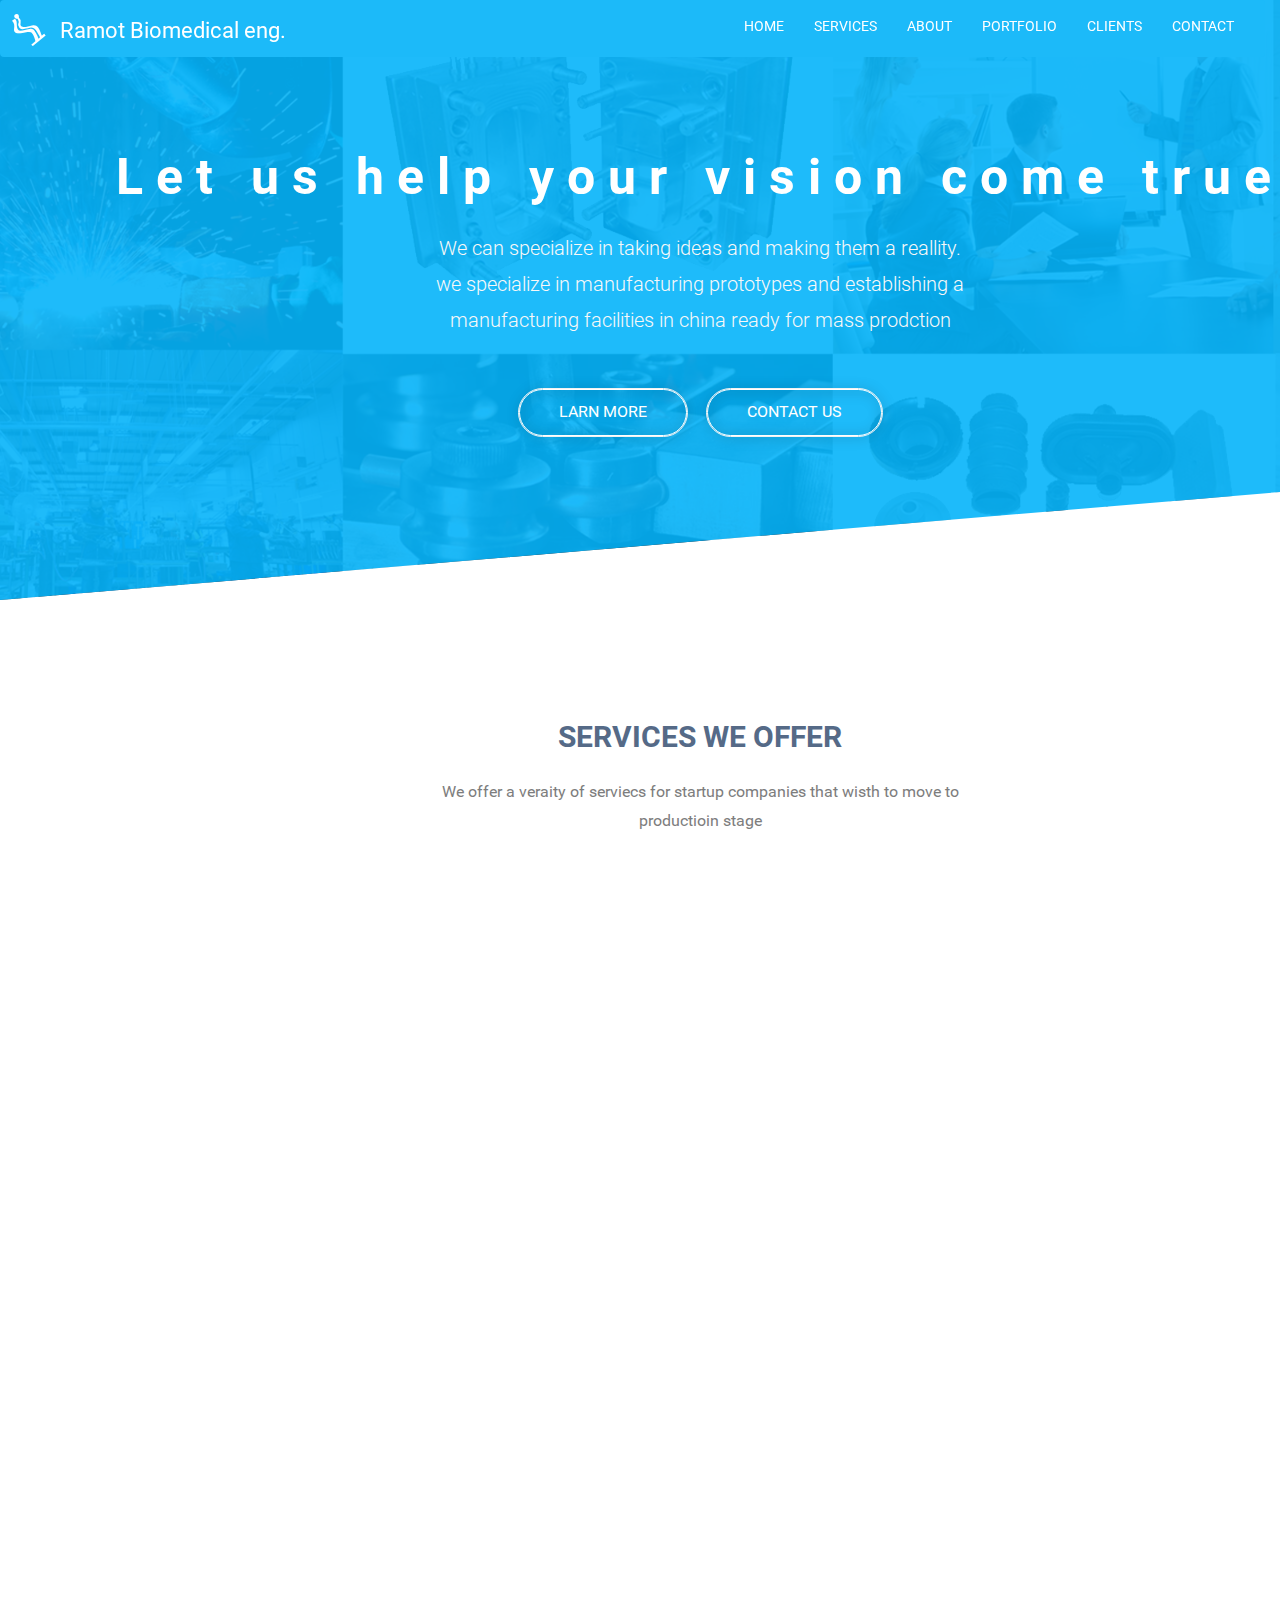
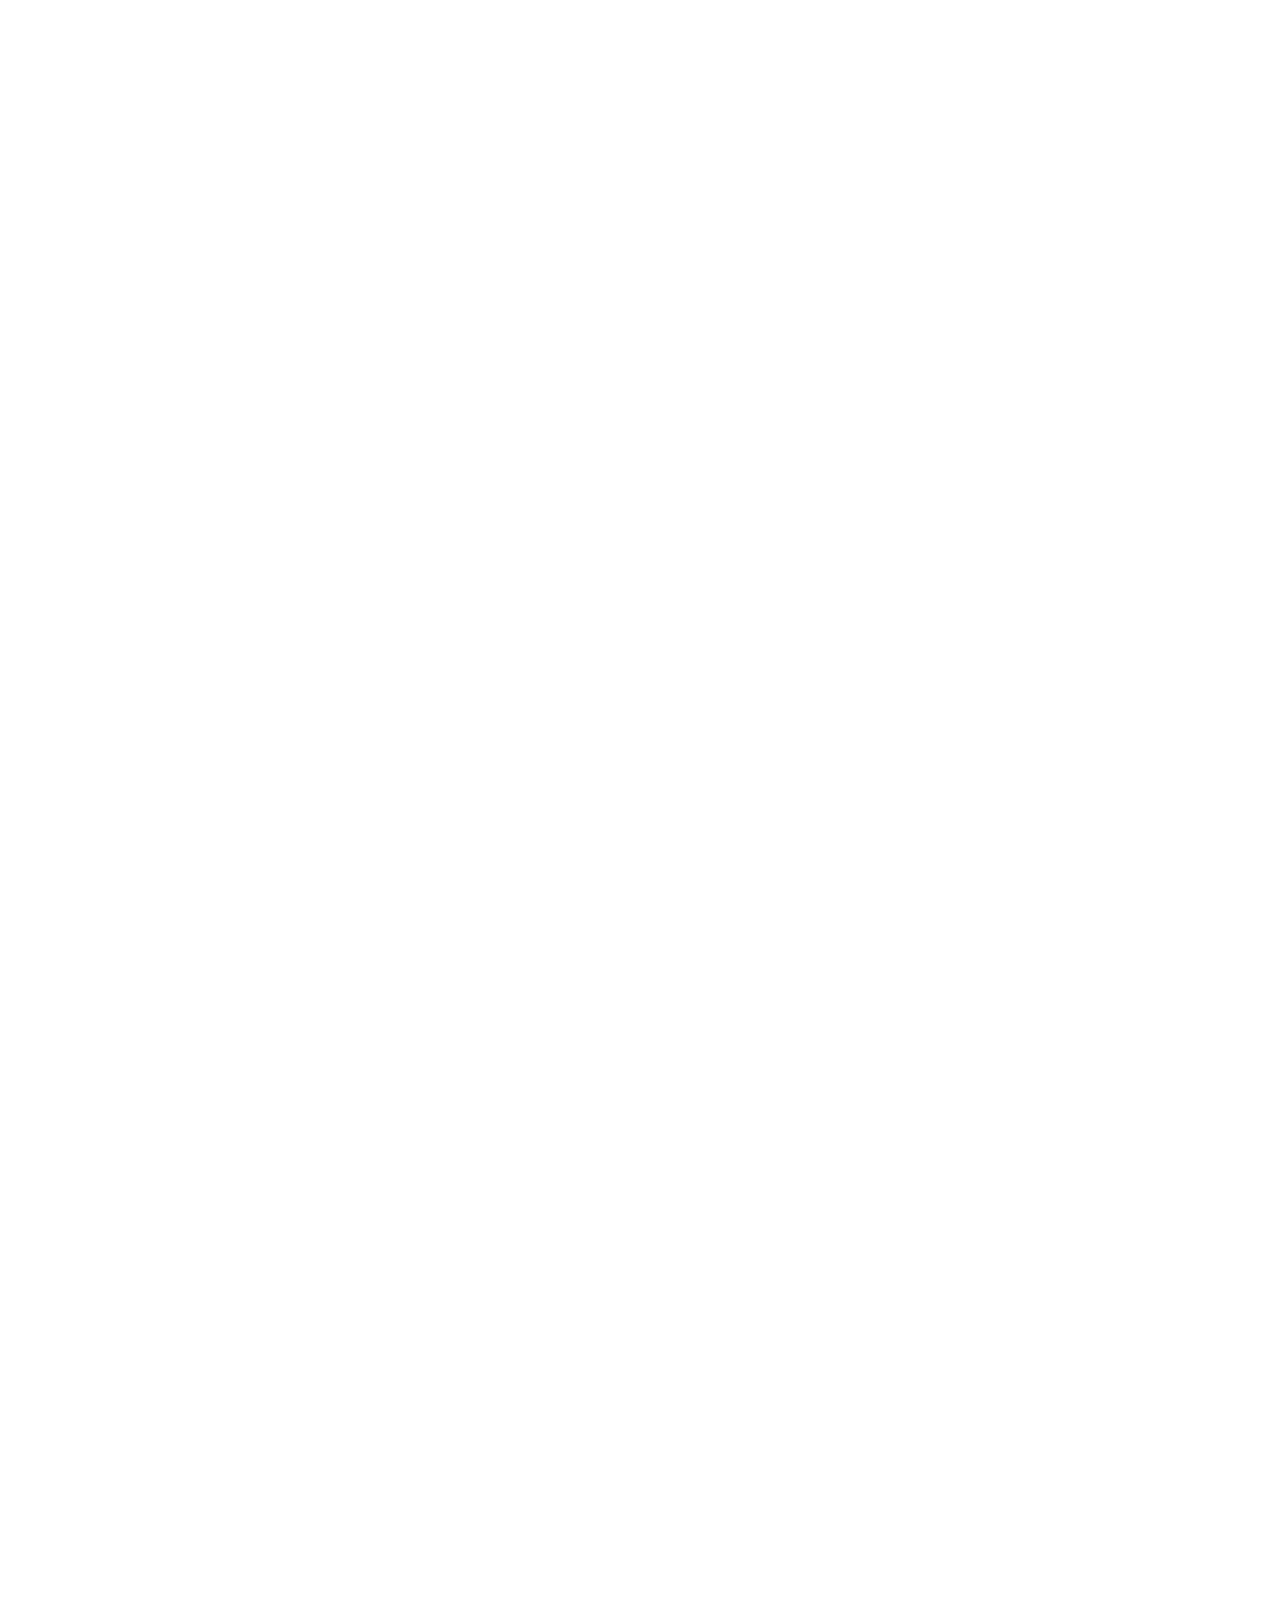
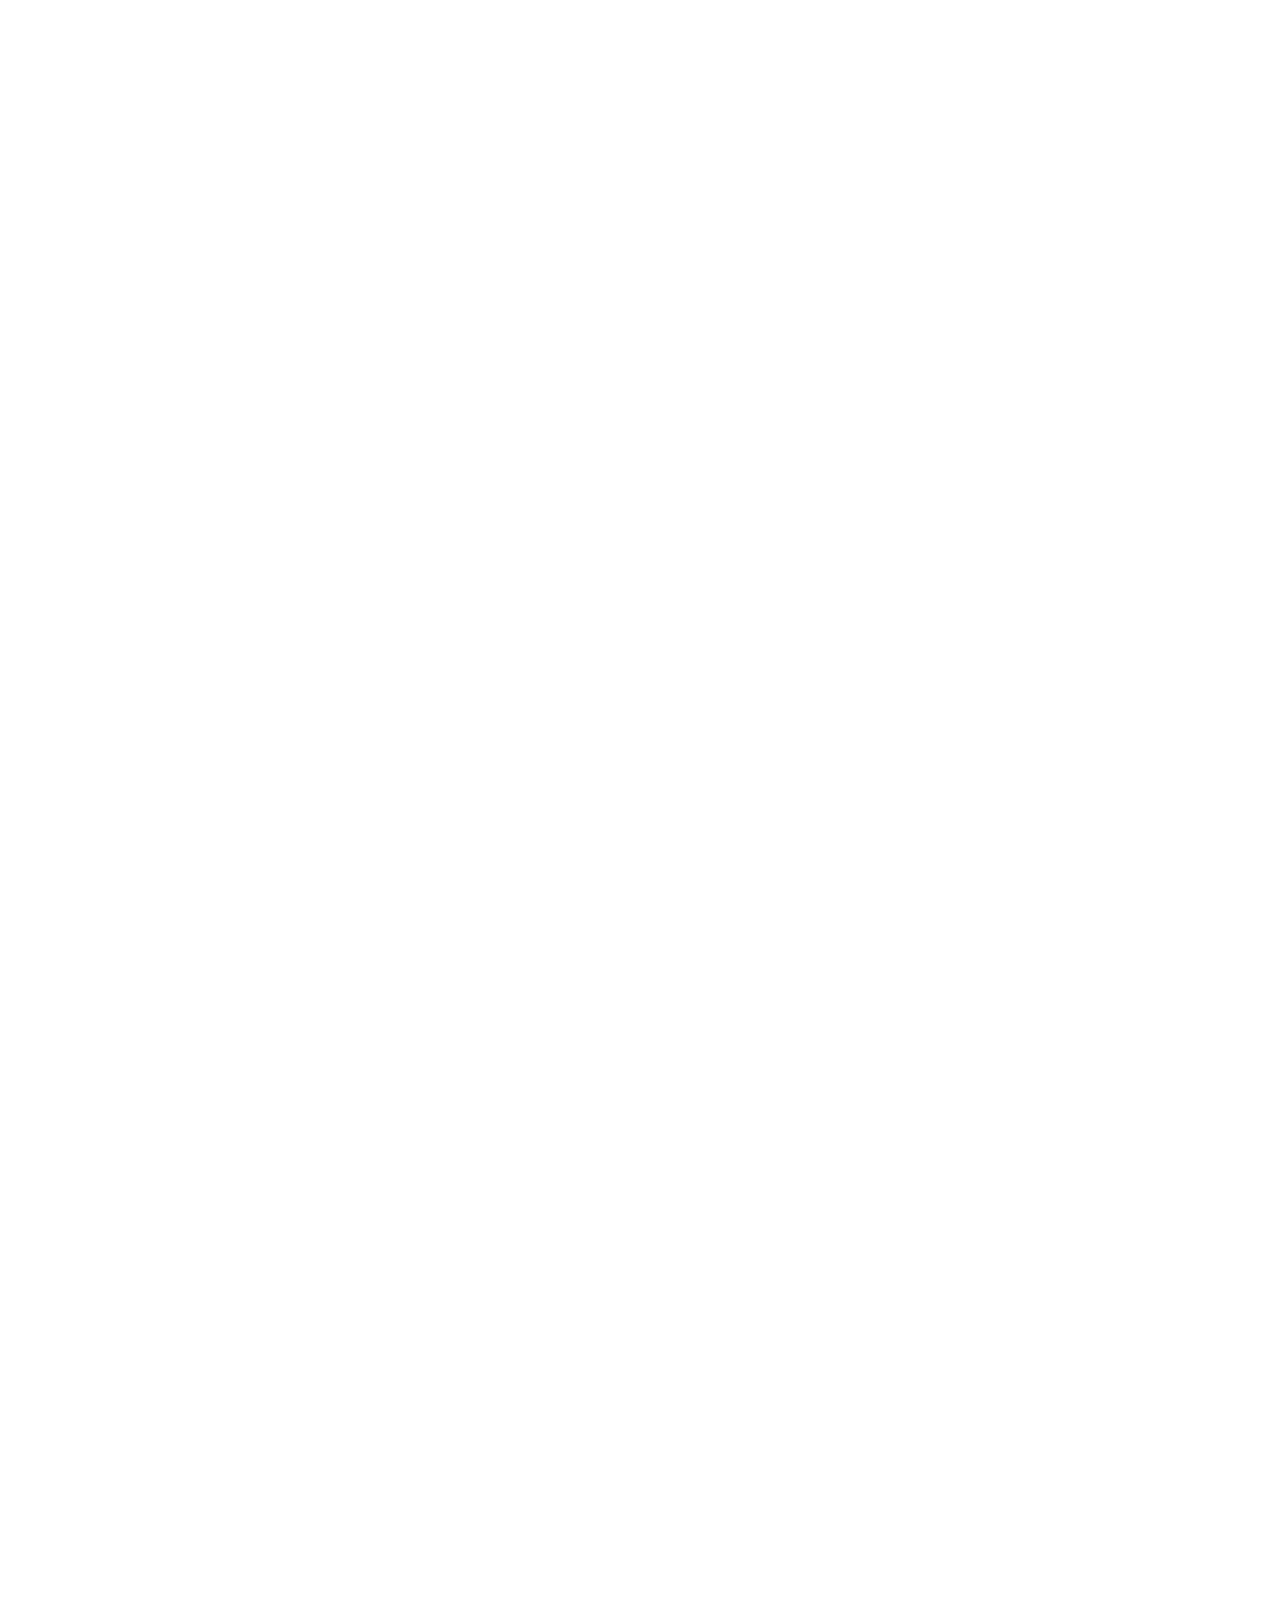
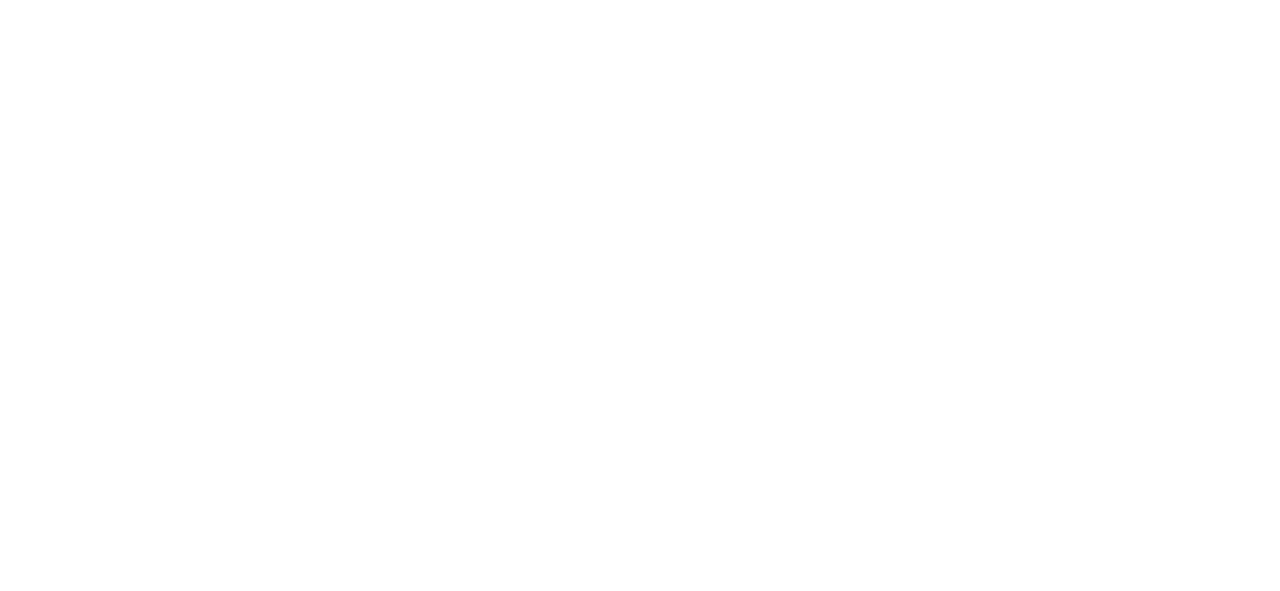
==== commit 3137d5ac: "ui update and spelling" ====
--- a/index.html
+++ b/index.html
@@ -98,7 +98,7 @@
                 <div class="page-section ">
                     <div class="text-center ">
                         <h2 class="page-section__title ">ABOUT RAMOT BIOMEDICAL ENG.</h2>
-                        <p class="page-section__paragraph ">Established in 1990 Ramot Biomedical eng. has been manufacturing and consolting on a veriety of projects.</p>
+                        <p class="page-section__paragraph ">Established in 1990 Ramot Biomedical eng. has been manufacturing and consultanting on a veriety of projects.</p>
                     </div>
                     <div class="row gutters-50 ">
                         <div class="about--narrow ">
@@ -106,9 +106,9 @@
                                 <img class="img-responsive " src="assets/images/about-pic.png " alt=" ">
                             </div>
                             <div class="col-md-6 about__extra-padding ">
-                                <h3 class="about__content-title ">We Believe <br>In fast responce so you can get your product as fast as psossible to you customers</h3>
-                                <p class="about__content-subTitle ">We know that time is the most valuable commodety in R&D that is why we work fast and afficet to be able to give you real world feedback</p>
-                                <p class="about__content-paragraph ">We aim to make the manufacturing process easy and turn key ready for you so you can focus on whats important and</p>
+                                <h3 class="about__content-title ">We Believe <br>In fast response so you can get your product as fast as psossible to you customers</h3>
+                                <p class="about__content-subTitle ">We know that time is the most valuable commodety in R&D that is why we work fast and afficet to be able to give you high quality results in small time frames</p>
+                                <p class="about__content-paragraph ">We aim to make the manufacturing process easy and turn key ready for you so you can focus on whats important</p>
                                 <a class="button--light " href="#portfolio ">READ MORE</a>
                             </div>
                         </div>
@@ -122,7 +122,7 @@
             <div class="container ">
                 <div class="page-section page-section--small text-center ">
                     <h2 class="page-section__title--white page-section__title--white--less-margin ">LET’S MAKE SOMETHING GREAT TOGETHER</h2>
-                    <p class="page-section__paragraph page-section__paragraph--less-padding ">We aim to eliminate the task of dividing your project between different agency between different agency, corporate</p>
+                    <p class="page-section__paragraph page-section__paragraph--less-padding ">your sucessess is our seccess. we wish to give you the best product as soon as possible so you can be agile a respond quickly to market changes</p>
                     <a class="button button--hover " href="#contact">LETS GO</a>
                 </div>
             </div>
@@ -133,7 +133,6 @@
                 <div class="page-section ">
                     <div class="text-center ">
                         <h2 class="page-section__title ">FEATURED PROJECT</h2>
-                        <p class="page-section__paragraph ">These are some of the projects we did over the years</p>
                     </div>
                     <div class="row gutters-50 ">
                         <div class="col-md-4 ">
@@ -221,7 +220,6 @@
             <section class="slider ">
                 <div class="page-section text-center ">
                     <h2 class="page-section__title ">OUR CLINETS</h2>
-                    <p class="page-section__paragraph ">These are some of our costumers</p>
                     <ul class="row customerLogoUl">
                         <li class="col-lg-3 col-md-3 ">
                             <div class="costumerLogo biovo"></div>
--- a/styles/styles.css
+++ b/styles/styles.css
@@ -1050,7 +1050,7 @@
 
 .footer__first {
     position: relative;
-    left: 20px;
+    left: 180px;
 }
 
 .footer-first__paragraph {
